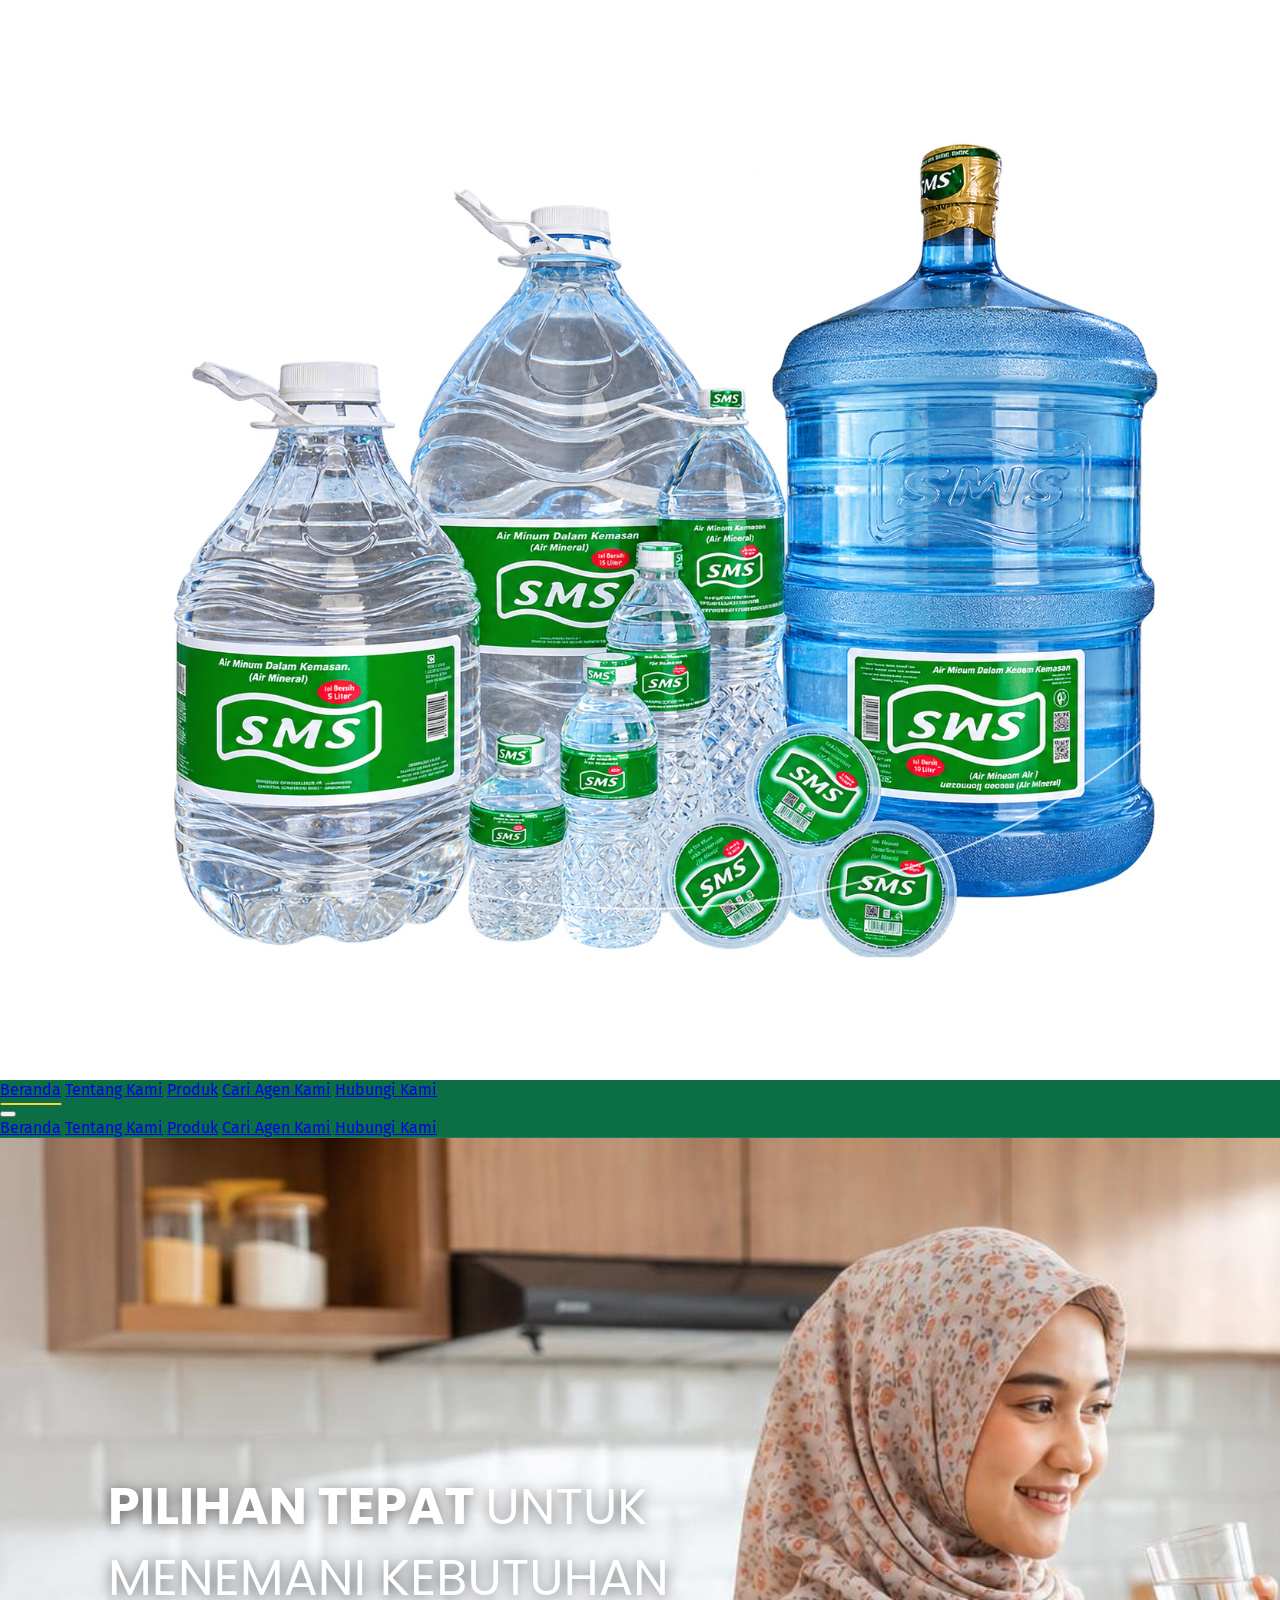
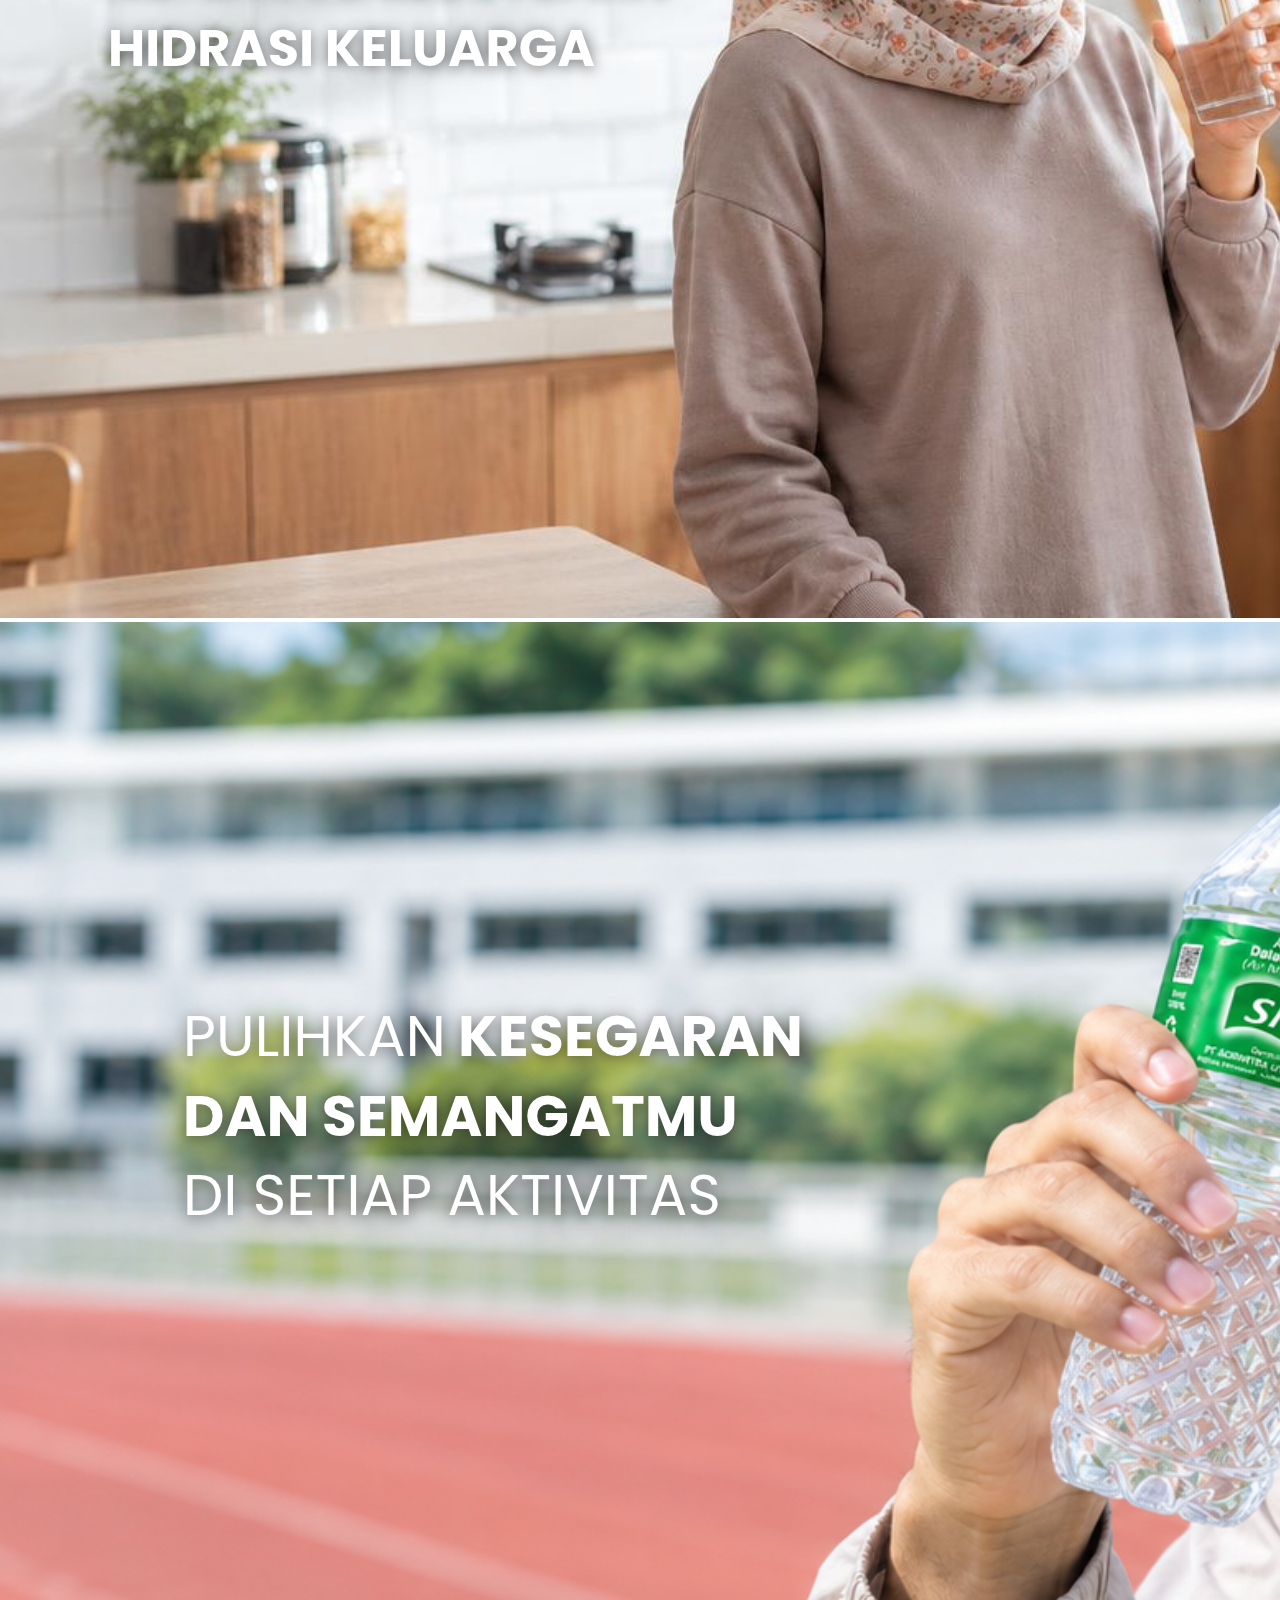
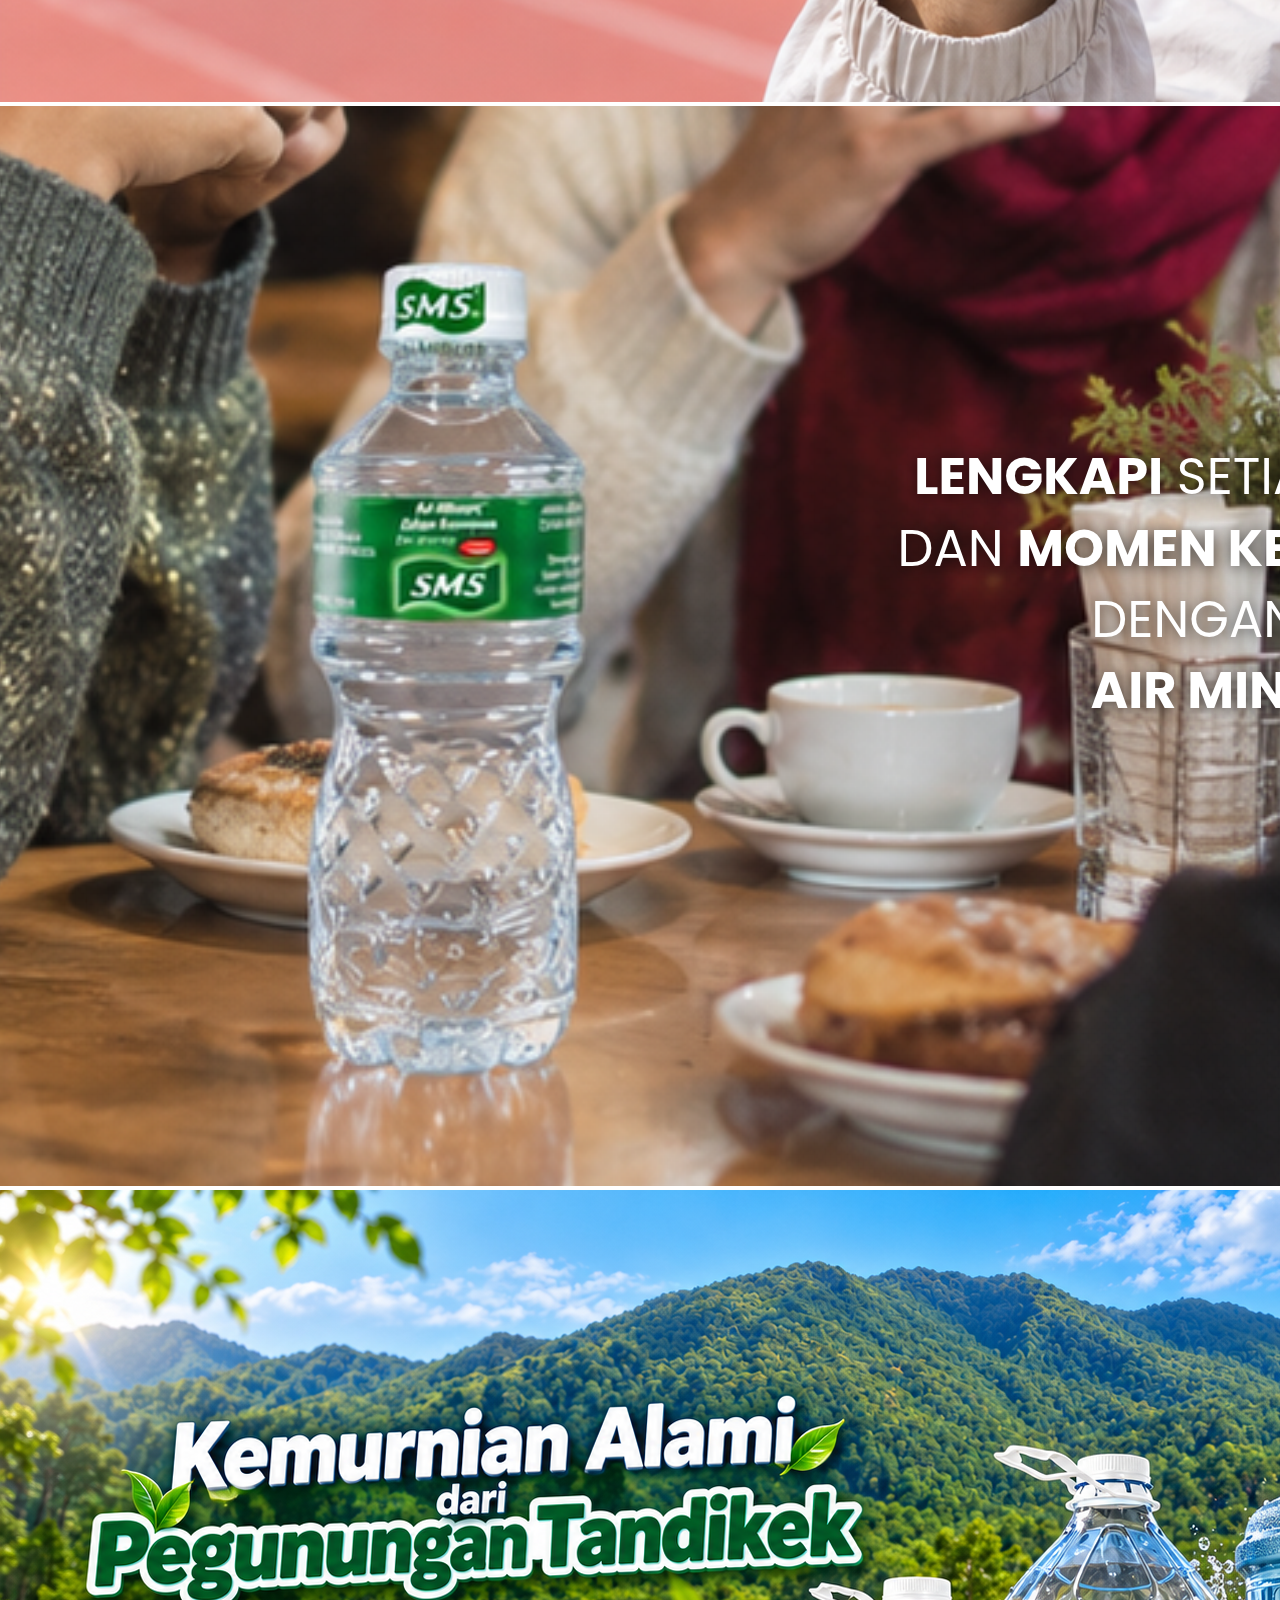
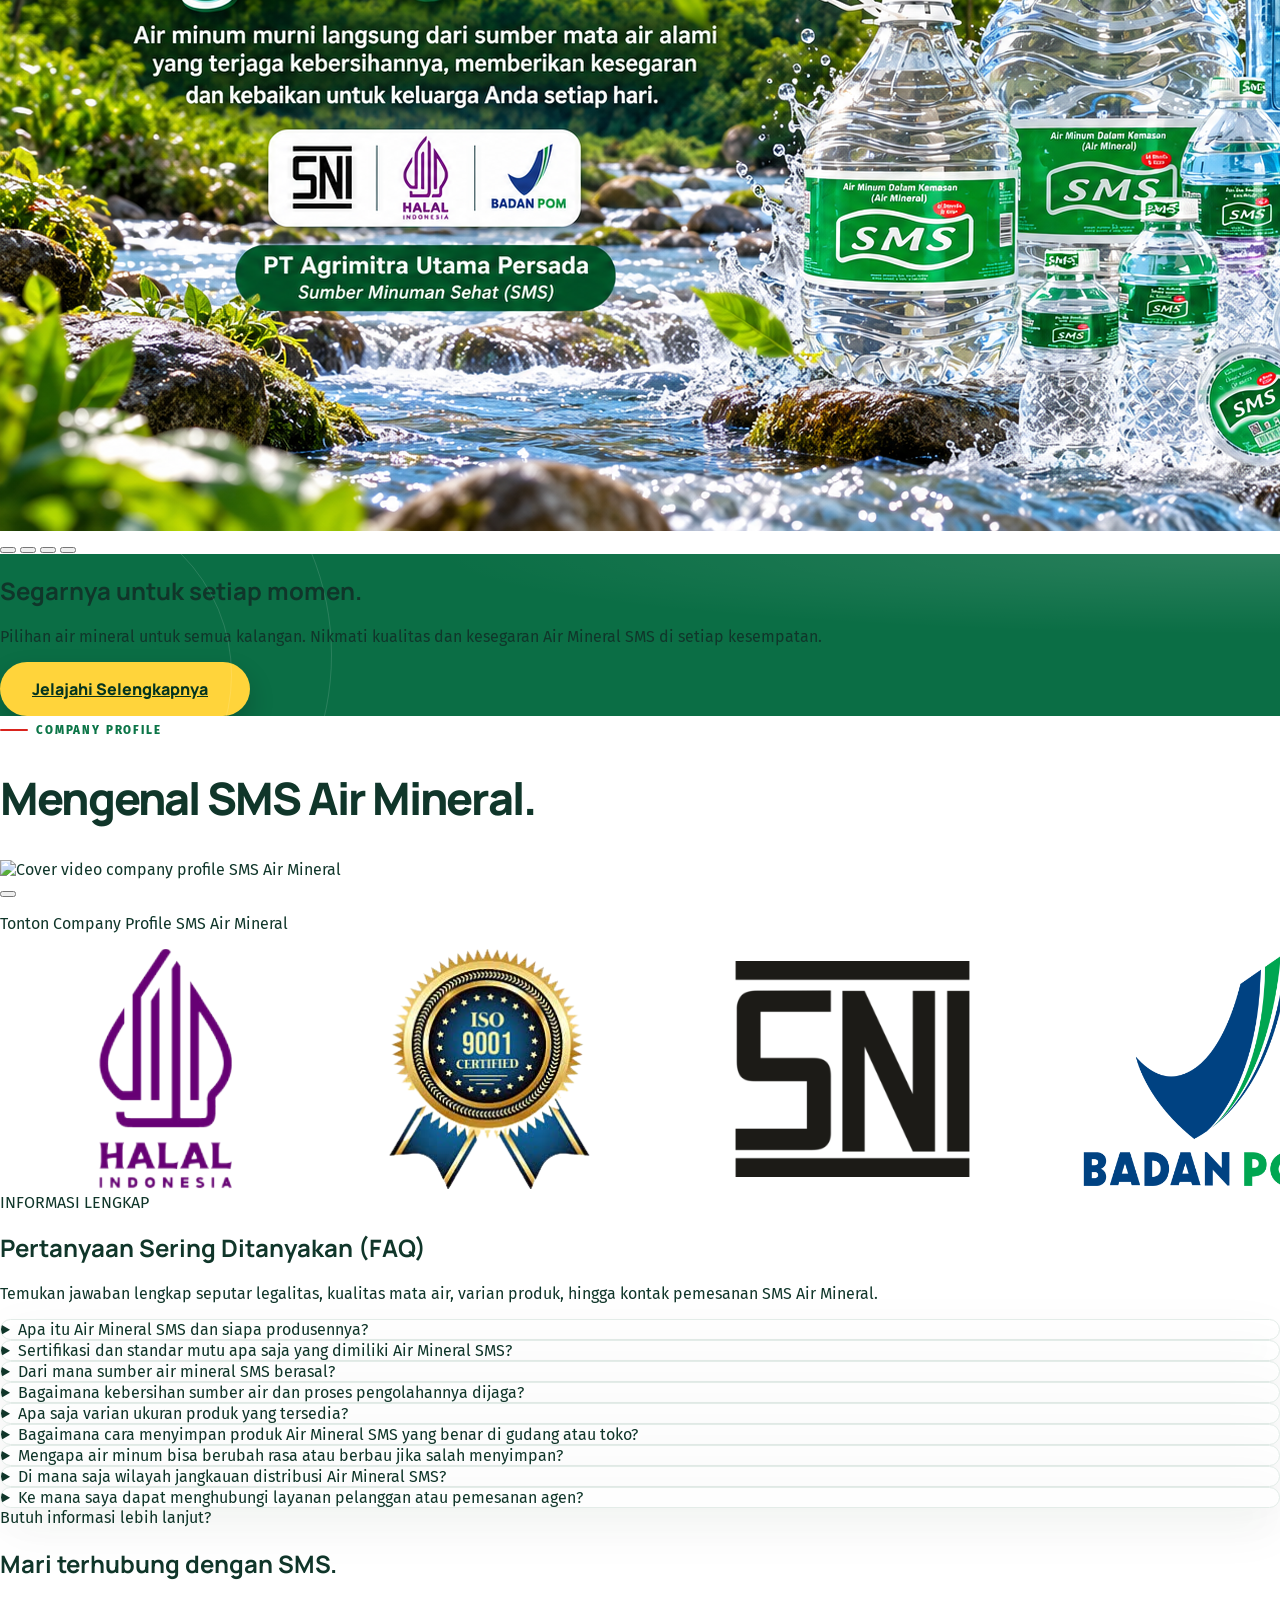
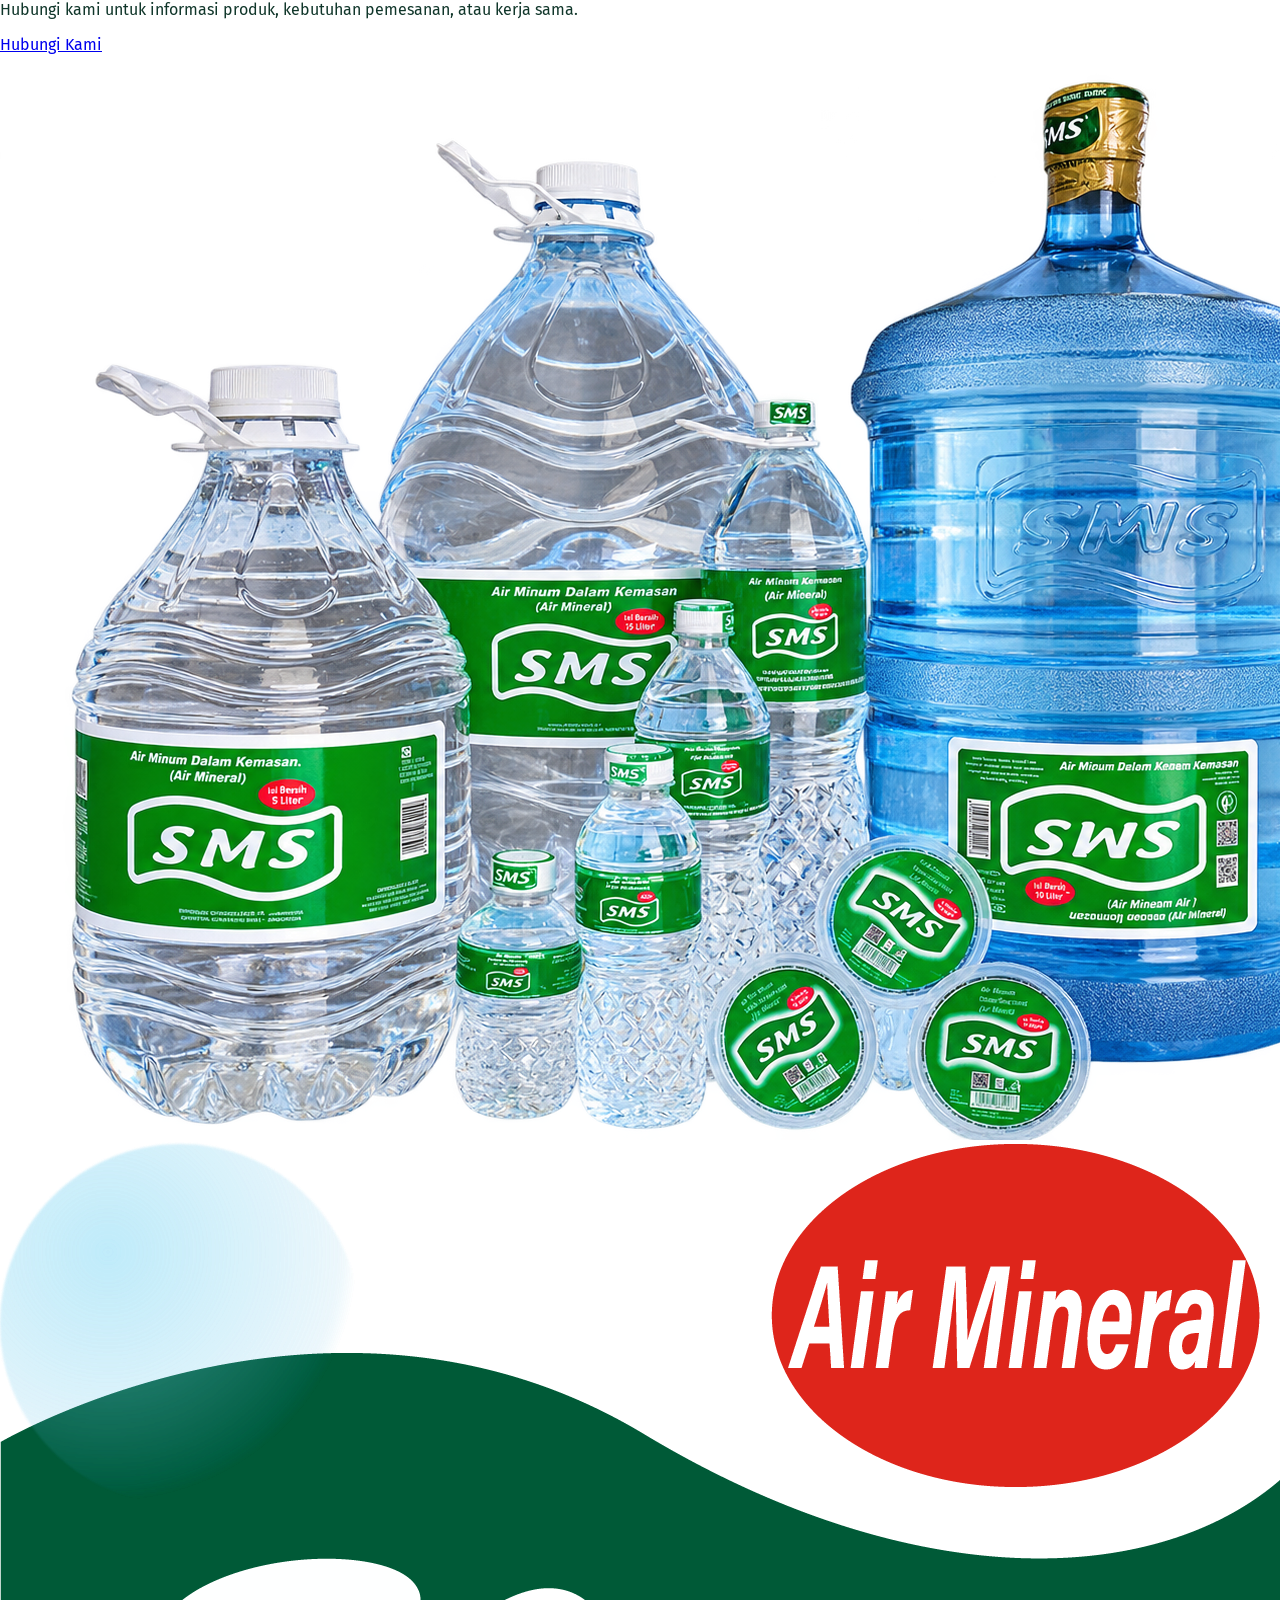
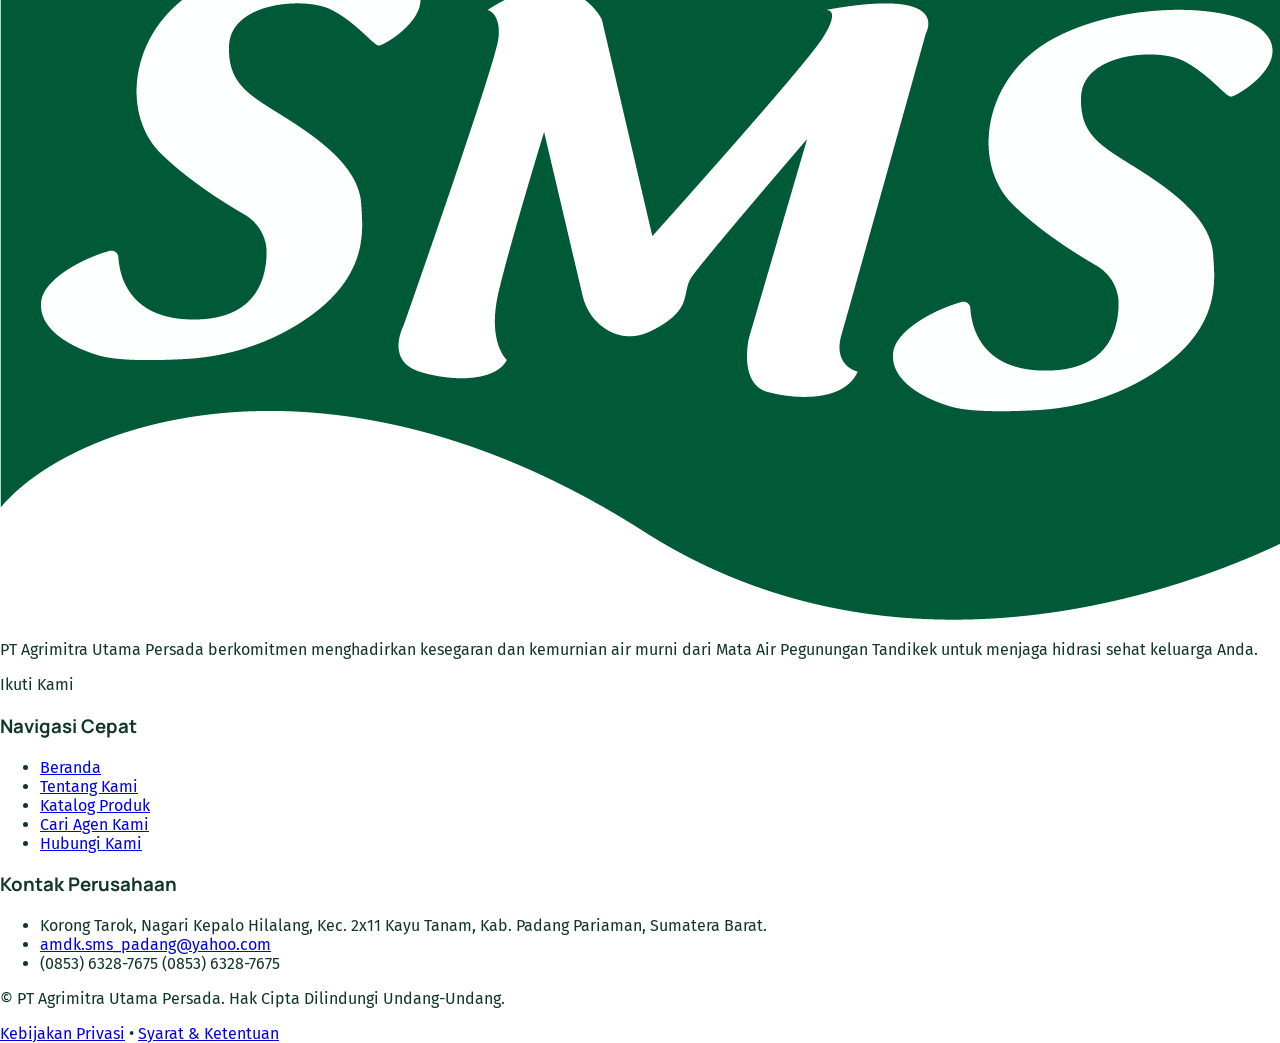
==== index.html @ 657eef74 "first commit" ====
<!doctype html>
<html lang="id">
<head>
  <meta charset="UTF-8">
  <meta name="viewport" content="width=device-width, initial-scale=1.0">
  <meta name="description" content="SMS Air Mineral - Air mineral berkualitas untuk kebutuhan keluarga, bisnis, dan berbagai aktivitas.">
  <title>SMS Air Mineral | Segarnya Untuk Setiap Momen</title>

  <link href="https://fonts.googleapis.com/css2?family=Fira+Sans:wght@400;500;600;700;800&family=Manrope:wght@500;600;700;800&display=swap" rel="stylesheet">
  <script src="https://cdn.tailwindcss.com/3.4.17"></script>
  <script src="https://cdn.jsdelivr.net/npm/lucide@0.577.0/dist/umd/lucide.min.js"></script>

  <style>
    :root{
      --forest:#075b35;
      --deep:#04341f;
      --green:#0b7547;
      --red:#d9231d;
      --blue:#169bd5;
      --ice:#eef9fb;
      --ink:#10362a;
      --muted:#66766f;
      --line:#e3ece8;
    }

    html{scroll-behavior:smooth}
    body{
      margin:0;
      font-family:"Fira Sans",sans-serif;
      color:var(--ink);
      background:#fff;
      overflow-x:hidden;
    }
    h1,h2,h3,.brand-font{font-family:"Manrope","Fira Sans",sans-serif}
    ::selection{background:#bfe9f5;color:var(--deep)}

    /* NAVBAR */
    .site-header{
      transition:all .3s ease;
      background:rgba(4,52,31,.72);
      backdrop-filter:blur(16px);
      -webkit-backdrop-filter:blur(16px);
      border-bottom:1px solid rgba(255,255,255,.12);
    }
    .site-header.scrolled{
      background:rgba(4,52,31,.96);
      box-shadow:0 10px 35px rgba(0,0,0,.14);
    }
    .nav-link{position:relative}
    .nav-link::after{
      content:"";
      position:absolute;
      left:50%;
      bottom:-8px;
      width:0;
      height:2px;
      border-radius:99px;
      background:#7bd6f5;
      transform:translateX(-50%);
      transition:width .25s ease;
    }
    .nav-link:hover::after,.nav-link.active::after{width:70%}

    /* HERO */
    .hero-slide{position:absolute;inset:0;opacity:0;transition:opacity 1s ease,transform 7s ease}
    .hero-slide.active{opacity:1}
    .hero-slide img{transform:scale(1.04);transition:transform 7s ease}
    .hero-slide.active img{transform:scale(1)}
    .hero-shade{
      background:
        linear-gradient(90deg,rgba(3,45,27,.94) 0%,rgba(4,52,31,.72) 43%,rgba(4,52,31,.12) 78%),
        linear-gradient(0deg,rgba(0,0,0,.28),transparent 35%);
    }
    .hero-content{animation:heroUp .9s ease both}
    @keyframes heroUp{from{opacity:0;transform:translateY(24px)}to{opacity:1;transform:none}}

    .hero-dot{transition:all .3s ease}
    .hero-dot.active{width:34px;background:#fff}

    /* FLOATING DECOR */
    .water-orb{
      position:absolute;
      width:360px;height:360px;
      border-radius:50%;
      background:radial-gradient(circle at 30% 30%,rgba(123,214,245,.28),rgba(22,155,213,.04) 65%,transparent 70%);
      filter:blur(1px);
      pointer-events:none;
    }

    /* GENERAL */
    .eyebrow{
      display:inline-flex;
      align-items:center;
      gap:8px;
      color:var(--green);
      font-size:.72rem;
      font-weight:800;
      letter-spacing:.16em;
      text-transform:uppercase;
    }
    .eyebrow::before{
      content:"";
      width:28px;height:2px;
      background:var(--red);
      border-radius:99px;
    }
    .section-title{
      font-size:clamp(1.8rem,3.5vw,3rem);
      line-height:1.08;
      font-weight:800;
      letter-spacing:-.04em;
    }
    .soft-card{
      border:1px solid var(--line);
      background:rgba(255,255,255,.88);
      box-shadow:0 18px 50px rgba(4,52,31,.07);
    }
    .lift{
      transition:transform .35s ease,box-shadow .35s ease,border-color .35s ease;
    }
    .lift:hover{
      transform:translateY(-7px);
      box-shadow:0 24px 55px rgba(4,52,31,.12);
      border-color:#c8ddd5;
    }

    /* ANIMASI MARQUEE SERTIFIKASI BERGULIR */
    @keyframes marquee {
      0% { transform: translateX(0%); }
      100% { transform: translateX(-50%); }
    }
    .animate-marquee {
      display: flex;
      width: max-content;
      animation: marquee 25s linear infinite;
    }
    .animate-marquee:hover {
      animation-play-state: paused;
    }

    /* STATS */
    .stat-number{font-family:"Manrope";font-weight:800;letter-spacing:-.04em}

    /* FAQ */
    .faq-item{
      transition:all .25s ease;
      border:1px solid var(--line);
    }
    .faq-item.active{
      border-color:#b8d9cb;
      box-shadow:0 15px 35px rgba(4,52,31,.07);
      background:#f7fcfa;
    }
    .faq-answer{display:none}
    .faq-item.active .faq-answer{display:block}
    .faq-item.active .faq-icon{transform:rotate(180deg)}

    /* WHATSAPP */
    #whatsapp-float{transition:opacity .45s ease,transform .45s ease}

    /* ===== Hero split + header solid ===== */
    :root{--panel:#0b6e45}
    :focus-visible{outline:3px solid #ffd43b;outline-offset:3px;border-radius:8px}
    .site-header{background:var(--panel);backdrop-filter:none;-webkit-backdrop-filter:none;border-bottom:1px solid rgba(255,255,255,.1)}
    .site-header.scrolled{background:var(--panel);box-shadow:0 8px 28px rgba(0,0,0,.2)}
    .nav-link::after{background:#ffd43b;bottom:-6px}
    .nav-link.active::after,.nav-link:hover::after{width:100%}
    .hero-panel{position:relative;overflow:hidden;background:radial-gradient(120% 90% at 100% 0%,rgba(255,255,255,.13),transparent 55%),var(--panel)}
    .hero-panel::before,.hero-panel::after{content:"";position:absolute;border-radius:50%;border:1px solid rgba(255,255,255,.13);pointer-events:none}
    .hero-panel::before{width:540px;height:540px;left:-210px;bottom:-210px}
    .hero-panel::after{width:340px;height:340px;left:-110px;bottom:-130px}
    .hero-pill{position:absolute;left:var(--x);top:var(--y);z-index:10;display:inline-flex;align-items:center;
      padding:.55em 1.5em;border-radius:999px;color:#fff;font-weight:700;font-size:clamp(.7rem,1.35vw,1.5rem);line-height:1.2;white-space:nowrap;letter-spacing:-.01em;
      background:linear-gradient(180deg,#3d8f6c,#1d6a49);border:1px solid rgba(255,255,255,.2);box-shadow:0 10px 22px rgba(4,52,31,.3)}
    .btn-yellow{display:inline-flex;align-items:center;gap:.6rem;padding:1rem 2rem;border-radius:999px;background:#ffd43b;color:#04341f;
      font-family:"Manrope",sans-serif;font-weight:800;font-size:1rem;box-shadow:0 12px 26px rgba(0,0,0,.2);transition:transform .25s ease,box-shadow .25s ease,background .25s}
    .btn-yellow:hover{transform:translateY(-3px);background:#ffe066;box-shadow:0 18px 34px rgba(0,0,0,.26)}
    .btn-yellow:hover svg{transform:translateX(4px)}
    .btn-yellow svg{transition:transform .25s ease}

    /* ===== Penyempurnaan bagian lain ===== */
    .soft-card{position:relative;overflow:hidden;border-radius:28px}
    .soft-card::before{content:"";position:absolute;inset:0 0 auto 0;height:4px;background:linear-gradient(90deg,#169bd5,#0b7547,#d9231d);opacity:0;transition:opacity .3s}
    .soft-card:hover::before{opacity:1}
    .soft-card .rounded-2xl{transition:transform .35s ease}
    .soft-card:hover .rounded-2xl{transform:scale(1.1) rotate(-4deg)}
    .faq-item{border-radius:20px}
    .faq-item.active .faq-answer{animation:heroUp .35s ease both}
    .cta-grid{background-image:linear-gradient(rgba(255,255,255,.05) 1px,transparent 1px),linear-gradient(90deg,rgba(255,255,255,.05) 1px,transparent 1px);background-size:44px 44px;
      -webkit-mask-image:radial-gradient(circle at 70% 30%,#000,transparent 70%);mask-image:radial-gradient(circle at 70% 30%,#000,transparent 70%)}
    @media (prefers-reduced-motion:reduce){*,*::before,*::after{animation:none!important;transition:none!important}}
    .play-btn::before{content:"";position:absolute;inset:-10px;border-radius:50%;border:2px solid rgba(255,255,255,.7);animation:pulseRing 2s ease-out infinite}
    @keyframes pulseRing{0%{transform:scale(.9);opacity:.9}100%{transform:scale(1.35);opacity:0}}
    #video-frame iframe{position:absolute;inset:0;width:100%;height:100%;border:0}
  </style>
</head>

<body class="min-h-screen bg-white">

  <!-- HEADER -->
  <header id="site-header" class="site-header sticky top-0 z-50 w-full">
    <nav class="mx-auto flex max-w-[1600px] items-center justify-between px-5 py-3 sm:px-8">
      <a href="index.html" class="shrink-0">
        <img src="Aset foto/LOGO.png" alt="Logo SMS Air Mineral" class="h-10 w-auto object-contain sm:h-12" />
      </a>
      <div class="hidden items-center gap-7 md:flex lg:gap-10">
        <a href="index.html" class="nav-link active text-[13px] font-extrabold uppercase tracking-wide text-white lg:text-sm">Beranda</a>
        <a href="about.html" class="nav-link text-[13px] font-extrabold uppercase tracking-wide text-white/90 hover:text-white lg:text-sm">Tentang Kami</a>
        <a href="products.html" class="nav-link text-[13px] font-extrabold uppercase tracking-wide text-white/90 hover:text-white lg:text-sm">Produk</a>
        <a href="distributors.html" class="nav-link text-[13px] font-extrabold uppercase tracking-wide text-white/90 hover:text-white lg:text-sm">Cari Agen Kami</a>
        <a href="contact.html" class="nav-link text-[13px] font-extrabold uppercase tracking-wide text-white/90 hover:text-white lg:text-sm">Hubungi Kami</a>
      </div>
      <button id="menu-toggle" type="button" class="rounded-xl p-2 text-white md:hidden" aria-label="Buka menu">
        <i data-lucide="menu" class="h-6 w-6"></i>
      </button>
    </nav>
    <div id="mobile-menu" class="hidden border-t border-white/10 bg-[#0b6e45] px-4 pb-5 pt-2 md:hidden">
      <div class="flex flex-col gap-1 text-sm font-extrabold uppercase tracking-wide text-white">
        <a href="index.html" class="rounded-xl px-4 py-3 hover:bg-white/10">Beranda</a>
        <a href="about.html" class="rounded-xl px-4 py-3 hover:bg-white/10">Tentang Kami</a>
        <a href="products.html" class="rounded-xl px-4 py-3 hover:bg-white/10">Produk</a>
        <a href="distributors.html" class="rounded-xl px-4 py-3 hover:bg-white/10">Cari Agen Kami</a>
        <a href="contact.html" class="rounded-xl px-4 py-3 hover:bg-white/10">Hubungi Kami</a>
      </div>
    </div>
  </header>

  <main>

  <!-- SECTION SLIDE FOTO BANNER UTAMA -->
    <section class="relative w-full overflow-hidden bg-[#04341f]">
      <!-- Menggunakan aspect-ratio fleksibel pada mobile agar tidak terpotong -->
      <div id="top-banner-slider" class="relative w-full aspect-[16/9] sm:aspect-auto sm:h-[400px] md:h-[480px] lg:h-[540px]">
        
        <!-- Foto 1 -->
        <div class="top-slide active absolute inset-0 opacity-100 transition-opacity duration-700 ease-in-out">
          <img src="Aset foto/1.png" alt="Slide 1 SMS Air Mineral" class="h-full w-full object-contain sm:object-cover" />
        </div>

        <!-- Foto 2 -->
        <div class="top-slide absolute inset-0 opacity-0 transition-opacity duration-700 ease-in-out">
          <img src="Aset foto/2.png" alt="Slide 2 SMS Air Mineral" class="h-full w-full object-contain sm:object-cover" />
        </div>

        <!-- Foto 3 -->
        <div class="top-slide absolute inset-0 opacity-0 transition-opacity duration-700 ease-in-out">
          <img src="Aset foto/3.png" alt="Slide 3 SMS Air Mineral" class="h-full w-full object-contain sm:object-cover" />
        </div>

        <!-- Foto 4 -->
        <div class="top-slide absolute inset-0 opacity-0 transition-opacity duration-700 ease-in-out">
          <img src="Aset foto/4.png" alt="Slide 4 SMS Air Mineral" class="h-full w-full object-contain sm:object-cover" />
        </div>

        <!-- Overlay Halus Bayangan -->
        <div class="absolute inset-0 bg-gradient-to-t from-black/40 via-transparent to-black/10 pointer-events-none"></div>

        <!-- Indikator Titik (Dots) -->
        <div class="absolute bottom-3 left-1/2 z-20 flex -translate-x-1/2 gap-2 sm:bottom-6">
          <button type="button" aria-label="Foto 1" class="top-dot active h-2 w-7 rounded-full bg-white transition-all duration-300 sm:h-2.5 sm:w-8"></button>
          <button type="button" aria-label="Foto 2" class="top-dot h-2 w-2 rounded-full bg-white/50 transition-all duration-300 sm:h-2.5 sm:w-2.5"></button>
          <button type="button" aria-label="Foto 3" class="top-dot h-2 w-2 rounded-full bg-white/50 transition-all duration-300 sm:h-2.5 sm:w-2.5"></button>
          <button type="button" aria-label="Foto 4" class="top-dot h-2 w-2 rounded-full bg-white/50 transition-all duration-300 sm:h-2.5 sm:w-2.5"></button>
        </div>

      </div>
    </section>

    <!-- HERO SECTION -->
    <section class="grid lg:h-[calc(100vh-76px)] lg:min-h-[560px] lg:grid-cols-[1fr_1.5fr]">

      <!-- Teks (kiri) -->
      <div class="hero-panel order-2 flex items-center px-6 py-14 sm:px-10 lg:order-1 lg:px-14 xl:px-20">
        <div class="hero-content relative z-10 max-w-xl text-white">
          <h1 class="text-4xl font-extrabold leading-[1.05] tracking-[-.03em] sm:text-5xl xl:text-6xl">Segarnya untuk setiap momen.</h1>
          <p class="mt-6 text-base leading-8 text-white/90 lg:text-lg">
            Pilihan air mineral untuk semua kalangan. Nikmati kualitas dan kesegaran Air Mineral SMS di setiap kesempatan.
          </p>
          <a href="products.html" class="btn-yellow mt-9">
            Jelajahi Selengkapnya <i data-lucide="arrow-right" class="h-5 w-5" stroke-width="3"></i>
          </a>
        </div>
      </div>

      <!-- Gambar produk (kanan) -->
      <div class="hero-media relative order-1 min-h-[320px] overflow-hidden bg-[#ffffff] sm:min-h-[460px] lg:order-2">
        <div class="hero-slide active">
          <img src="Aset foto/sms.png" alt="Produk SMS Air Mineral" class="h-full w-full object-cover" />
        </div>
      </div>
    </section>

    <!-- VIDEO COMPANY PROFILE -->
    <section class="relative overflow-hidden bg-[#f5faf8] py-16 sm:py-20">
      <div class="mx-auto max-w-5xl px-5 sm:px-8">
        <div class="text-center">
          <span class="eyebrow">Company Profile</span>
          <h2 class="section-title mt-4 text-[#04341f]">Mengenal SMS Air Mineral.</h2>
        </div>

        <div id="video-frame" 
             data-video-id="nwH4NApUUeI" 
             data-start-time="44"
             class="video-frame relative mt-10 aspect-video w-full overflow-hidden rounded-3xl bg-[#04341f] shadow-2xl">
          <img id="video-cover" 
               src="https://img.youtube.com/vi/nwH4NApUUeI/hqdefault.jpg" 
               alt="Cover video company profile SMS Air Mineral" 
               class="absolute inset-0 h-full w-full object-cover" />
          <div class="absolute inset-0 bg-gradient-to-t from-[#04341f]/70 via-[#04341f]/10 to-transparent"></div>

          <button id="video-play" type="button" aria-label="Putar video company profile"
                  class="play-btn absolute left-1/2 top-1/2 flex h-20 w-20 -translate-x-1/2 -translate-y-1/2 items-center justify-center rounded-full bg-white text-[#075b35] shadow-2xl transition hover:scale-110 sm:h-24 sm:w-24">
            <i data-lucide="play" class="ml-1 h-8 w-8 fill-current sm:h-10 sm:w-10"></i>
          </button>

          <p class="absolute bottom-4 left-5 right-5 text-sm font-bold text-white sm:bottom-6 sm:left-8 sm:text-base">Tonton Company Profile SMS Air Mineral</p>
        </div>
      </div>
    </section>

    <!-- SECTION SERTIFIKASI & LEGALITAS (BERGULIR KE KIRI AUTOMATIC) -->
    <section class="relative overflow-hidden bg-[#eef6f2] py-8 sm:py-10 border-y border-[#e3ece8]">
      
      <!-- FADE EFFECT DI SISI KIRI & KANAN -->
      <div class="pointer-events-none absolute inset-y-0 left-0 z-10 w-16 sm:w-28 bg-gradient-to-r from-[#eef6f2] to-transparent"></div>
      <div class="pointer-events-none absolute inset-y-0 right-0 z-10 w-16 sm:w-28 bg-gradient-to-l from-[#eef6f2] to-transparent"></div>

      <!-- CONTAINER MARQUEE -->
      <div class="flex overflow-hidden">
        <div class="animate-marquee flex items-center gap-12 sm:gap-20 pr-12 sm:pr-20">
          
          <!-- SET LOGO UTAMA -->
          <div class="flex shrink-0 items-center gap-12 sm:gap-20">
            <img src="Aset foto/sertifikasi.png" alt="Sertifikasi BPOM, Halal, SNI, ISO 9001" class="h-16 sm:h-20 w-auto object-contain" />
          </div>

          <!-- DUPLIKAT SET LOGO -->
          <div class="flex shrink-0 items-center gap-12 sm:gap-20">
            <img src="Aset foto/sertifikasi.png" alt="Sertifikasi BPOM, Halal, SNI, ISO 9001" class="h-16 sm:h-20 w-auto object-contain" />
          </div>

        </div>
      </div>

    </section>

    <!-- SECTION FAQ -->
    <section class="bg-[#f5faf8] py-16 sm:py-20 lg:py-24">
      <div class="mx-auto max-w-5xl px-5 sm:px-8 lg:px-8">
        
        <div class="text-center max-w-3xl mx-auto mb-12">
          <span class="inline-flex items-center gap-2 rounded-full border border-[#075b35]/20 bg-[#e8f5ed] px-4 py-1.5 text-[11px] font-extrabold tracking-[.16em] text-[#075b35]">
            <span class="h-2 w-2 rounded-full bg-[#0b7547]"></span>
            INFORMASI LENGKAP
          </span>
          <h2 class="brand-font mt-4 text-3xl font-extrabold tracking-[-.04em] text-[#04341f] sm:text-4xl lg:text-5xl">
            Pertanyaan Sering Ditanyakan (FAQ)
          </h2>
          <p class="mt-3 text-sm sm:text-base text-[#66766f]">
            Temukan jawaban lengkap seputar legalitas, kualitas mata air, varian produk, hingga kontak pemesanan SMS Air Mineral.
          </p>
        </div>

        <div class="space-y-4">

          <!-- FAQ 1 -->
          <details class="group soft-card overflow-hidden rounded-2xl bg-white border border-[#e3ece8] transition-all duration-300">
            <summary class="flex cursor-pointer items-center justify-between gap-4 p-5 sm:p-6 text-left font-bold text-[#04341f] hover:text-[#075b35] select-none">
              <span class="flex items-center gap-3 text-base sm:text-lg">
                <i data-lucide="building-2" class="h-5 w-5 text-[#169bd5] shrink-0"></i>
                Apa itu Air Mineral SMS dan siapa produsennya?
              </span>
              <span class="flex h-8 w-8 shrink-0 items-center justify-center rounded-full bg-[#eaf8fb] text-[#169bd5] transition-transform duration-300 group-open:rotate-180">
                <i data-lucide="chevron-down" class="h-5 w-5"></i>
              </span>
            </summary>
            <div class="border-t border-[#e3ece8] bg-[#f8fcfa] p-5 sm:p-6 text-xs sm:text-sm leading-relaxed text-[#66766f]">
              Air Mineral SMS (akronim dari <strong>Sumber Minuman Sehat</strong>) adalah merek air minum dalam kemasan yang diproduksi oleh <strong>PT Agrimitra Utama Persada</strong>. Perusahaan ini berdiri dari grup PT Statika Mitra Sarana dan mulai membangun fasilitas produksi industri AMDK sejak tahun 2001.
            </div>
          </details>

          <!-- FAQ 2 -->
          <details class="group soft-card overflow-hidden rounded-2xl bg-white border border-[#e3ece8] transition-all duration-300">
            <summary class="flex cursor-pointer items-center justify-between gap-4 p-5 sm:p-6 text-left font-bold text-[#04341f] hover:text-[#075b35] select-none">
              <span class="flex items-center gap-3 text-base sm:text-lg">
                <i data-lucide="award" class="h-5 w-5 text-[#169bd5] shrink-0"></i>
                Sertifikasi dan standar mutu apa saja yang dimiliki Air Mineral SMS?
              </span>
              <span class="flex h-8 w-8 shrink-0 items-center justify-center rounded-full bg-[#eaf8fb] text-[#169bd5] transition-transform duration-300 group-open:rotate-180">
                <i data-lucide="chevron-down" class="h-5 w-5"></i>
              </span>
            </summary>
            <div class="border-t border-[#e3ece8] bg-[#f8fcfa] p-5 sm:p-6 text-xs sm:text-sm leading-relaxed text-[#66766f]">
              Produk SMS telah mengantongi sertifikasi lengkap, antara lain Izin Edar <strong>BPOM RI MD</strong>, <strong>Sertifikat Halal MUI/BPJPH</strong>, Standar Nasional Indonesia (<strong>SNI</strong>), sertifikasi Depkes RI, serta Manajemen Mutu <strong>ISO 9001:2015</strong>.
            </div>
          </details>

          <!-- FAQ 3 -->
          <details class="group soft-card overflow-hidden rounded-2xl bg-white border border-[#e3ece8] transition-all duration-300">
            <summary class="flex cursor-pointer items-center justify-between gap-4 p-5 sm:p-6 text-left font-bold text-[#04341f] hover:text-[#075b35] select-none">
              <span class="flex items-center gap-3 text-base sm:text-lg">
                <i data-lucide="mountain" class="h-5 w-5 text-[#169bd5] shrink-0"></i>
                Dari mana sumber air mineral SMS berasal?
              </span>
              <span class="flex h-8 w-8 shrink-0 items-center justify-center rounded-full bg-[#eaf8fb] text-[#169bd5] transition-transform duration-300 group-open:rotate-180">
                <i data-lucide="chevron-down" class="h-5 w-5"></i>
              </span>
            </summary>
            <div class="border-t border-[#e3ece8] bg-[#f8fcfa] p-5 sm:p-6 text-xs sm:text-sm leading-relaxed text-[#66766f]">
              Air Mineral SMS bersumber dari <strong>Mata Air Pegunungan Tandikek</strong> di kaki Gunung Singgalang, Desa Andalas, Kabupaten Padang Pariaman, Sumatera Barat.
            </div>
          </details>

          <!-- FAQ 4 -->
          <details class="group soft-card overflow-hidden rounded-2xl bg-white border border-[#e3ece8] transition-all duration-300">
            <summary class="flex cursor-pointer items-center justify-between gap-4 p-5 sm:p-6 text-left font-bold text-[#04341f] hover:text-[#075b35] select-none">
              <span class="flex items-center gap-3 text-base sm:text-lg">
                <i data-lucide="shield-check" class="h-5 w-5 text-[#169bd5] shrink-0"></i>
                Bagaimana kebersihan sumber air dan proses pengolahannya dijaga?
              </span>
              <span class="flex h-8 w-8 shrink-0 items-center justify-center rounded-full bg-[#eaf8fb] text-[#169bd5] transition-transform duration-300 group-open:rotate-180">
                <i data-lucide="chevron-down" class="h-5 w-5"></i>
              </span>
            </summary>
            <div class="border-t border-[#e3ece8] bg-[#f8fcfa] p-5 sm:p-6 text-xs sm:text-sm leading-relaxed text-[#66766f]">
              Mata air alami terlindungi penutup khusus agar tidak terkontaminasi udara luar. Air dialirkan ke pabrik menggunakan jaringan pipa milik sendiri. Sebelum diproduksi, petugas laboratorium mengambil sampel air untuk pengujian kualitas, lalu diolah dengan fasilitas mesin canggih terencana (Total Quality Management & PPIC).
            </div>
          </details>

          <!-- FAQ 5 -->
          <details class="group soft-card overflow-hidden rounded-2xl bg-white border border-[#e3ece8] transition-all duration-300">
            <summary class="flex cursor-pointer items-center justify-between gap-4 p-5 sm:p-6 text-left font-bold text-[#04341f] hover:text-[#075b35] select-none">
              <span class="flex items-center gap-3 text-base sm:text-lg">
                <i data-lucide="package" class="h-5 w-5 text-[#169bd5] shrink-0"></i>
                Apa saja varian ukuran produk yang tersedia?
              </span>
              <span class="flex h-8 w-8 shrink-0 items-center justify-center rounded-full bg-[#eaf8fb] text-[#169bd5] transition-transform duration-300 group-open:rotate-180">
                <i data-lucide="chevron-down" class="h-5 w-5"></i>
              </span>
            </summary>
            <div class="border-t border-[#e3ece8] bg-[#f8fcfa] p-5 sm:p-6 text-xs sm:text-sm leading-relaxed text-[#66766f] space-y-3">
              <div class="flex items-start gap-2">
                <i data-lucide="check-circle-2" class="h-4 w-4 text-[#0b7547] shrink-0 mt-0.5"></i>
                <div><strong>Kemasan Gelas (Cup):</strong> 200 ml (isi 24 cup/karton) dan 220 ml (isi 48 cup/karton).</div>
              </div>
              <div class="flex items-start gap-2">
                <i data-lucide="check-circle-2" class="h-4 w-4 text-[#0b7547] shrink-0 mt-0.5"></i>
                <div><strong>Kemasan Botol:</strong> 200 ml, 330 ml (isi 24 btl/karton), 600 ml (isi 24 btl/karton), dan 1500 ml (isi 12 btl/karton).</div>
              </div>
              <div class="flex items-start gap-2">
                <i data-lucide="check-circle-2" class="h-4 w-4 text-[#0b7547] shrink-0 mt-0.5"></i>
                <div><strong>Galon Sekali Pakai (PET):</strong> Ukuran 5 Liter dan 15 Liter (praktis, higienis, tidak untuk isi ulang).</div>
              </div>
              <div class="flex items-start gap-2">
                <i data-lucide="check-circle-2" class="h-4 w-4 text-[#0b7547] shrink-0 mt-0.5"></i>
                <div><strong>Galon Refill (PC):</strong> Ukuran 19 Liter.</div>
              </div>
            </div>
          </details>

          <!-- FAQ 6 -->
          <details class="group soft-card overflow-hidden rounded-2xl bg-white border border-[#e3ece8] transition-all duration-300">
            <summary class="flex cursor-pointer items-center justify-between gap-4 p-5 sm:p-6 text-left font-bold text-[#04341f] hover:text-[#075b35] select-none">
              <span class="flex items-center gap-3 text-base sm:text-lg">
                <i data-lucide="box" class="h-5 w-5 text-[#169bd5] shrink-0"></i>
                Bagaimana cara menyimpan produk Air Mineral SMS yang benar di gudang atau toko?
              </span>
              <span class="flex h-8 w-8 shrink-0 items-center justify-center rounded-full bg-[#eaf8fb] text-[#169bd5] transition-transform duration-300 group-open:rotate-180">
                <i data-lucide="chevron-down" class="h-5 w-5"></i>
              </span>
            </summary>
            <div class="border-t border-[#e3ece8] bg-[#f8fcfa] p-5 sm:p-6 text-xs sm:text-sm leading-relaxed text-[#66766f]">
              <ul class="list-disc list-inside space-y-1.5">
                <li>Hindari meletakkan stok di tempat yang terkena sinar matahari langsung.</li>
                <li>Jangan menaruh produk berdekatan dengan barang yang berbau menyengat (seperti minyak goreng, minyak tanah) atau di tempat lembab.</li>
                <li>Gunakan alas dasar (palet atau triplek) dan jangan langsung menyentuh lantai.</li>
              </ul>
            </div>
          </details>

          <!-- FAQ 7 -->
          <details class="group soft-card overflow-hidden rounded-2xl bg-white border border-[#e3ece8] transition-all duration-300">
            <summary class="flex cursor-pointer items-center justify-between gap-4 p-5 sm:p-6 text-left font-bold text-[#04341f] hover:text-[#075b35] select-none">
              <span class="flex items-center gap-3 text-base sm:text-lg">
                <i data-lucide="alert-circle" class="h-5 w-5 text-[#169bd5] shrink-0"></i>
                Mengapa air minum bisa berubah rasa atau berbau jika salah menyimpan?
              </span>
              <span class="flex h-8 w-8 shrink-0 items-center justify-center rounded-full bg-[#eaf8fb] text-[#169bd5] transition-transform duration-300 group-open:rotate-180">
                <i data-lucide="chevron-down" class="h-5 w-5"></i>
              </span>
            </summary>
            <div class="border-t border-[#e3ece8] bg-[#f8fcfa] p-5 sm:p-6 text-xs sm:text-sm leading-relaxed text-[#66766f]">
              Bahan baku kemasan plastik (PET & PP) dapat menyerap aroma dari lingkungan sekitarnya jika ditaruh dekat barang berbau tajam. Perubahan rasa tersebut berasal dari aroma kemasan yang menyerap bau luar, bukan dari kualitas air bakunya.
            </div>
          </details>

          <!-- FAQ 8 -->
          <details class="group soft-card overflow-hidden rounded-2xl bg-white border border-[#e3ece8] transition-all duration-300">
            <summary class="flex cursor-pointer items-center justify-between gap-4 p-5 sm:p-6 text-left font-bold text-[#04341f] hover:text-[#075b35] select-none">
              <span class="flex items-center gap-3 text-base sm:text-lg">
                <i data-lucide="map-pin" class="h-5 w-5 text-[#169bd5] shrink-0"></i>
                Di mana saja wilayah jangkauan distribusi Air Mineral SMS?
              </span>
              <span class="flex h-8 w-8 shrink-0 items-center justify-center rounded-full bg-[#eaf8fb] text-[#169bd5] transition-transform duration-300 group-open:rotate-180">
                <i data-lucide="chevron-down" class="h-5 w-5"></i>
              </span>
            </summary>
            <div class="border-t border-[#e3ece8] bg-[#f8fcfa] p-5 sm:p-6 text-xs sm:text-sm leading-relaxed text-[#66766f]">
              Jaringan distribusi mencakup wilayah <strong>Sumatera Barat</strong> (Padang, Bukittinggi, Solok, Dharmasraya), <strong>Riau</strong> (Pekanbaru, Dumai, Duri, Bengkalis, Tembilahan, Teluk Kuantan, Air Molek), <strong>Jambi</strong> (Muaro Bungo, Kerinci/Sungai Penuh), hingga <strong>Bengkulu</strong>.
            </div>
          </details>

          <!-- FAQ 9 -->
          <details class="group soft-card overflow-hidden rounded-2xl bg-white border border-[#e3ece8] transition-all duration-300">
            <summary class="flex cursor-pointer items-center justify-between gap-4 p-5 sm:p-6 text-left font-bold text-[#04341f] hover:text-[#075b35] select-none">
              <span class="flex items-center gap-3 text-base sm:text-lg">
                <i data-lucide="phone-call" class="h-5 w-5 text-[#169bd5] shrink-0"></i>
                Ke mana saya dapat menghubungi layanan pelanggan atau pemesanan agen?
              </span>
              <span class="flex h-8 w-8 shrink-0 items-center justify-center rounded-full bg-[#eaf8fb] text-[#169bd5] transition-transform duration-300 group-open:rotate-180">
                <i data-lucide="chevron-down" class="h-5 w-5"></i>
              </span>
            </summary>
            <div class="border-t border-[#e3ece8] bg-[#f8fcfa] p-5 sm:p-6 text-xs sm:text-sm leading-relaxed text-[#66766f] space-y-4">
              <div class="grid gap-3 sm:grid-cols-3">
                <div class="rounded-2xl border border-[#e3ece8] bg-white p-3.5 shadow-sm">
                  <p class="font-bold text-[#04341f]">Cabang Padang</p>
                  <a href="https://wa.me/6285363287675" target="_blank" class="inline-block text-xs font-extrabold text-[#0b7547] hover:underline mt-1">0853-6328-7675</a>
                </div>
                <div class="rounded-2xl border border-[#e3ece8] bg-white p-3.5 shadow-sm">
                  <p class="font-bold text-[#04341f]">Cabang Bukittinggi</p>
                  <a href="https://wa.me/6285100020589" target="_blank" class="inline-block text-xs font-extrabold text-[#0b7547] hover:underline mt-1">0851-0002-0589</a>
                </div>
                <div class="rounded-2xl border border-[#e3ece8] bg-white p-3.5 shadow-sm">
                  <p class="font-bold text-[#04341f]">Cabang Pekanbaru</p>
                  <a href="https://wa.me/6285374461097" target="_blank" class="inline-block text-xs font-extrabold text-[#0b7547] hover:underline mt-1">0853-7446-1097</a>
                </div>
              </div>
              <div class="pt-2 text-xs space-y-1.5 border-t border-[#e3ece8]">
                <p><strong>Email Resmi:</strong> amdk.sms_padang@yahoo.com</p>
                <p><strong>Alamat Pabrik:</strong> Jalan Raya Padang - Bukittinggi KM 51, Korong Tarok, Nagari Kepalo Hilalang, Kec. 2x11 Kayu Tanam, Kab. Padang Pariaman, Sumatera Barat.</p>
              </div>
            </div>
          </details>

        </div>

      </div>
    </section>

    <!-- CONTACT CTA -->
    <section class="relative overflow-hidden bg-[#04341f] py-16 sm:py-20">
      <div class="absolute -right-20 -top-32 h-96 w-96 rounded-full bg-[#169bd5]/20 blur-3xl"></div>
      <div class="absolute -left-24 -bottom-32 h-80 w-80 rounded-full bg-[#0b7547]/30 blur-3xl"></div>
      <div class="cta-grid absolute inset-0"></div>

      <div class="relative mx-auto flex max-w-7xl flex-col items-start justify-between gap-7 px-5 sm:px-8 lg:flex-row lg:items-center lg:px-8">
        <div class="max-w-2xl text-white">
          <span class="text-xs font-extrabold uppercase tracking-[.18em] text-[#9be3f7]">Butuh informasi lebih lanjut?</span>
          <h2 class="brand-font mt-3 text-3xl font-extrabold tracking-[-.04em] sm:text-4xl">Mari terhubung dengan SMS.</h2>
          <p class="mt-3 text-sm leading-7 text-white/70">Hubungi kami untuk informasi produk, kebutuhan pemesanan, atau kerja sama.</p>
        </div>
        <a href="contact.html" class="inline-flex items-center gap-2 rounded-full bg-white px-6 py-3.5 text-sm font-extrabold text-[#075b35] transition hover:-translate-y-1 hover:bg-[#e3f7fb]">
          Hubungi Kami <i data-lucide="arrow-up-right" class="h-4 w-4"></i>
        </a>
      </div>
    </section>
  </main>

  <!-- FOOTER MODEREN BERTEMA AIR -->
  <footer class="relative overflow-hidden bg-[#04341f] text-white pt-12 sm:pt-16 pb-8">
    <img src="Aset foto/SMS Bottled Water Collection.png" alt="Latar Air SMS" class="absolute inset-0 h-full w-full object-cover object-center opacity-15 pointer-events-none">
    <div class="absolute inset-0 bg-gradient-to-t from-[#022718] via-[#04341f]/90 to-[#04341f]/95"></div>

    <div class="water-orb -left-20 -top-20 z-0 opacity-40"></div>
    <div class="water-orb -right-20 -bottom-20 z-0 opacity-40"></div>

    <div class="relative z-10 mx-auto max-w-7xl px-4 sm:px-8 lg:px-8">
      <div class="grid grid-cols-1 gap-8 md:grid-cols-12 lg:gap-12 pb-10 sm:pb-12">
        <div class="md:col-span-5 space-y-4 sm:space-y-5">
          <a href="index.html" class="inline-block">
            <img src="Aset foto/LOGO.png" alt="Logo SMS Air Mineral" class="h-10 w-auto object-contain sm:h-14">
          </a>
          <p class="text-xs sm:text-sm leading-relaxed text-white/80 max-w-md">
            PT Agrimitra Utama Persada berkomitmen menghadirkan kesegaran dan kemurnian air murni dari Mata Air Pegunungan Tandikek untuk menjaga hidrasi sehat keluarga Anda.
          </p>
          <div class="pt-1">
            <span class="block text-xs font-extrabold uppercase tracking-wider text-[#9be3f7] mb-2.5">Ikuti Kami</span>
            <div class="flex items-center gap-3">
              <a href="https://web.facebook.com/profile.php?id=100081930225270" target="_blank" rel="noopener noreferrer" aria-label="Facebook SMS" class="flex h-9 w-9 sm:h-10 sm:w-10 items-center justify-center rounded-full border border-white/20 bg-white/10 text-white transition hover:bg-[#0b7547] hover:border-[#0b7547]">
                <i data-lucide="facebook" class="h-4 w-4"></i>
              </a>
              <a href="https://www.instagram.com/sms_airmineral/" target="_blank" rel="noopener noreferrer" aria-label="Instagram SMS" class="flex h-9 w-9 sm:h-10 sm:w-10 items-center justify-center rounded-full border border-white/20 bg-white/10 text-white transition hover:bg-[#0b7547] hover:border-[#0b7547]">
                <i data-lucide="instagram" class="h-4 w-4"></i>
              </a>
              <a href="https://www.youtube.com/@SMS_WATER/" target="_blank" rel="noopener noreferrer" aria-label="YouTube SMS" class="flex h-9 w-9 sm:h-10 sm:w-10 items-center justify-center rounded-full border border-white/20 bg-white/10 text-white transition hover:bg-[#0b7547] hover:border-[#0b7547]">
                <i data-lucide="youtube" class="h-4 w-4"></i>
              </a>
              <a href="https://wa.me/6285363287675" target="_blank" rel="noopener noreferrer" aria-label="WhatsApp SMS" class="flex h-9 w-9 sm:h-10 sm:w-10 items-center justify-center rounded-full border border-white/20 bg-white/10 text-white transition hover:bg-[#25D366] hover:border-[#25D366]">
                <i data-lucide="message-circle" class="h-4 w-4"></i>
              </a>
            </div>
          </div>
        </div>

        <div class="md:col-span-3 space-y-3 sm:space-y-4">
          <h3 class="brand-font text-sm sm:text-lg font-extrabold text-[#9be3f7] uppercase tracking-wider">
            Navigasi Cepat
          </h3>
          <ul class="space-y-2 sm:space-y-2.5 text-xs sm:text-sm font-semibold text-white/80">
            <li>
              <a href="index.html" class="inline-flex items-center gap-2 hover:text-white hover:translate-x-1 transition-transform">
                <i data-lucide="chevron-right" class="h-3.5 w-3.5 text-[#9be3f7]"></i> Beranda
              </a>
            </li>
            <li>
              <a href="about.html" class="inline-flex items-center gap-2 hover:text-white hover:translate-x-1 transition-transform">
                <i data-lucide="chevron-right" class="h-3.5 w-3.5 text-[#9be3f7]"></i> Tentang Kami
              </a>
            </li>
            <li>
              <a href="products.html" class="inline-flex items-center gap-2 hover:text-white hover:translate-x-1 transition-transform">
                <i data-lucide="chevron-right" class="h-3.5 w-3.5 text-[#9be3f7]"></i> Katalog Produk
              </a>
            </li>
            <li>
              <a href="distributors.html" class="inline-flex items-center gap-2 hover:text-white hover:translate-x-1 transition-transform">
                <i data-lucide="chevron-right" class="h-3.5 w-3.5 text-[#9be3f7]"></i> Cari Agen Kami
              </a>
            </li>
            <li>
              <a href="contact.html" class="inline-flex items-center gap-2 hover:text-white hover:translate-x-1 transition-transform">
                <i data-lucide="chevron-right" class="h-3.5 w-3.5 text-[#9be3f7]"></i> Hubungi Kami
              </a>
            </li>
          </ul>
        </div>

        <div class="md:col-span-4 space-y-3 sm:space-y-4">
          <h3 class="brand-font text-sm sm:text-lg font-extrabold text-[#9be3f7] uppercase tracking-wider">
            Kontak Perusahaan
          </h3>
          <ul class="space-y-2.5 sm:space-y-3 text-xs sm:text-sm text-white/80">
            <li class="flex items-start gap-2.5 sm:gap-3">
              <i data-lucide="map-pin" class="h-4 w-4 sm:h-5 sm:w-5 text-[#9be3f7] shrink-0 mt-0.5"></i>
              <span>Korong Tarok, Nagari Kepalo Hilalang, Kec. 2x11 Kayu Tanam, Kab. Padang Pariaman, Sumatera Barat.</span>
            </li>
            <li class="flex items-center gap-2.5 sm:gap-3">
              <i data-lucide="mail" class="h-4 w-4 text-[#9be3f7] shrink-0"></i>
              <a href="mailto:amdk.sms_padang@yahoo.com" class="hover:text-white hover:underline">amdk.sms_padang@yahoo.com</a>
            </li>
            <li class="flex items-center gap-2.5 sm:gap-3">
              <i data-lucide="phone" class="h-4 w-4 text-[#9be3f7] shrink-0"></i>
              <span>(0853) 6328-7675</span>
              <i data-lucide="phone" class="h-4 w-4 text-[#9be3f7] shrink-0"></i>
              <span>(0853) 6328-7675</span>
            </li>
          </ul>
        </div>
      </div>

      <div class="border-t border-white/15 pt-5 sm:pt-6 flex flex-col sm:flex-row items-center justify-between gap-3 sm:gap-4 text-center sm:text-left text-xs text-white/60">
        <p>© PT Agrimitra Utama Persada. Hak Cipta Dilindungi Undang-Undang.</p>
        <div class="flex items-center gap-4">
          <a href="#" class="hover:text-white transition">Kebijakan Privasi</a>
          <span>•</span>
          <a href="#" class="hover:text-white transition">Syarat &amp; Ketentuan</a>
        </div>
      </div>
    </div>
  </footer>

  <script>
    document.addEventListener("DOMContentLoaded", () => {
      if (window.lucide) {
        lucide.createIcons();
      }

      // MENU MOBILE
      const menuToggle = document.getElementById("menu-toggle");
      const mobileMenu = document.getElementById("mobile-menu");
      if (menuToggle && mobileMenu) {
        menuToggle.addEventListener("click", () => {
          mobileMenu.classList.toggle("hidden");
        });
      }

      // HEADER SAAT SCROLL
      const header = document.getElementById("site-header");
      const waFloat = document.getElementById("whatsapp-float");

      function handleScroll(){
        if(window.scrollY > 30 && header) {
          header.classList.add("scrolled");
        } else if (header) {
          header.classList.remove("scrolled");
        }

        if(window.scrollY > 220 && waFloat){
          waFloat.classList.remove("opacity-0","pointer-events-none","translate-y-6");
          waFloat.classList.add("opacity-100","translate-y-0");
        } else if(waFloat) {
          waFloat.classList.remove("opacity-100","translate-y-0");
          waFloat.classList.add("opacity-0","pointer-events-none","translate-y-6");
        }
      }
      window.addEventListener("scroll", handleScroll, {passive:true});
      handleScroll();

      // SLIDER FOTO BANNER ATAS (4 FOTO)
      const topSlides = document.querySelectorAll(".top-slide");
      const topDots = document.querySelectorAll(".top-dot");
      const topPrevBtn = document.getElementById("top-slide-prev");
      const topNextBtn = document.getElementById("top-slide-next");
      let currentTopSlide = 0;

      function showTopSlide(index) {
        if (!topSlides.length) return;
        if (index < 0) index = topSlides.length - 1;
        if (index >= topSlides.length) index = 0;

        topSlides.forEach((slide, i) => {
          if (i === index) {
            slide.classList.add("active", "opacity-100");
            slide.classList.remove("opacity-0");
          } else {
            slide.classList.remove("active", "opacity-100");
            slide.classList.add("opacity-0");
          }
        });

        topDots.forEach((dot, i) => {
          if (i === index) {
            dot.classList.add("active", "w-8", "bg-white");
            dot.classList.remove("w-2.5", "bg-white/50");
          } else {
            dot.classList.remove("active", "w-8", "bg-white");
            dot.classList.add("w-2.5", "bg-white/50");
          }
        });

        currentTopSlide = index;
      }

      function nextTopSlide() {
        showTopSlide(currentTopSlide + 1);
      }

      function prevTopSlide() {
        showTopSlide(currentTopSlide - 1);
      }

      let topSlideInterval = topSlides.length > 1 ? setInterval(nextTopSlide, 4000) : null;

      function resetTopSlideTimer() {
        if (topSlideInterval) clearInterval(topSlideInterval);
        topSlideInterval = setInterval(nextTopSlide, 4000);
      }

      if (topNextBtn) {
        topNextBtn.addEventListener("click", () => {
          nextTopSlide();
          resetTopSlideTimer();
        });
      }

      if (topPrevBtn) {
        topPrevBtn.addEventListener("click", () => {
          prevTopSlide();
          resetTopSlideTimer();
        });
      }

      topDots.forEach((dot, index) => {
        dot.addEventListener("click", () => {
          showTopSlide(index);
          resetTopSlideTimer();
        });
      });

      // VIDEO COMPANY PROFILE (Putar otomatis dari detik 44 saat ditekan)
      const frame = document.getElementById("video-frame");
      const playBtn = document.getElementById("video-play");

      if (frame && playBtn) {
        playBtn.addEventListener("click", () => {
          const vid = frame.dataset.videoId || "nwH4NApUUeI";
          const startTime = frame.dataset.startTime || "44";
          
          const iframe = document.createElement("iframe");
          iframe.src = "https://www.youtube-nocookie.com/embed/nwH4NApUUeI?autoplay=1&rel=0&start=44";
          iframe.title = "Company Profile SMS Air Mineral";
          iframe.allow = "accelerometer; autoplay; clipboard-write; encrypted-media; gyroscope; picture-in-picture";
          iframe.allowFullscreen = true;
          iframe.className = "absolute inset-0 w-full h-full border-0";
          
          frame.innerHTML = "";
          frame.appendChild(iframe);
        });
      }

      // FAQ
      document.querySelectorAll(".faq-item").forEach(item => {
        item.addEventListener("click", () => item.classList.toggle("active"));
      });
    });
  </script>
</body>
</html>
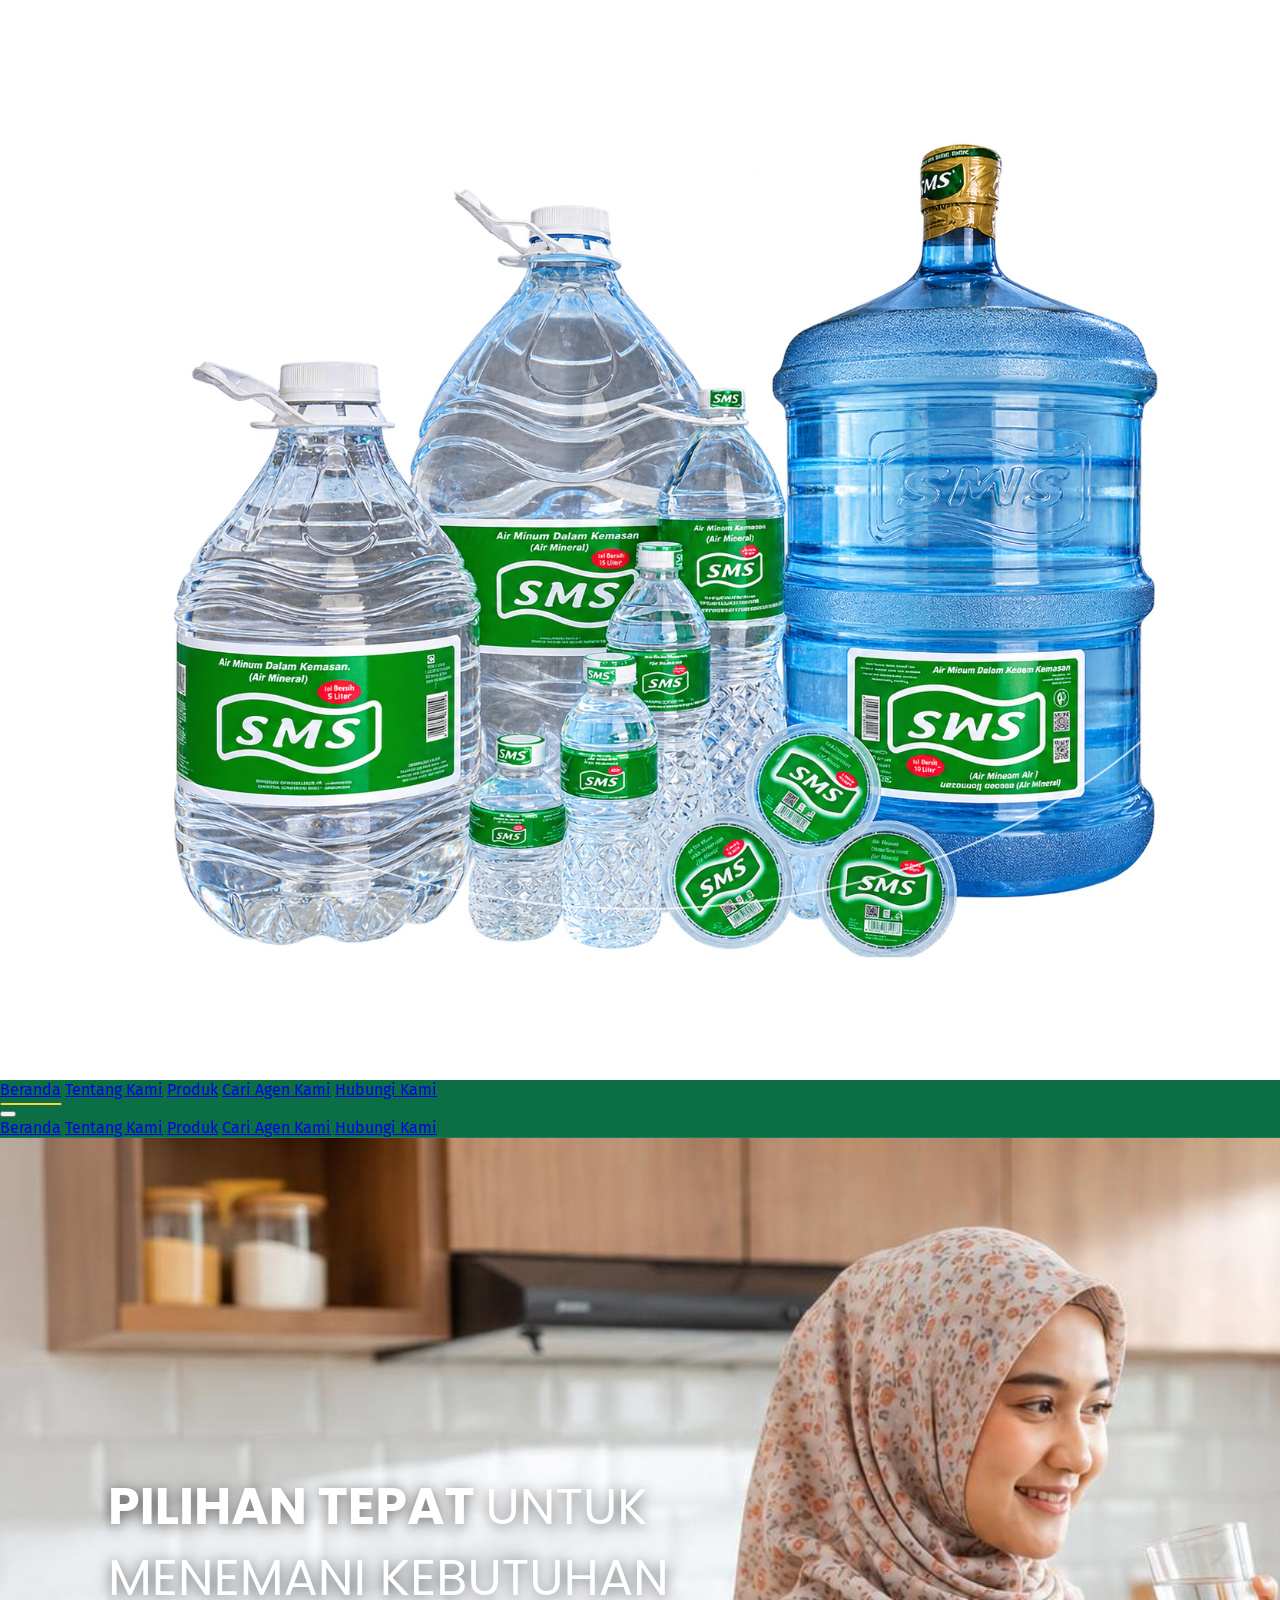
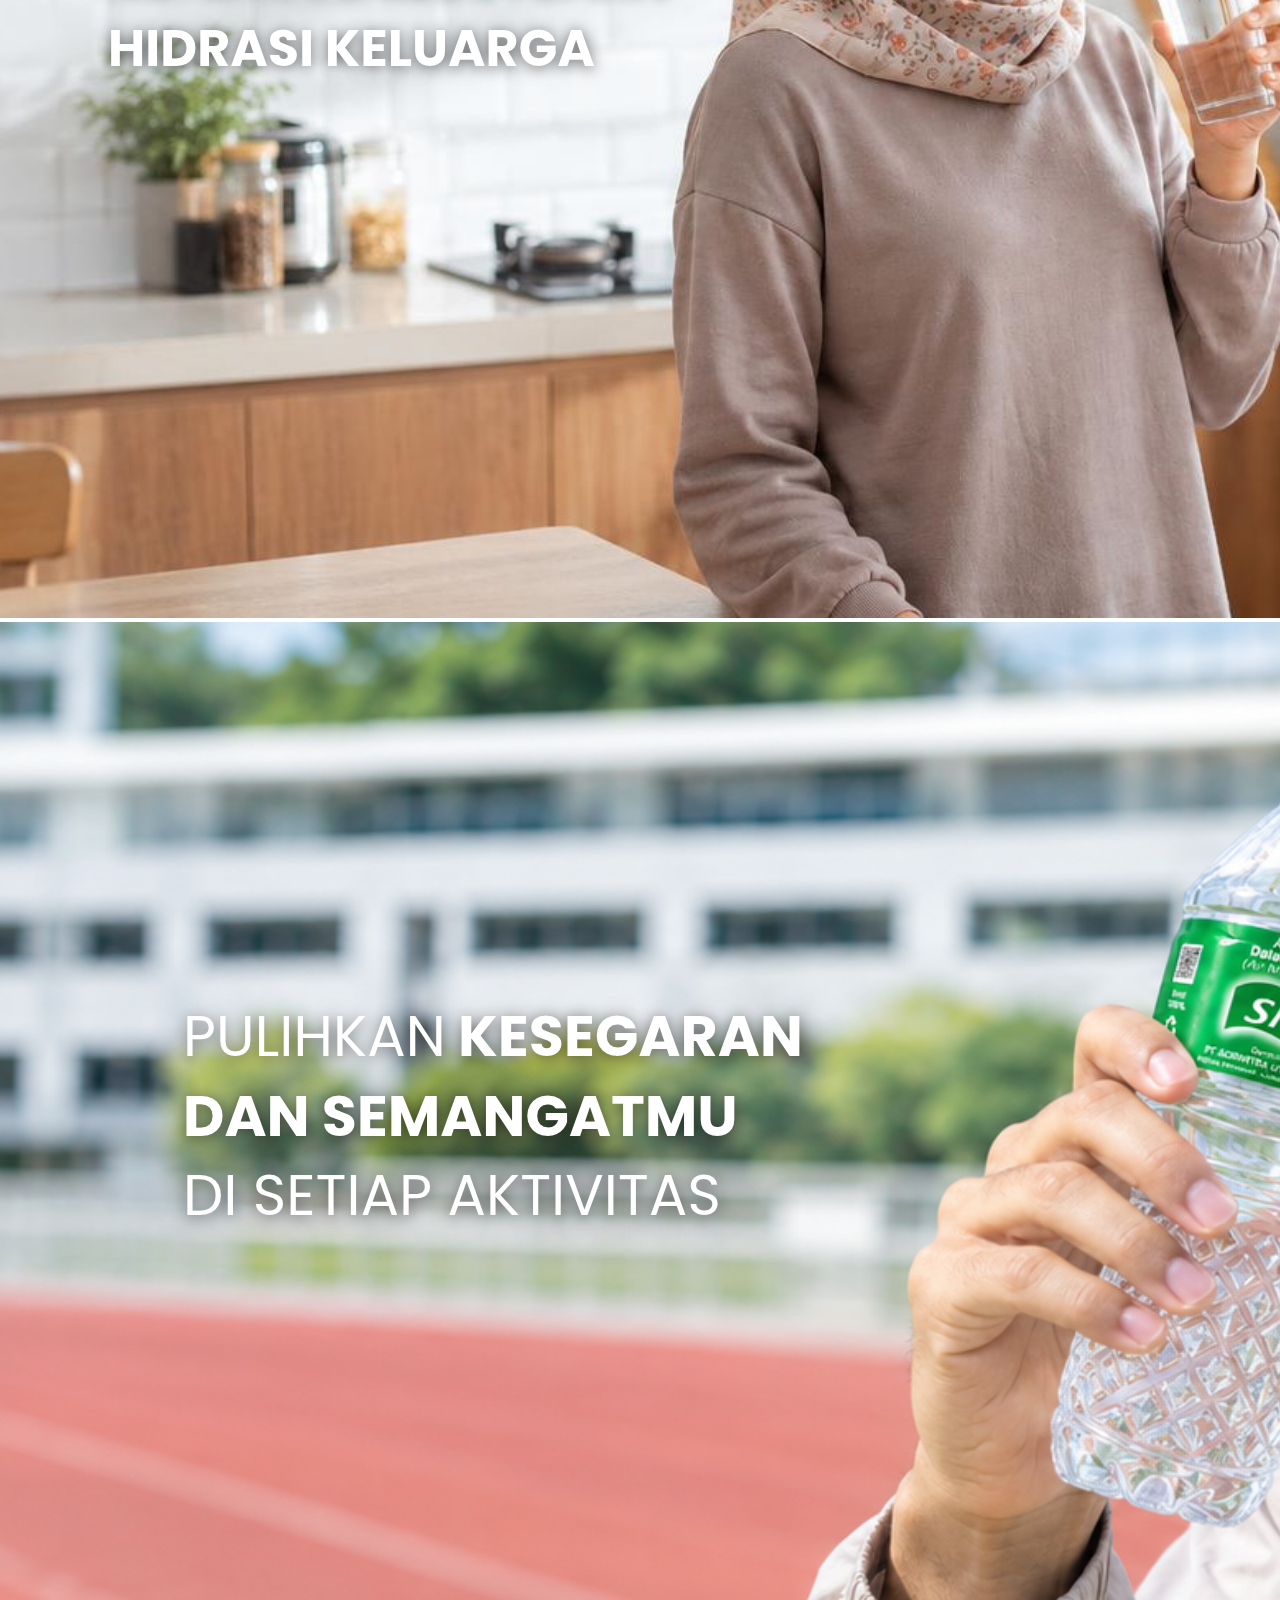
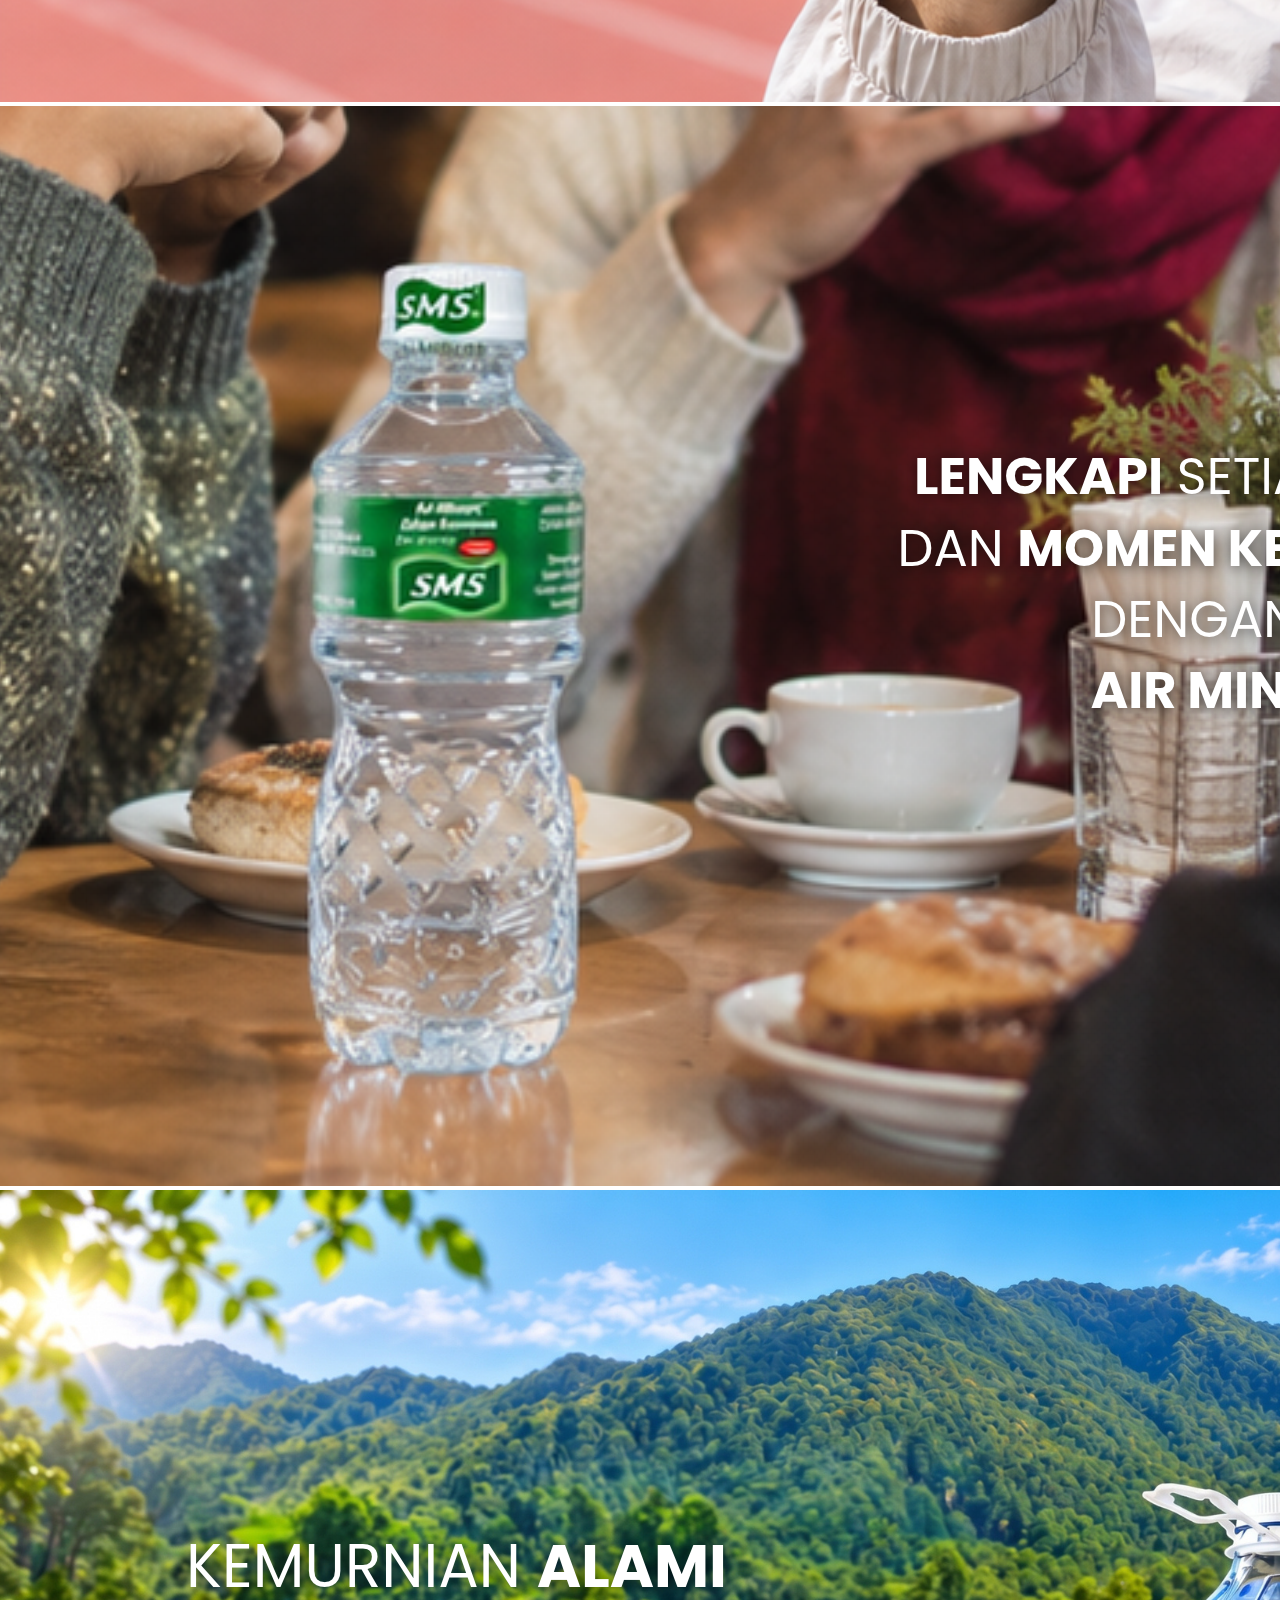
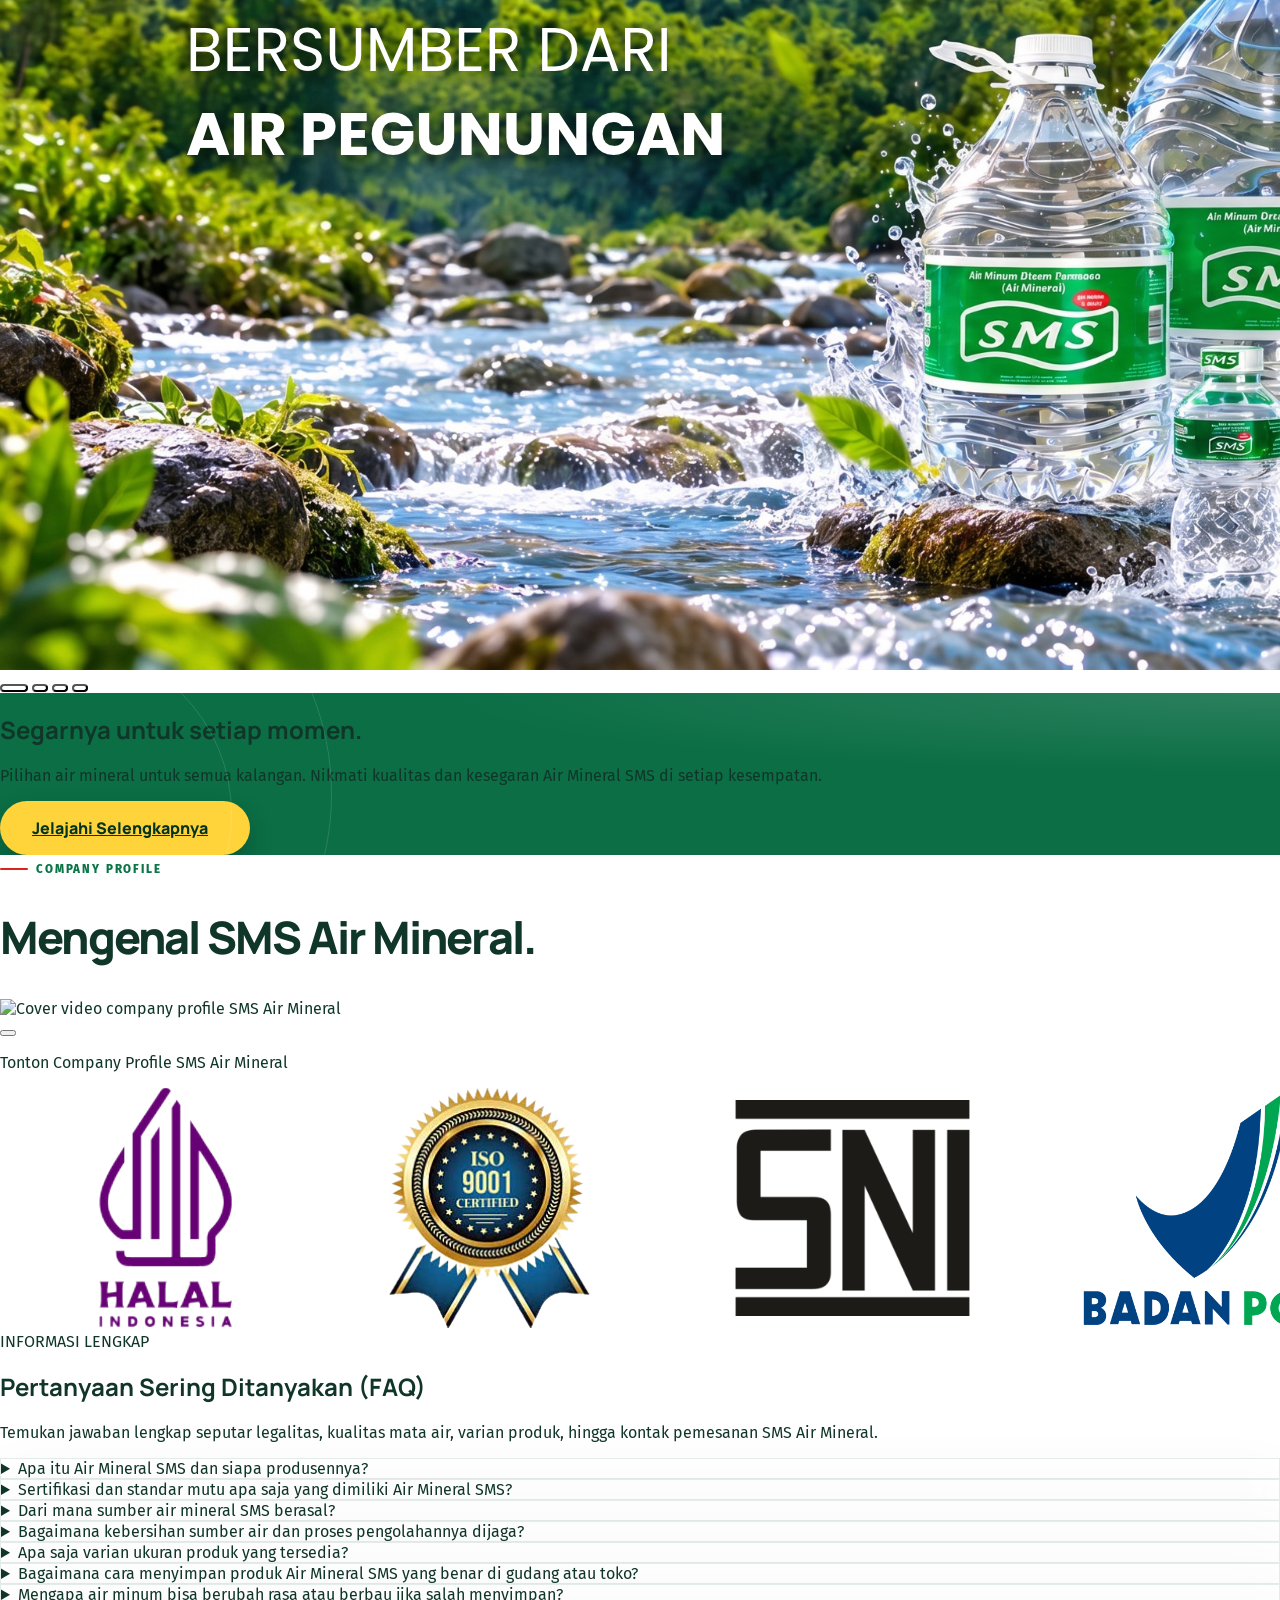
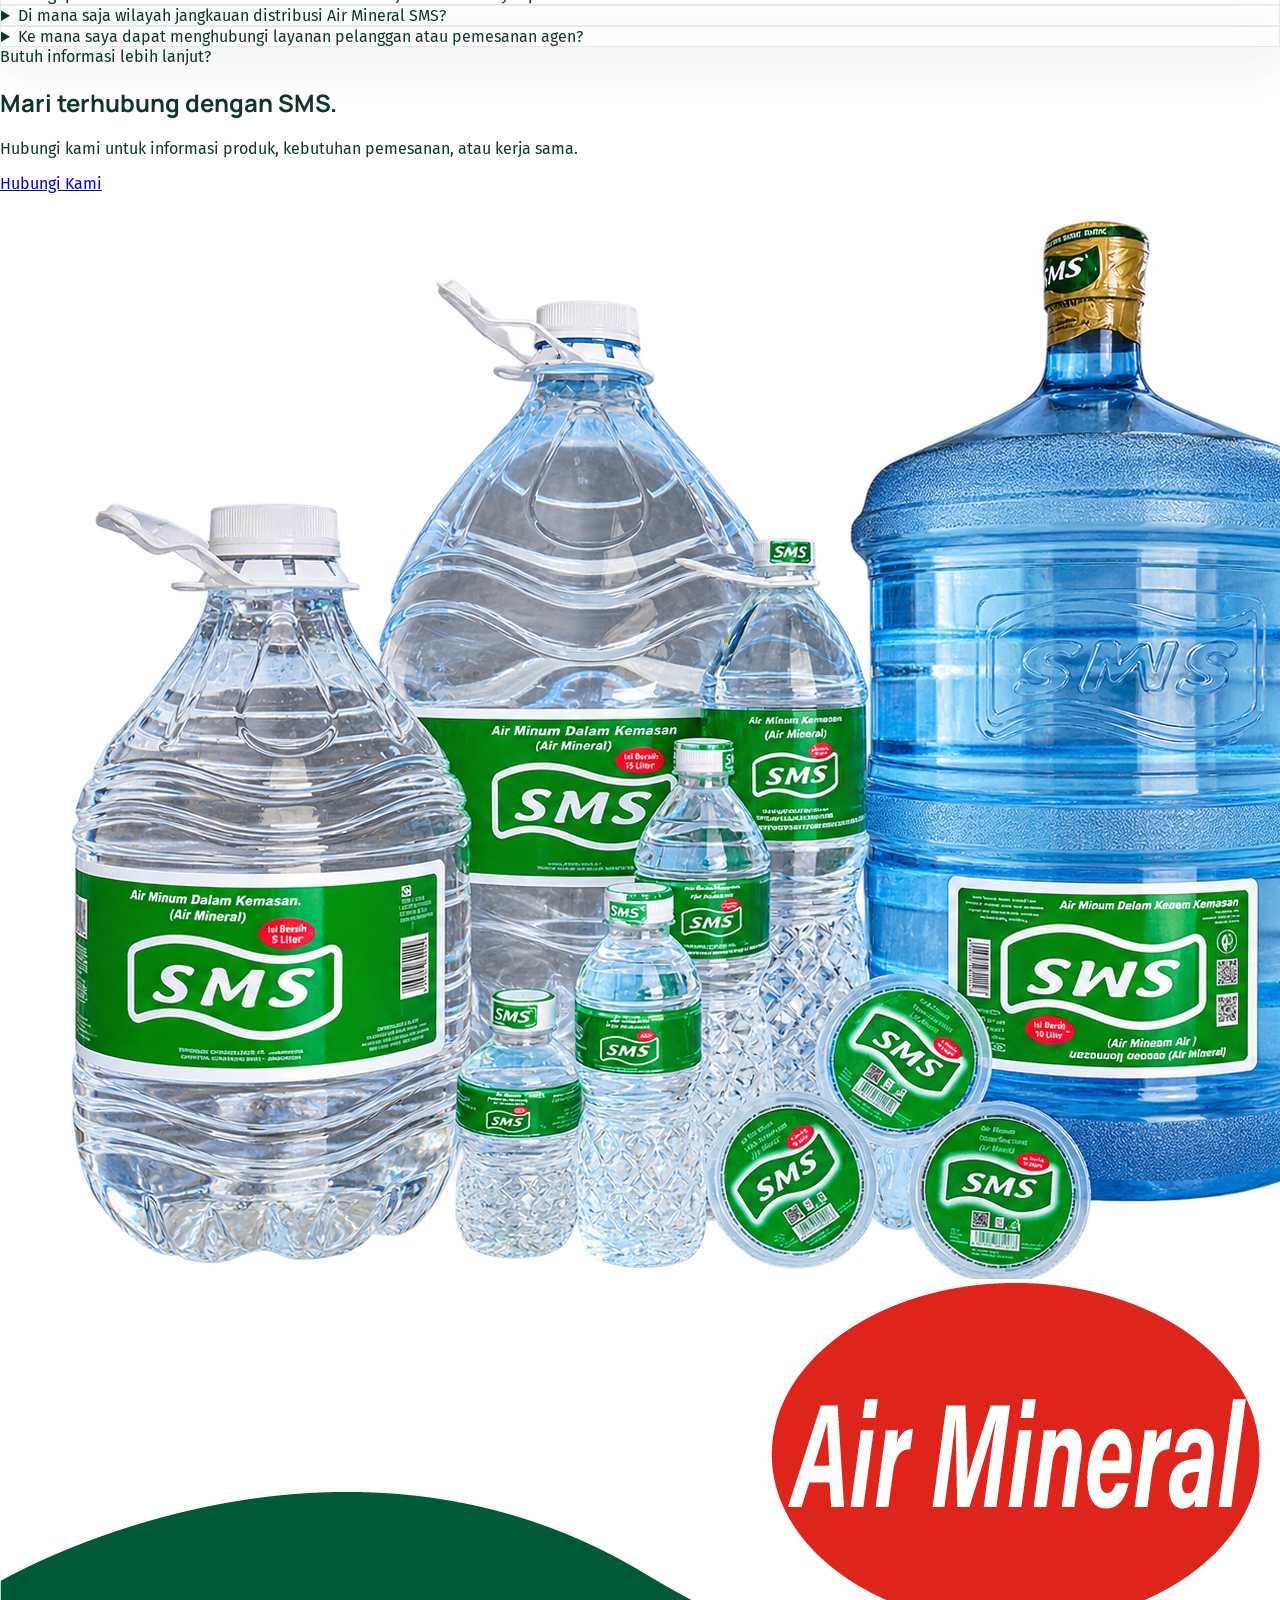
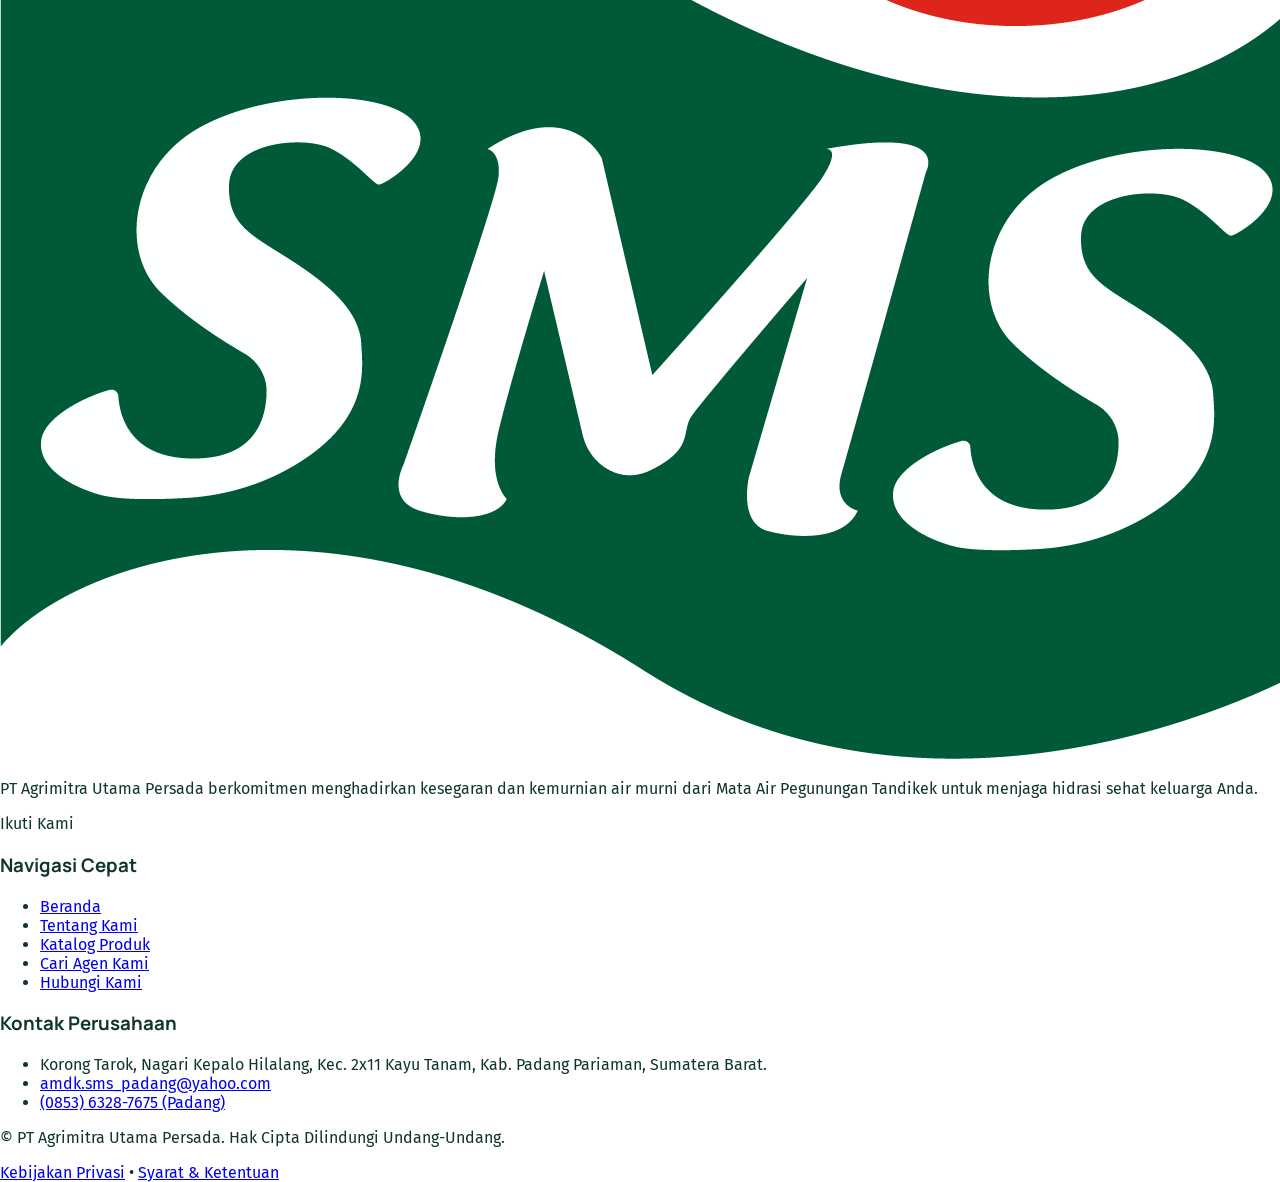
==== commit dce69316: "Revisi terbaru: perbaikan konten dan tampilan website" ====
--- a/index.html
+++ b/index.html
@@ -3,128 +3,154 @@
 <head>
   <meta charset="UTF-8">
   <meta name="viewport" content="width=device-width, initial-scale=1.0">
-  <meta name="description" content="SMS Air Mineral - Air mineral berkualitas untuk kebutuhan keluarga, bisnis, dan berbagai aktivitas.">
+  <meta name="description" content="SMS Air Mineral - Air mineral berkualitas dari Mata Air Pegunungan Tandikek untuk kebutuhan keluarga dan bisnis Anda.">
   <title>SMS Air Mineral | Segarnya Untuk Setiap Momen</title>
 
+  <link rel="preconnect" href="https://fonts.googleapis.com">
+  <link rel="preconnect" href="https://fonts.gstatic.com" crossorigin>
   <link href="https://fonts.googleapis.com/css2?family=Fira+Sans:wght@400;500;600;700;800&family=Manrope:wght@500;600;700;800&display=swap" rel="stylesheet">
   <script src="https://cdn.tailwindcss.com/3.4.17"></script>
   <script src="https://cdn.jsdelivr.net/npm/lucide@0.577.0/dist/umd/lucide.min.js"></script>
 
   <style>
-    :root{
-      --forest:#075b35;
-      --deep:#04341f;
-      --green:#0b7547;
-      --red:#d9231d;
-      --blue:#169bd5;
-      --ice:#eef9fb;
-      --ink:#10362a;
-      --muted:#66766f;
-      --line:#e3ece8;
-    }
-
-    html{scroll-behavior:smooth}
-    body{
-      margin:0;
-      font-family:"Fira Sans",sans-serif;
-      color:var(--ink);
-      background:#fff;
-      overflow-x:hidden;
-    }
-    h1,h2,h3,.brand-font{font-family:"Manrope","Fira Sans",sans-serif}
-    ::selection{background:#bfe9f5;color:var(--deep)}
-
-    /* NAVBAR */
-    .site-header{
-      transition:all .3s ease;
-      background:rgba(4,52,31,.72);
-      backdrop-filter:blur(16px);
-      -webkit-backdrop-filter:blur(16px);
-      border-bottom:1px solid rgba(255,255,255,.12);
-    }
-    .site-header.scrolled{
-      background:rgba(4,52,31,.96);
-      box-shadow:0 10px 35px rgba(0,0,0,.14);
-    }
-    .nav-link{position:relative}
-    .nav-link::after{
-      content:"";
-      position:absolute;
-      left:50%;
-      bottom:-8px;
-      width:0;
-      height:2px;
-      border-radius:99px;
-      background:#7bd6f5;
-      transform:translateX(-50%);
-      transition:width .25s ease;
-    }
-    .nav-link:hover::after,.nav-link.active::after{width:70%}
-
-    /* HERO */
-    .hero-slide{position:absolute;inset:0;opacity:0;transition:opacity 1s ease,transform 7s ease}
-    .hero-slide.active{opacity:1}
-    .hero-slide img{transform:scale(1.04);transition:transform 7s ease}
-    .hero-slide.active img{transform:scale(1)}
-    .hero-shade{
-      background:
-        linear-gradient(90deg,rgba(3,45,27,.94) 0%,rgba(4,52,31,.72) 43%,rgba(4,52,31,.12) 78%),
-        linear-gradient(0deg,rgba(0,0,0,.28),transparent 35%);
-    }
-    .hero-content{animation:heroUp .9s ease both}
-    @keyframes heroUp{from{opacity:0;transform:translateY(24px)}to{opacity:1;transform:none}}
-
-    .hero-dot{transition:all .3s ease}
-    .hero-dot.active{width:34px;background:#fff}
-
-    /* FLOATING DECOR */
-    .water-orb{
-      position:absolute;
-      width:360px;height:360px;
-      border-radius:50%;
-      background:radial-gradient(circle at 30% 30%,rgba(123,214,245,.28),rgba(22,155,213,.04) 65%,transparent 70%);
-      filter:blur(1px);
-      pointer-events:none;
-    }
-
-    /* GENERAL */
-    .eyebrow{
-      display:inline-flex;
-      align-items:center;
-      gap:8px;
-      color:var(--green);
-      font-size:.72rem;
-      font-weight:800;
-      letter-spacing:.16em;
-      text-transform:uppercase;
-    }
-    .eyebrow::before{
-      content:"";
-      width:28px;height:2px;
-      background:var(--red);
-      border-radius:99px;
-    }
-    .section-title{
-      font-size:clamp(1.8rem,3.5vw,3rem);
-      line-height:1.08;
-      font-weight:800;
-      letter-spacing:-.04em;
-    }
-    .soft-card{
-      border:1px solid var(--line);
-      background:rgba(255,255,255,.88);
-      box-shadow:0 18px 50px rgba(4,52,31,.07);
-    }
-    .lift{
-      transition:transform .35s ease,box-shadow .35s ease,border-color .35s ease;
-    }
-    .lift:hover{
-      transform:translateY(-7px);
-      box-shadow:0 24px 55px rgba(4,52,31,.12);
-      border-color:#c8ddd5;
-    }
-
-    /* ANIMASI MARQUEE SERTIFIKASI BERGULIR */
+    :root {
+      --forest: #075b35;
+      --deep: #04341f;
+      --green: #0b7547;
+      --red: #d9231d;
+      --blue: #169bd5;
+      --ice: #eef9fb;
+      --ink: #10362a;
+      --muted: #66766f;
+      --line: #e3ece8;
+      --panel: #0b6e45;
+    }
+
+    html { scroll-behavior: smooth; }
+    body {
+      margin: 0;
+      font-family: "Fira Sans", sans-serif;
+      color: var(--ink);
+      background: #fff;
+      overflow-x: hidden;
+    }
+    h1, h2, h3, .brand-font { font-family: "Manrope", "Fira Sans", sans-serif; }
+    ::selection { background: #bfe9f5; color: var(--deep); }
+    :focus-visible { outline: 3px solid #ffd43b; outline-offset: 3px; border-radius: 8px; }
+
+    /* NAVBAR HEADER */
+    .site-header {
+      background: var(--panel);
+      border-bottom: 1px solid rgba(255, 255, 255, .1);
+      transition: background-color .3s ease, box-shadow .3s ease;
+    }
+    .site-header.scrolled {
+      background: var(--panel);
+      box-shadow: 0 8px 28px rgba(0, 0, 0, .2);
+    }
+    .nav-link { position: relative; }
+    .nav-link::after {
+      content: "";
+      position: absolute;
+      left: 50%;
+      bottom: -6px;
+      width: 0;
+      height: 2px;
+      border-radius: 99px;
+      background: #ffd43b;
+      transform: translateX(-50%);
+      transition: width .25s ease;
+    }
+    .nav-link:hover::after, .nav-link.active::after { width: 100%; }
+
+    /* HERO SPLIT PANEL */
+    .hero-panel {
+      position: relative;
+      overflow: hidden;
+      background: radial-gradient(120% 90% at 100% 0%, rgba(255, 255, 255, .13), transparent 55%), var(--panel);
+    }
+    .hero-panel::before, .hero-panel::after {
+      content: "";
+      position: absolute;
+      border-radius: 50%;
+      border: 1px solid rgba(255, 255, 255, .13);
+      pointer-events: none;
+    }
+    .hero-panel::before { width: 540px; height: 540px; left: -210px; bottom: -210px; }
+    .hero-panel::after { width: 340px; height: 340px; left: -110px; bottom: -130px; }
+    
+    .hero-slide { position: absolute; inset: 0; opacity: 0; transition: opacity 1s ease, transform 7s ease; }
+    .hero-slide.active { opacity: 1; }
+    .hero-slide img { transform: scale(1.04); transition: transform 7s ease; }
+    .hero-slide.active img { transform: scale(1); }
+
+    .btn-yellow {
+      display: inline-flex;
+      align-items: center;
+      gap: .6rem;
+      padding: 1rem 2rem;
+      border-radius: 999px;
+      background: #ffd43b;
+      color: #04341f;
+      font-family: "Manrope", sans-serif;
+      font-weight: 800;
+      font-size: 1rem;
+      box-shadow: 0 12px 26px rgba(0, 0, 0, .2);
+      transition: transform .25s ease, box-shadow .25s ease, background-color .25s ease;
+    }
+    .btn-yellow:hover {
+      transform: translateY(-3px);
+      background: #ffe066;
+      box-shadow: 0 18px 34px rgba(0, 0, 0, .26);
+    }
+    .btn-yellow svg { transition: transform .25s ease; }
+    .btn-yellow:hover svg { transform: translateX(4px); }
+
+    /* BANNER SLIDER DOTS */
+    .top-dot {
+      height: 8px;
+      width: 8px;
+      border-radius: 9999px;
+      background-color: rgba(255, 255, 255, 0.4);
+      transition: all 0.3s ease;
+    }
+    .top-dot.active {
+      width: 28px;
+      background-color: #ffffff;
+    }
+
+    /* DEKORASI GENERAL */
+    .eyebrow {
+      display: inline-flex;
+      align-items: center;
+      gap: 8px;
+      color: var(--green);
+      font-size: .72rem;
+      font-weight: 800;
+      letter-spacing: .16em;
+      text-transform: uppercase;
+    }
+    .eyebrow::before {
+      content: "";
+      width: 28px; height: 2px;
+      background: var(--red);
+      border-radius: 99px;
+    }
+    .section-title {
+      font-size: clamp(1.8rem, 3.5vw, 3rem);
+      line-height: 1.08;
+      font-weight: 800;
+      letter-spacing: -.04em;
+    }
+    .soft-card {
+      position: relative;
+      overflow: hidden;
+      border: 1px solid var(--line);
+      background: rgba(255, 255, 255, .88);
+      box-shadow: 0 18px 50px rgba(4, 52, 31, .07);
+    }
+
+    /* ANIMASI MARQUEE SERTIFIKASI */
     @keyframes marquee {
       0% { transform: translateX(0%); }
       100% { transform: translateX(-50%); }
@@ -133,71 +159,43 @@
       display: flex;
       width: max-content;
       animation: marquee 25s linear infinite;
-    }
-    .animate-marquee:hover {
-      animation-play-state: paused;
-    }
-
-    /* STATS */
-    .stat-number{font-family:"Manrope";font-weight:800;letter-spacing:-.04em}
-
-    /* FAQ */
-    .faq-item{
-      transition:all .25s ease;
-      border:1px solid var(--line);
-    }
-    .faq-item.active{
-      border-color:#b8d9cb;
-      box-shadow:0 15px 35px rgba(4,52,31,.07);
-      background:#f7fcfa;
-    }
-    .faq-answer{display:none}
-    .faq-item.active .faq-answer{display:block}
-    .faq-item.active .faq-icon{transform:rotate(180deg)}
-
-    /* WHATSAPP */
-    #whatsapp-float{transition:opacity .45s ease,transform .45s ease}
-
-    /* ===== Hero split + header solid ===== */
-    :root{--panel:#0b6e45}
-    :focus-visible{outline:3px solid #ffd43b;outline-offset:3px;border-radius:8px}
-    .site-header{background:var(--panel);backdrop-filter:none;-webkit-backdrop-filter:none;border-bottom:1px solid rgba(255,255,255,.1)}
-    .site-header.scrolled{background:var(--panel);box-shadow:0 8px 28px rgba(0,0,0,.2)}
-    .nav-link::after{background:#ffd43b;bottom:-6px}
-    .nav-link.active::after,.nav-link:hover::after{width:100%}
-    .hero-panel{position:relative;overflow:hidden;background:radial-gradient(120% 90% at 100% 0%,rgba(255,255,255,.13),transparent 55%),var(--panel)}
-    .hero-panel::before,.hero-panel::after{content:"";position:absolute;border-radius:50%;border:1px solid rgba(255,255,255,.13);pointer-events:none}
-    .hero-panel::before{width:540px;height:540px;left:-210px;bottom:-210px}
-    .hero-panel::after{width:340px;height:340px;left:-110px;bottom:-130px}
-    .hero-pill{position:absolute;left:var(--x);top:var(--y);z-index:10;display:inline-flex;align-items:center;
-      padding:.55em 1.5em;border-radius:999px;color:#fff;font-weight:700;font-size:clamp(.7rem,1.35vw,1.5rem);line-height:1.2;white-space:nowrap;letter-spacing:-.01em;
-      background:linear-gradient(180deg,#3d8f6c,#1d6a49);border:1px solid rgba(255,255,255,.2);box-shadow:0 10px 22px rgba(4,52,31,.3)}
-    .btn-yellow{display:inline-flex;align-items:center;gap:.6rem;padding:1rem 2rem;border-radius:999px;background:#ffd43b;color:#04341f;
-      font-family:"Manrope",sans-serif;font-weight:800;font-size:1rem;box-shadow:0 12px 26px rgba(0,0,0,.2);transition:transform .25s ease,box-shadow .25s ease,background .25s}
-    .btn-yellow:hover{transform:translateY(-3px);background:#ffe066;box-shadow:0 18px 34px rgba(0,0,0,.26)}
-    .btn-yellow:hover svg{transform:translateX(4px)}
-    .btn-yellow svg{transition:transform .25s ease}
-
-    /* ===== Penyempurnaan bagian lain ===== */
-    .soft-card{position:relative;overflow:hidden;border-radius:28px}
-    .soft-card::before{content:"";position:absolute;inset:0 0 auto 0;height:4px;background:linear-gradient(90deg,#169bd5,#0b7547,#d9231d);opacity:0;transition:opacity .3s}
-    .soft-card:hover::before{opacity:1}
-    .soft-card .rounded-2xl{transition:transform .35s ease}
-    .soft-card:hover .rounded-2xl{transform:scale(1.1) rotate(-4deg)}
-    .faq-item{border-radius:20px}
-    .faq-item.active .faq-answer{animation:heroUp .35s ease both}
-    .cta-grid{background-image:linear-gradient(rgba(255,255,255,.05) 1px,transparent 1px),linear-gradient(90deg,rgba(255,255,255,.05) 1px,transparent 1px);background-size:44px 44px;
-      -webkit-mask-image:radial-gradient(circle at 70% 30%,#000,transparent 70%);mask-image:radial-gradient(circle at 70% 30%,#000,transparent 70%)}
-    @media (prefers-reduced-motion:reduce){*,*::before,*::after{animation:none!important;transition:none!important}}
-    .play-btn::before{content:"";position:absolute;inset:-10px;border-radius:50%;border:2px solid rgba(255,255,255,.7);animation:pulseRing 2s ease-out infinite}
-    @keyframes pulseRing{0%{transform:scale(.9);opacity:.9}100%{transform:scale(1.35);opacity:0}}
-    #video-frame iframe{position:absolute;inset:0;width:100%;height:100%;border:0}
+      will-change: transform;
+    }
+    .animate-marquee:hover { animation-play-state: paused; }
+
+    /* WHATSAPP FLOAT */
+    #whatsapp-float { transition: opacity .45s ease, transform .45s ease; }
+
+    /* VIDEO PLAY BUTTON */
+    .play-btn::before {
+      content: "";
+      position: absolute;
+      inset: -10px;
+      border-radius: 50%;
+      border: 2px solid rgba(255, 255, 255, .7);
+      animation: pulseRing 2s ease-out infinite;
+    }
+    @keyframes pulseRing {
+      0% { transform: scale(.9); opacity: .9; }
+      100% { transform: scale(1.35); opacity: 0; }
+    }
+
+    .cta-grid {
+      background-image: linear-gradient(rgba(255,255,255,.05) 1px, transparent 1px), linear-gradient(90deg, rgba(255,255,255,.05) 1px, transparent 1px);
+      background-size: 44px 44px;
+      -webkit-mask-image: radial-gradient(circle at 70% 30%, #000, transparent 70%);
+      mask-image: radial-gradient(circle at 70% 30%, #000, transparent 70%);
+    }
+
+    @media (prefers-reduced-motion: reduce) {
+      *, *::before, *::after { animation: none !important; transition: none !important; }
+    }
   </style>
 </head>
 
 <body class="min-h-screen bg-white">
 
-  <!-- HEADER -->
+  <!-- HEADER NAVBAR -->
   <header id="site-header" class="site-header sticky top-0 z-50 w-full">
     <nav class="mx-auto flex max-w-[1600px] items-center justify-between px-5 py-3 sm:px-8">
       <a href="index.html" class="shrink-0">
@@ -214,6 +212,8 @@
         <i data-lucide="menu" class="h-6 w-6"></i>
       </button>
     </nav>
+
+    <!-- MOBILE MENU -->
     <div id="mobile-menu" class="hidden border-t border-white/10 bg-[#0b6e45] px-4 pb-5 pt-2 md:hidden">
       <div class="flex flex-col gap-1 text-sm font-extrabold uppercase tracking-wide text-white">
         <a href="index.html" class="rounded-xl px-4 py-3 hover:bg-white/10">Beranda</a>
@@ -226,10 +226,8 @@
   </header>
 
   <main>
-
-  <!-- SECTION SLIDE FOTO BANNER UTAMA -->
+    <!-- SECTION SLIDE BANNER UTAMA -->
     <section class="relative w-full overflow-hidden bg-[#04341f]">
-      <!-- Menggunakan aspect-ratio fleksibel pada mobile agar tidak terpotong -->
       <div id="top-banner-slider" class="relative w-full aspect-[16/9] sm:aspect-auto sm:h-[400px] md:h-[480px] lg:h-[540px]">
         
         <!-- Foto 1 -->
@@ -252,15 +250,15 @@
           <img src="Aset foto/4.png" alt="Slide 4 SMS Air Mineral" class="h-full w-full object-contain sm:object-cover" />
         </div>
 
-        <!-- Overlay Halus Bayangan -->
+        <!-- Overlay Gradient -->
         <div class="absolute inset-0 bg-gradient-to-t from-black/40 via-transparent to-black/10 pointer-events-none"></div>
 
-        <!-- Indikator Titik (Dots) -->
+        <!-- Indikator Titik Slider -->
         <div class="absolute bottom-3 left-1/2 z-20 flex -translate-x-1/2 gap-2 sm:bottom-6">
-          <button type="button" aria-label="Foto 1" class="top-dot active h-2 w-7 rounded-full bg-white transition-all duration-300 sm:h-2.5 sm:w-8"></button>
-          <button type="button" aria-label="Foto 2" class="top-dot h-2 w-2 rounded-full bg-white/50 transition-all duration-300 sm:h-2.5 sm:w-2.5"></button>
-          <button type="button" aria-label="Foto 3" class="top-dot h-2 w-2 rounded-full bg-white/50 transition-all duration-300 sm:h-2.5 sm:w-2.5"></button>
-          <button type="button" aria-label="Foto 4" class="top-dot h-2 w-2 rounded-full bg-white/50 transition-all duration-300 sm:h-2.5 sm:w-2.5"></button>
+          <button type="button" aria-label="Foto 1" class="top-dot active"></button>
+          <button type="button" aria-label="Foto 2" class="top-dot"></button>
+          <button type="button" aria-label="Foto 3" class="top-dot"></button>
+          <button type="button" aria-label="Foto 4" class="top-dot"></button>
         </div>
 
       </div>
@@ -268,10 +266,9 @@
 
     <!-- HERO SECTION -->
     <section class="grid lg:h-[calc(100vh-76px)] lg:min-h-[560px] lg:grid-cols-[1fr_1.5fr]">
-
-      <!-- Teks (kiri) -->
+      <!-- Teks Kiri -->
       <div class="hero-panel order-2 flex items-center px-6 py-14 sm:px-10 lg:order-1 lg:px-14 xl:px-20">
-        <div class="hero-content relative z-10 max-w-xl text-white">
+        <div class="relative z-10 max-w-xl text-white">
           <h1 class="text-4xl font-extrabold leading-[1.05] tracking-[-.03em] sm:text-5xl xl:text-6xl">Segarnya untuk setiap momen.</h1>
           <p class="mt-6 text-base leading-8 text-white/90 lg:text-lg">
             Pilihan air mineral untuk semua kalangan. Nikmati kualitas dan kesegaran Air Mineral SMS di setiap kesempatan.
@@ -282,8 +279,8 @@
         </div>
       </div>
 
-      <!-- Gambar produk (kanan) -->
-      <div class="hero-media relative order-1 min-h-[320px] overflow-hidden bg-[#ffffff] sm:min-h-[460px] lg:order-2">
+      <!-- Gambar Kanan -->
+      <div class="relative order-1 min-h-[320px] overflow-hidden bg-[#ffffff] sm:min-h-[460px] lg:order-2">
         <div class="hero-slide active">
           <img src="Aset foto/sms.png" alt="Produk SMS Air Mineral" class="h-full w-full object-cover" />
         </div>
@@ -301,7 +298,7 @@
         <div id="video-frame" 
              data-video-id="nwH4NApUUeI" 
              data-start-time="44"
-             class="video-frame relative mt-10 aspect-video w-full overflow-hidden rounded-3xl bg-[#04341f] shadow-2xl">
+             class="relative mt-10 aspect-video w-full overflow-hidden rounded-3xl bg-[#04341f] shadow-2xl">
           <img id="video-cover" 
                src="https://img.youtube.com/vi/nwH4NApUUeI/hqdefault.jpg" 
                alt="Cover video company profile SMS Air Mineral" 
@@ -318,30 +315,21 @@
       </div>
     </section>
 
-    <!-- SECTION SERTIFIKASI & LEGALITAS (BERGULIR KE KIRI AUTOMATIC) -->
+    <!-- SERTIFIKASI MARQUEE -->
     <section class="relative overflow-hidden bg-[#eef6f2] py-8 sm:py-10 border-y border-[#e3ece8]">
-      
-      <!-- FADE EFFECT DI SISI KIRI & KANAN -->
       <div class="pointer-events-none absolute inset-y-0 left-0 z-10 w-16 sm:w-28 bg-gradient-to-r from-[#eef6f2] to-transparent"></div>
       <div class="pointer-events-none absolute inset-y-0 right-0 z-10 w-16 sm:w-28 bg-gradient-to-l from-[#eef6f2] to-transparent"></div>
 
-      <!-- CONTAINER MARQUEE -->
       <div class="flex overflow-hidden">
         <div class="animate-marquee flex items-center gap-12 sm:gap-20 pr-12 sm:pr-20">
-          
-          <!-- SET LOGO UTAMA -->
           <div class="flex shrink-0 items-center gap-12 sm:gap-20">
             <img src="Aset foto/sertifikasi.png" alt="Sertifikasi BPOM, Halal, SNI, ISO 9001" class="h-16 sm:h-20 w-auto object-contain" />
           </div>
-
-          <!-- DUPLIKAT SET LOGO -->
           <div class="flex shrink-0 items-center gap-12 sm:gap-20">
             <img src="Aset foto/sertifikasi.png" alt="Sertifikasi BPOM, Halal, SNI, ISO 9001" class="h-16 sm:h-20 w-auto object-contain" />
           </div>
-
-        </div>
-      </div>
-
+        </div>
+      </div>
     </section>
 
     <!-- SECTION FAQ -->
@@ -362,7 +350,6 @@
         </div>
 
         <div class="space-y-4">
-
           <!-- FAQ 1 -->
           <details class="group soft-card overflow-hidden rounded-2xl bg-white border border-[#e3ece8] transition-all duration-300">
             <summary class="flex cursor-pointer items-center justify-between gap-4 p-5 sm:p-6 text-left font-bold text-[#04341f] hover:text-[#075b35] select-none">
@@ -407,7 +394,7 @@
               </span>
             </summary>
             <div class="border-t border-[#e3ece8] bg-[#f8fcfa] p-5 sm:p-6 text-xs sm:text-sm leading-relaxed text-[#66766f]">
-              Air Mineral SMS bersumber dari <strong>Mata Air Pegunungan Tandikek</strong> di kaki Gunung Singgalang, Desa Andalas, Kabupaten Padang Pariaman, Sumatera Barat.
+              Air Mineral SMS bersumber dari <strong> mata air pegunungan Padang Pariaman</strong>
             </div>
           </details>
 
@@ -525,15 +512,15 @@
               <div class="grid gap-3 sm:grid-cols-3">
                 <div class="rounded-2xl border border-[#e3ece8] bg-white p-3.5 shadow-sm">
                   <p class="font-bold text-[#04341f]">Cabang Padang</p>
-                  <a href="https://wa.me/6285363287675" target="_blank" class="inline-block text-xs font-extrabold text-[#0b7547] hover:underline mt-1">0853-6328-7675</a>
+                  <a href="https://wa.me/6285363287675" target="_blank" rel="noopener noreferrer" class="inline-block text-xs font-extrabold text-[#0b7547] hover:underline mt-1">0853-6328-7675</a>
                 </div>
                 <div class="rounded-2xl border border-[#e3ece8] bg-white p-3.5 shadow-sm">
                   <p class="font-bold text-[#04341f]">Cabang Bukittinggi</p>
-                  <a href="https://wa.me/6285100020589" target="_blank" class="inline-block text-xs font-extrabold text-[#0b7547] hover:underline mt-1">0851-0002-0589</a>
+                  <a href="https://wa.me/6285100020589" target="_blank" rel="noopener noreferrer" class="inline-block text-xs font-extrabold text-[#0b7547] hover:underline mt-1">0851-0002-0589</a>
                 </div>
                 <div class="rounded-2xl border border-[#e3ece8] bg-white p-3.5 shadow-sm">
                   <p class="font-bold text-[#04341f]">Cabang Pekanbaru</p>
-                  <a href="https://wa.me/6285374461097" target="_blank" class="inline-block text-xs font-extrabold text-[#0b7547] hover:underline mt-1">0853-7446-1097</a>
+                  <a href="https://wa.me/6285374461097" target="_blank" rel="noopener noreferrer" class="inline-block text-xs font-extrabold text-[#0b7547] hover:underline mt-1">0853-7446-1097</a>
                 </div>
               </div>
               <div class="pt-2 text-xs space-y-1.5 border-t border-[#e3ece8]">
@@ -542,7 +529,6 @@
               </div>
             </div>
           </details>
-
         </div>
 
       </div>
@@ -567,13 +553,10 @@
     </section>
   </main>
 
-  <!-- FOOTER MODEREN BERTEMA AIR -->
+  <!-- FOOTER -->
   <footer class="relative overflow-hidden bg-[#04341f] text-white pt-12 sm:pt-16 pb-8">
     <img src="Aset foto/SMS Bottled Water Collection.png" alt="Latar Air SMS" class="absolute inset-0 h-full w-full object-cover object-center opacity-15 pointer-events-none">
     <div class="absolute inset-0 bg-gradient-to-t from-[#022718] via-[#04341f]/90 to-[#04341f]/95"></div>
-
-    <div class="water-orb -left-20 -top-20 z-0 opacity-40"></div>
-    <div class="water-orb -right-20 -bottom-20 z-0 opacity-40"></div>
 
     <div class="relative z-10 mx-auto max-w-7xl px-4 sm:px-8 lg:px-8">
       <div class="grid grid-cols-1 gap-8 md:grid-cols-12 lg:gap-12 pb-10 sm:pb-12">
@@ -651,9 +634,7 @@
             </li>
             <li class="flex items-center gap-2.5 sm:gap-3">
               <i data-lucide="phone" class="h-4 w-4 text-[#9be3f7] shrink-0"></i>
-              <span>(0853) 6328-7675</span>
-              <i data-lucide="phone" class="h-4 w-4 text-[#9be3f7] shrink-0"></i>
-              <span>(0853) 6328-7675</span>
+              <a href="https://wa.me/6285363287675" target="_blank" rel="noopener noreferrer" class="hover:text-white hover:underline">(0853) 6328-7675 (Padang)</a>
             </li>
           </ul>
         </div>
@@ -670,13 +651,20 @@
     </div>
   </footer>
 
+  <!-- FLOATING WHATSAPP BUTTON -->
+  <a id="whatsapp-float" href="https://wa.me/6285363287675" target="_blank" rel="noopener noreferrer" aria-label="Chat via WhatsApp" 
+     class="fixed bottom-6 right-6 z-50 flex h-14 w-14 items-center justify-center rounded-full bg-[#25D366] text-white shadow-2xl transition-all duration-300 opacity-0 pointer-events-none translate-y-6 hover:scale-110 hover:bg-[#20ba5a]">
+    <i data-lucide="message-circle" class="h-7 w-7"></i>
+  </a>
+
+  <!-- SCRIPT KONTROL -->
   <script>
     document.addEventListener("DOMContentLoaded", () => {
       if (window.lucide) {
         lucide.createIcons();
       }
 
-      // MENU MOBILE
+      // MENU MOBILE TOGGLE
       const menuToggle = document.getElementById("menu-toggle");
       const mobileMenu = document.getElementById("mobile-menu");
       if (menuToggle && mobileMenu) {
@@ -685,33 +673,31 @@
         });
       }
 
-      // HEADER SAAT SCROLL
+      // HEADER & WHATSAPP SCROLL EFFECT
       const header = document.getElementById("site-header");
       const waFloat = document.getElementById("whatsapp-float");
 
-      function handleScroll(){
-        if(window.scrollY > 30 && header) {
+      function handleScroll() {
+        if (window.scrollY > 30 && header) {
           header.classList.add("scrolled");
         } else if (header) {
           header.classList.remove("scrolled");
         }
 
-        if(window.scrollY > 220 && waFloat){
-          waFloat.classList.remove("opacity-0","pointer-events-none","translate-y-6");
-          waFloat.classList.add("opacity-100","translate-y-0");
-        } else if(waFloat) {
-          waFloat.classList.remove("opacity-100","translate-y-0");
-          waFloat.classList.add("opacity-0","pointer-events-none","translate-y-6");
+        if (window.scrollY > 220 && waFloat) {
+          waFloat.classList.remove("opacity-0", "pointer-events-none", "translate-y-6");
+          waFloat.classList.add("opacity-100", "translate-y-0");
+        } else if (waFloat) {
+          waFloat.classList.remove("opacity-100", "translate-y-0");
+          waFloat.classList.add("opacity-0", "pointer-events-none", "translate-y-6");
         }
       }
-      window.addEventListener("scroll", handleScroll, {passive:true});
+      window.addEventListener("scroll", handleScroll, { passive: true });
       handleScroll();
 
-      // SLIDER FOTO BANNER ATAS (4 FOTO)
+      // SLIDER FOTO BANNER UTAMA
       const topSlides = document.querySelectorAll(".top-slide");
       const topDots = document.querySelectorAll(".top-dot");
-      const topPrevBtn = document.getElementById("top-slide-prev");
-      const topNextBtn = document.getElementById("top-slide-next");
       let currentTopSlide = 0;
 
       function showTopSlide(index) {
@@ -731,11 +717,9 @@
 
         topDots.forEach((dot, i) => {
           if (i === index) {
-            dot.classList.add("active", "w-8", "bg-white");
-            dot.classList.remove("w-2.5", "bg-white/50");
+            dot.classList.add("active");
           } else {
-            dot.classList.remove("active", "w-8", "bg-white");
-            dot.classList.add("w-2.5", "bg-white/50");
+            dot.classList.remove("active");
           }
         });
 
@@ -746,29 +730,11 @@
         showTopSlide(currentTopSlide + 1);
       }
 
-      function prevTopSlide() {
-        showTopSlide(currentTopSlide - 1);
-      }
-
       let topSlideInterval = topSlides.length > 1 ? setInterval(nextTopSlide, 4000) : null;
 
       function resetTopSlideTimer() {
         if (topSlideInterval) clearInterval(topSlideInterval);
         topSlideInterval = setInterval(nextTopSlide, 4000);
-      }
-
-      if (topNextBtn) {
-        topNextBtn.addEventListener("click", () => {
-          nextTopSlide();
-          resetTopSlideTimer();
-        });
-      }
-
-      if (topPrevBtn) {
-        topPrevBtn.addEventListener("click", () => {
-          prevTopSlide();
-          resetTopSlideTimer();
-        });
       }
 
       topDots.forEach((dot, index) => {
@@ -778,7 +744,7 @@
         });
       });
 
-      // VIDEO COMPANY PROFILE (Putar otomatis dari detik 44 saat ditekan)
+      // PLAYER VIDEO COMPANY PROFILE
       const frame = document.getElementById("video-frame");
       const playBtn = document.getElementById("video-play");
 
@@ -788,7 +754,7 @@
           const startTime = frame.dataset.startTime || "44";
           
           const iframe = document.createElement("iframe");
-          iframe.src = "https://www.youtube-nocookie.com/embed/nwH4NApUUeI?autoplay=1&rel=0&start=44";
+          iframe.src = `https://www.youtube-nocookie.com/embed/${vid}?autoplay=1&rel=0&start=${startTime}`;
           iframe.title = "Company Profile SMS Air Mineral";
           iframe.allow = "accelerometer; autoplay; clipboard-write; encrypted-media; gyroscope; picture-in-picture";
           iframe.allowFullscreen = true;
@@ -798,11 +764,6 @@
           frame.appendChild(iframe);
         });
       }
-
-      // FAQ
-      document.querySelectorAll(".faq-item").forEach(item => {
-        item.addEventListener("click", () => item.classList.toggle("active"));
-      });
     });
   </script>
 </body>
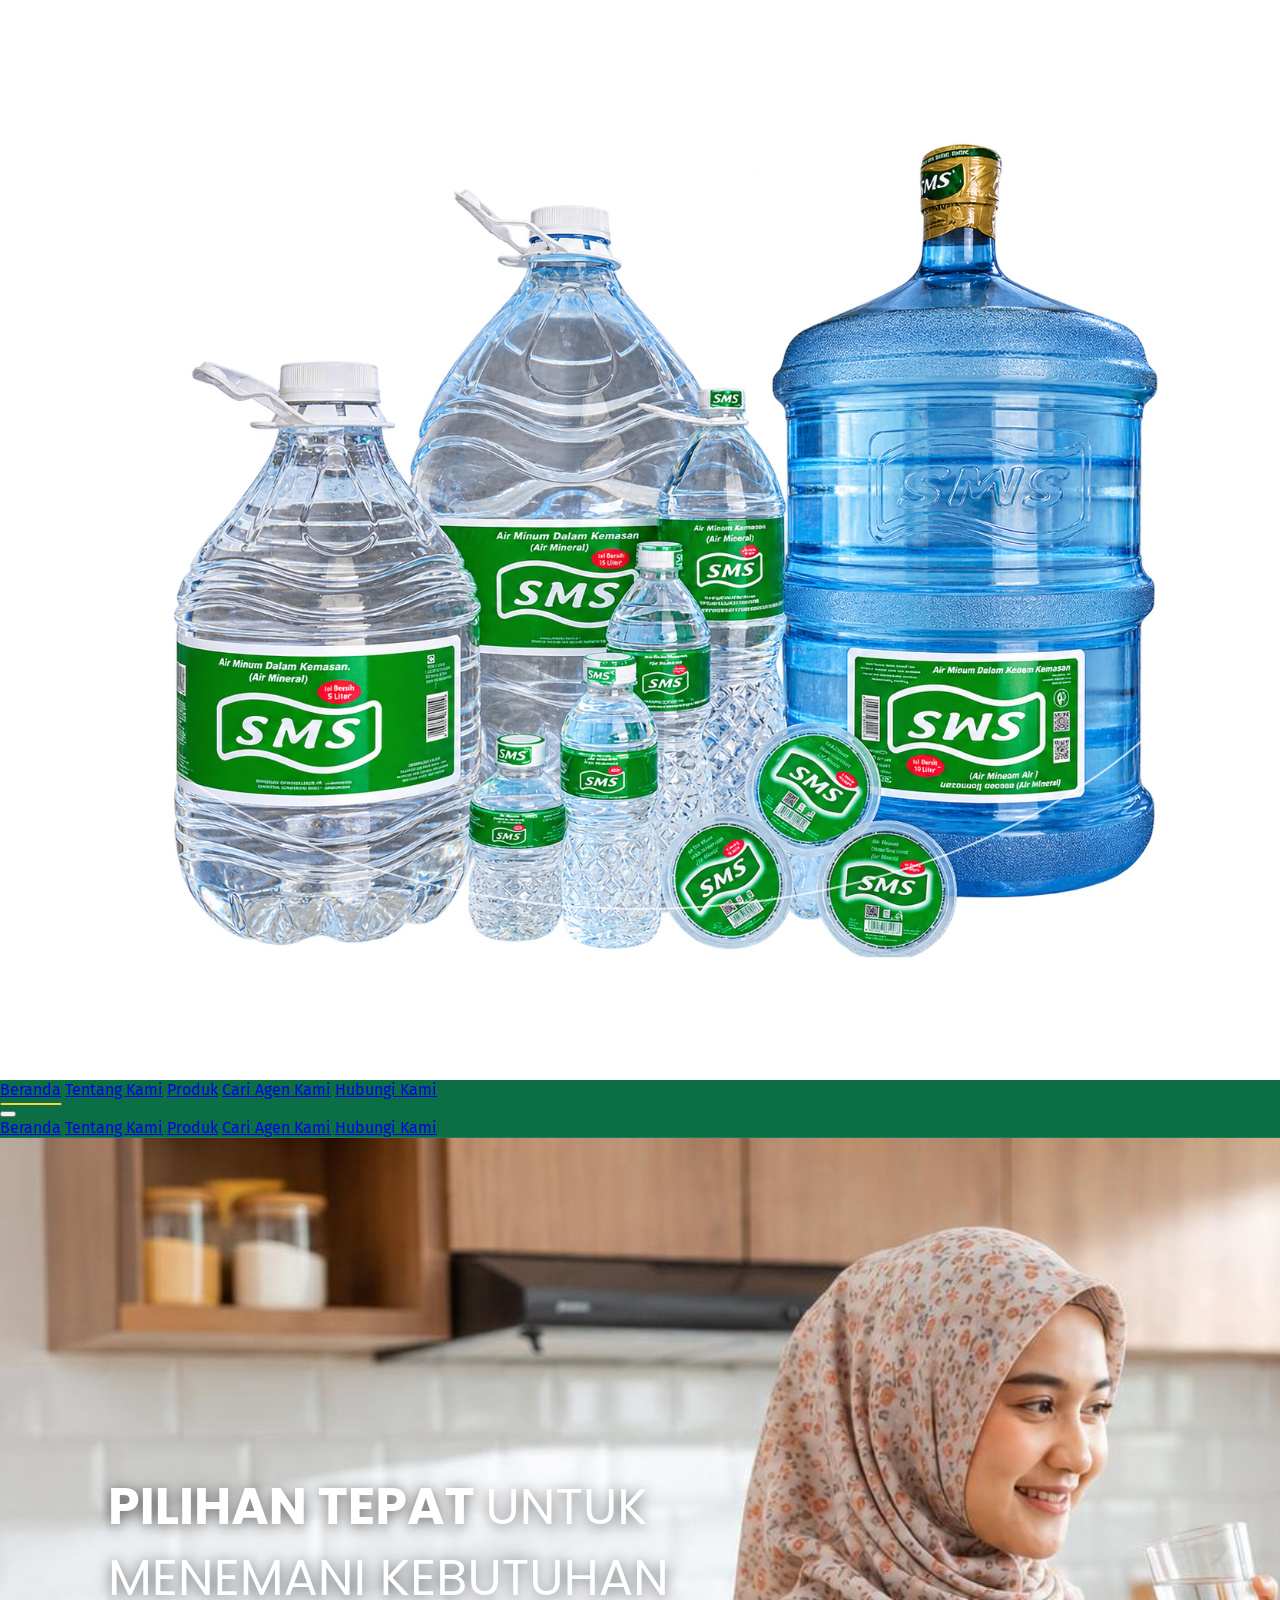
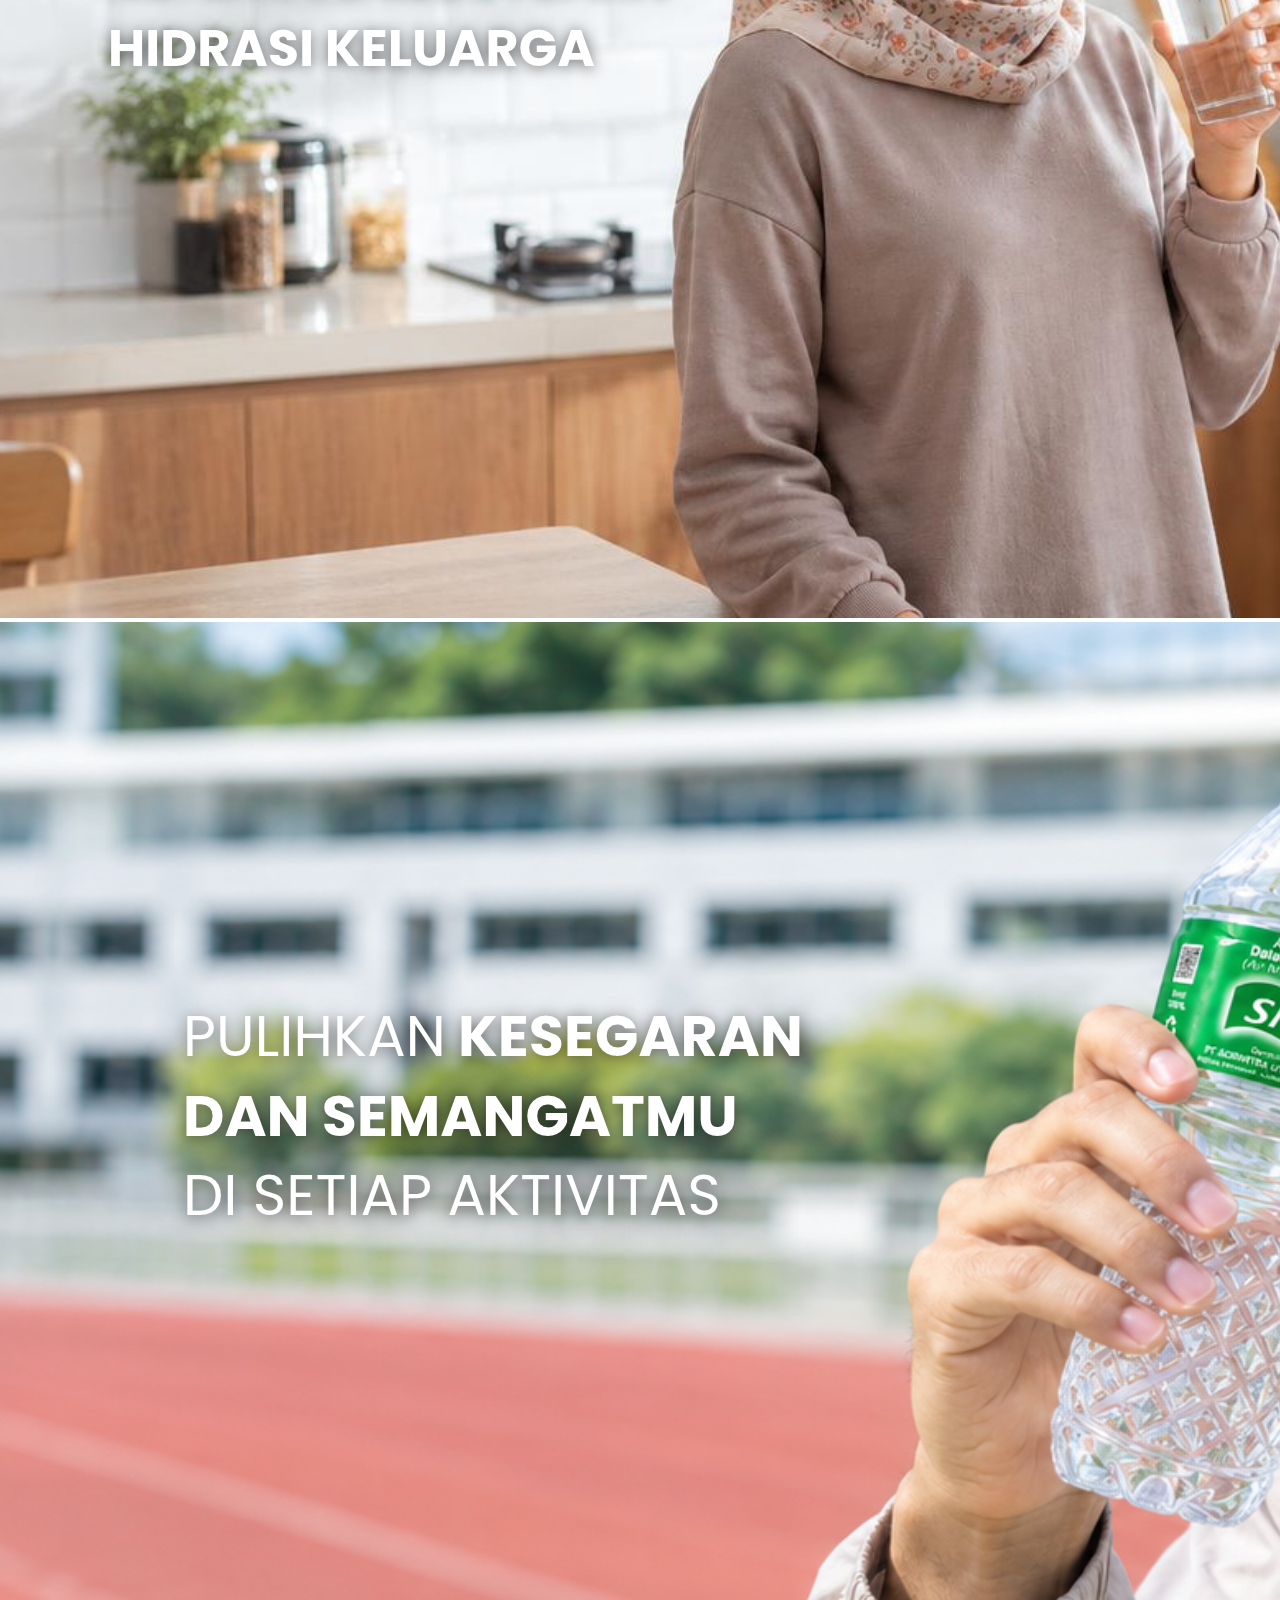
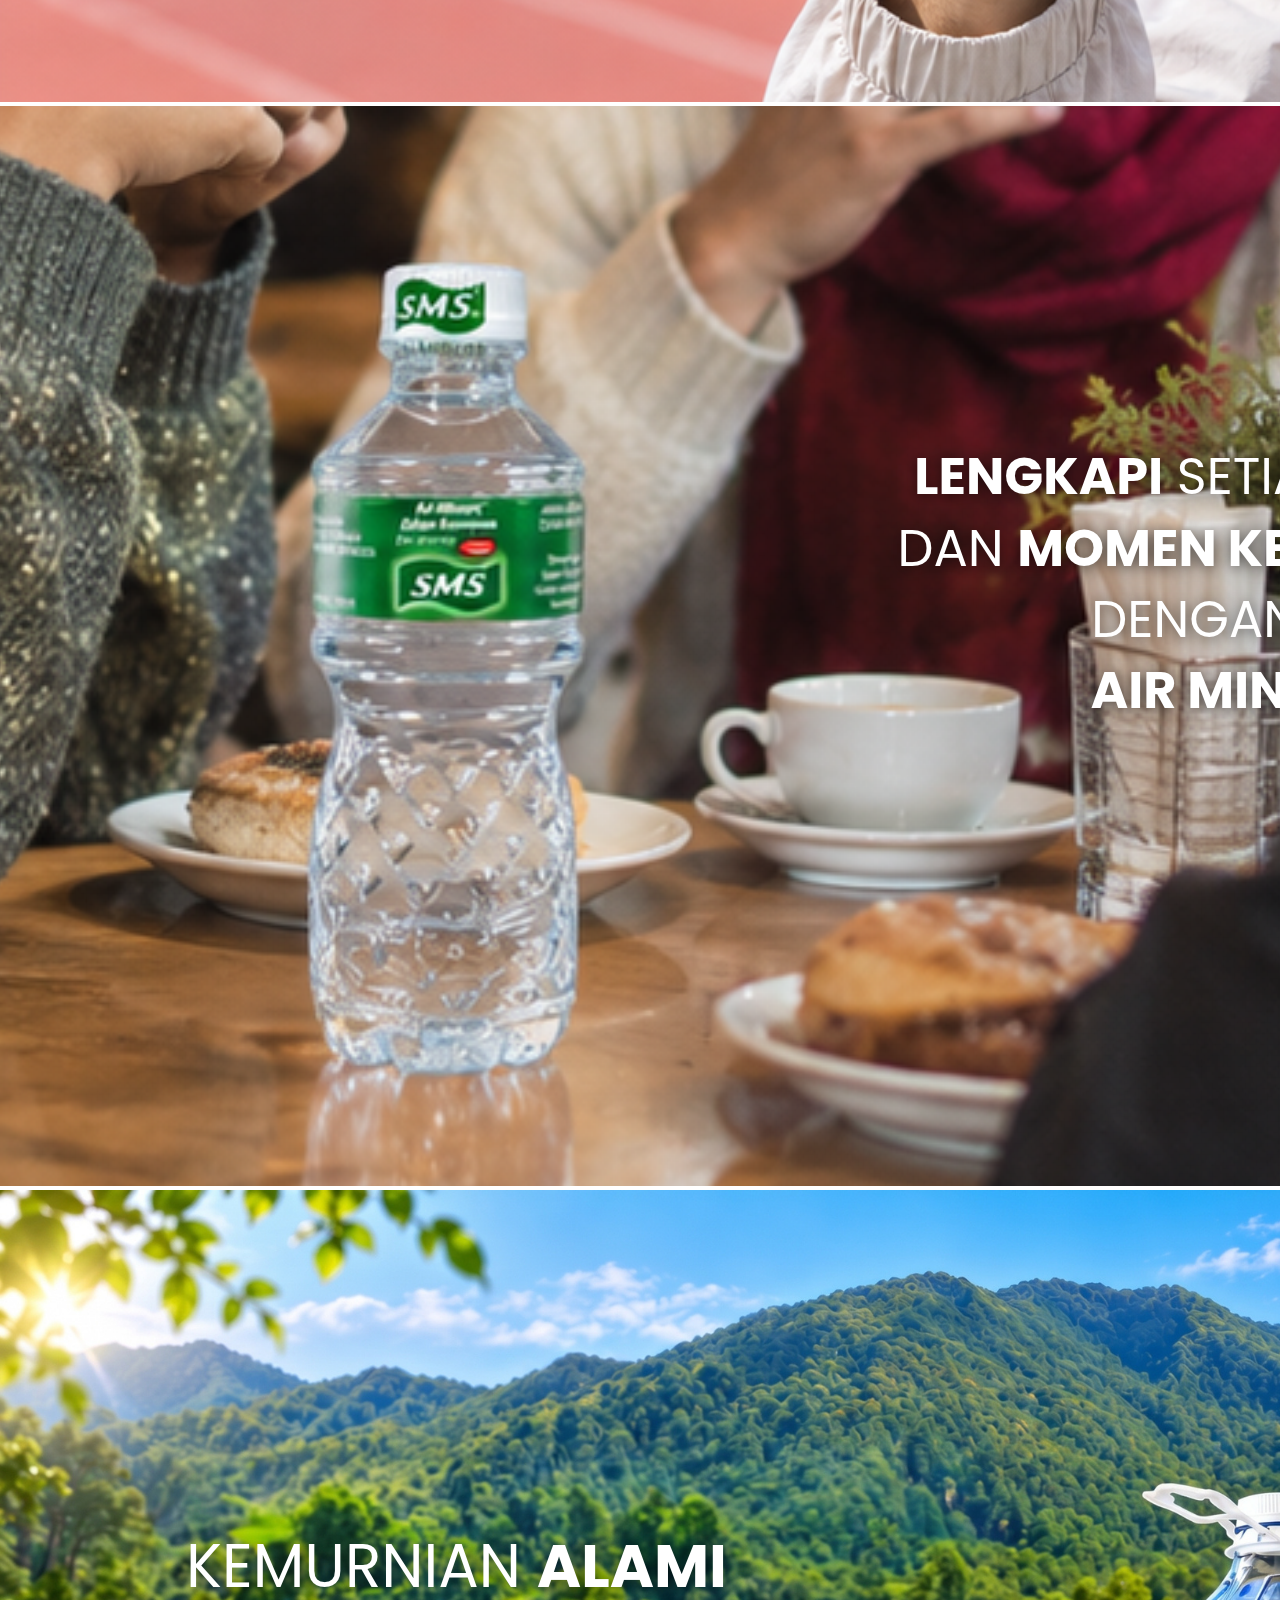
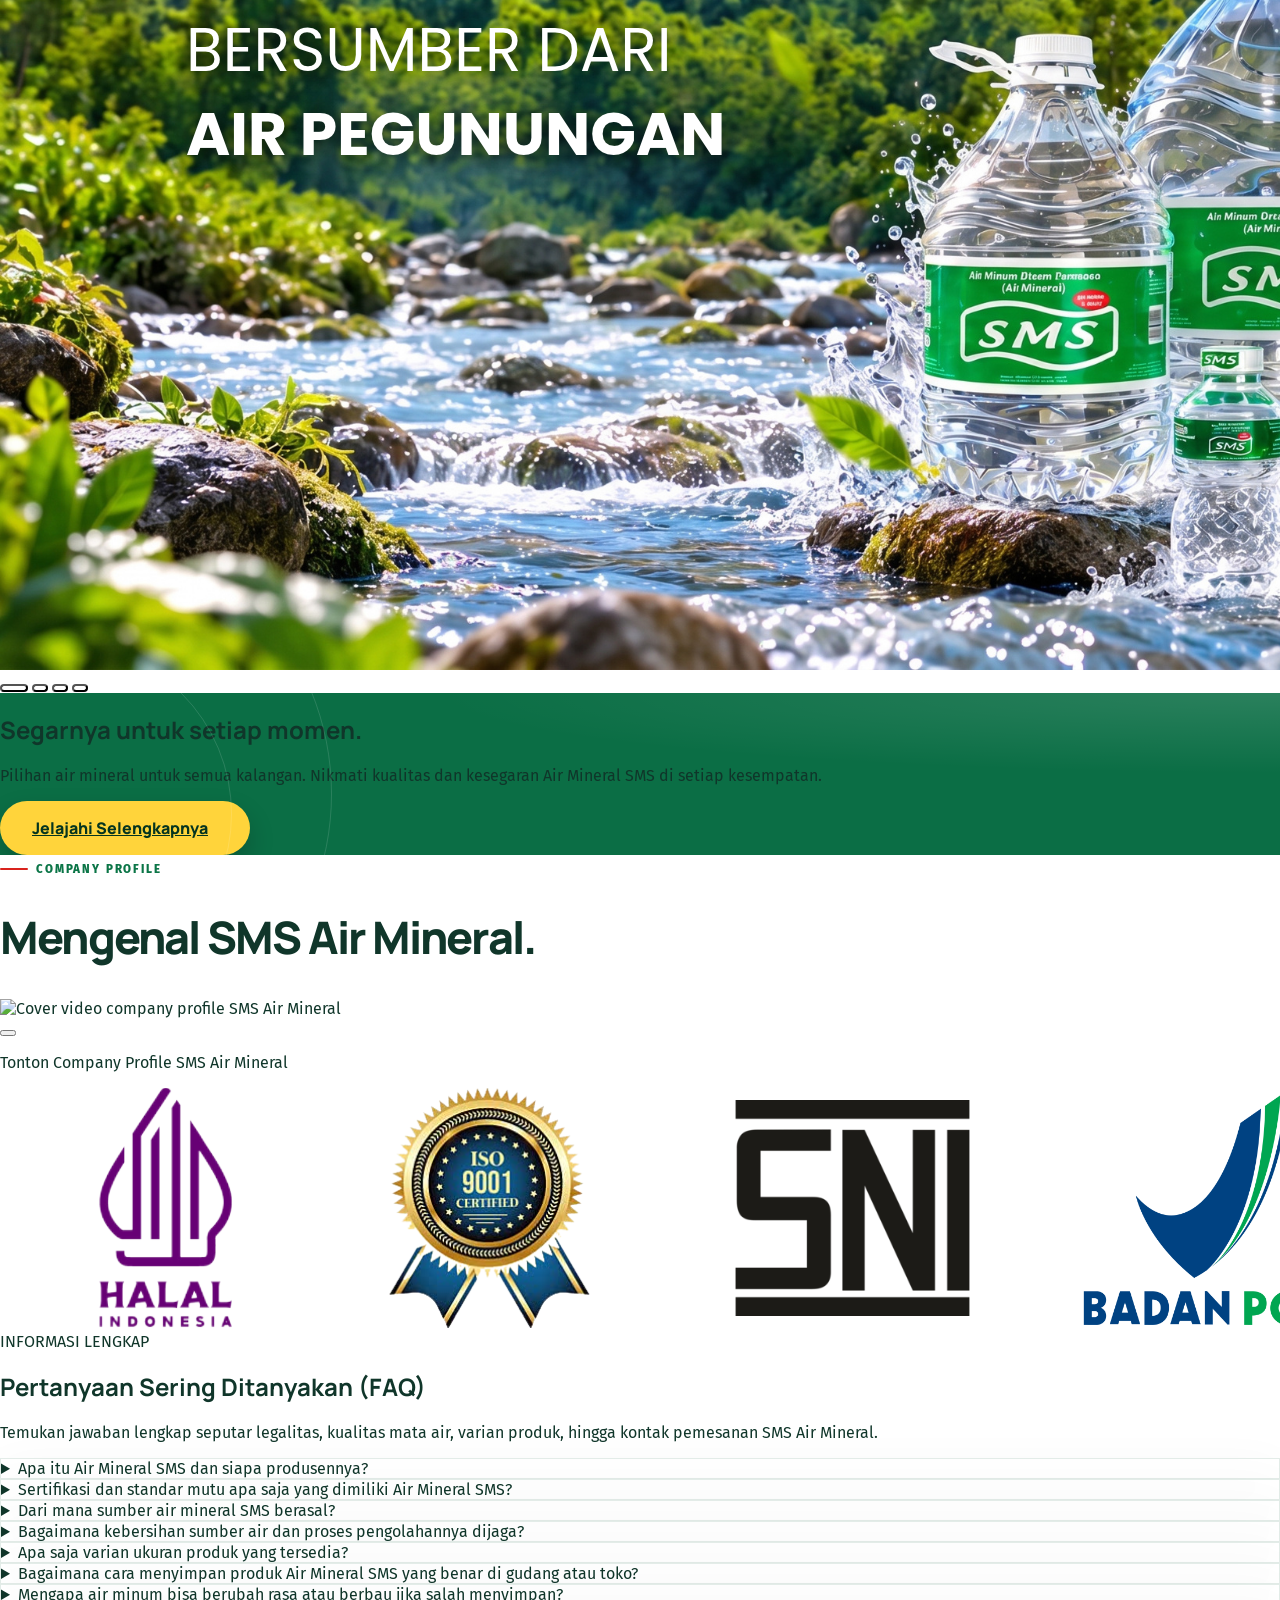
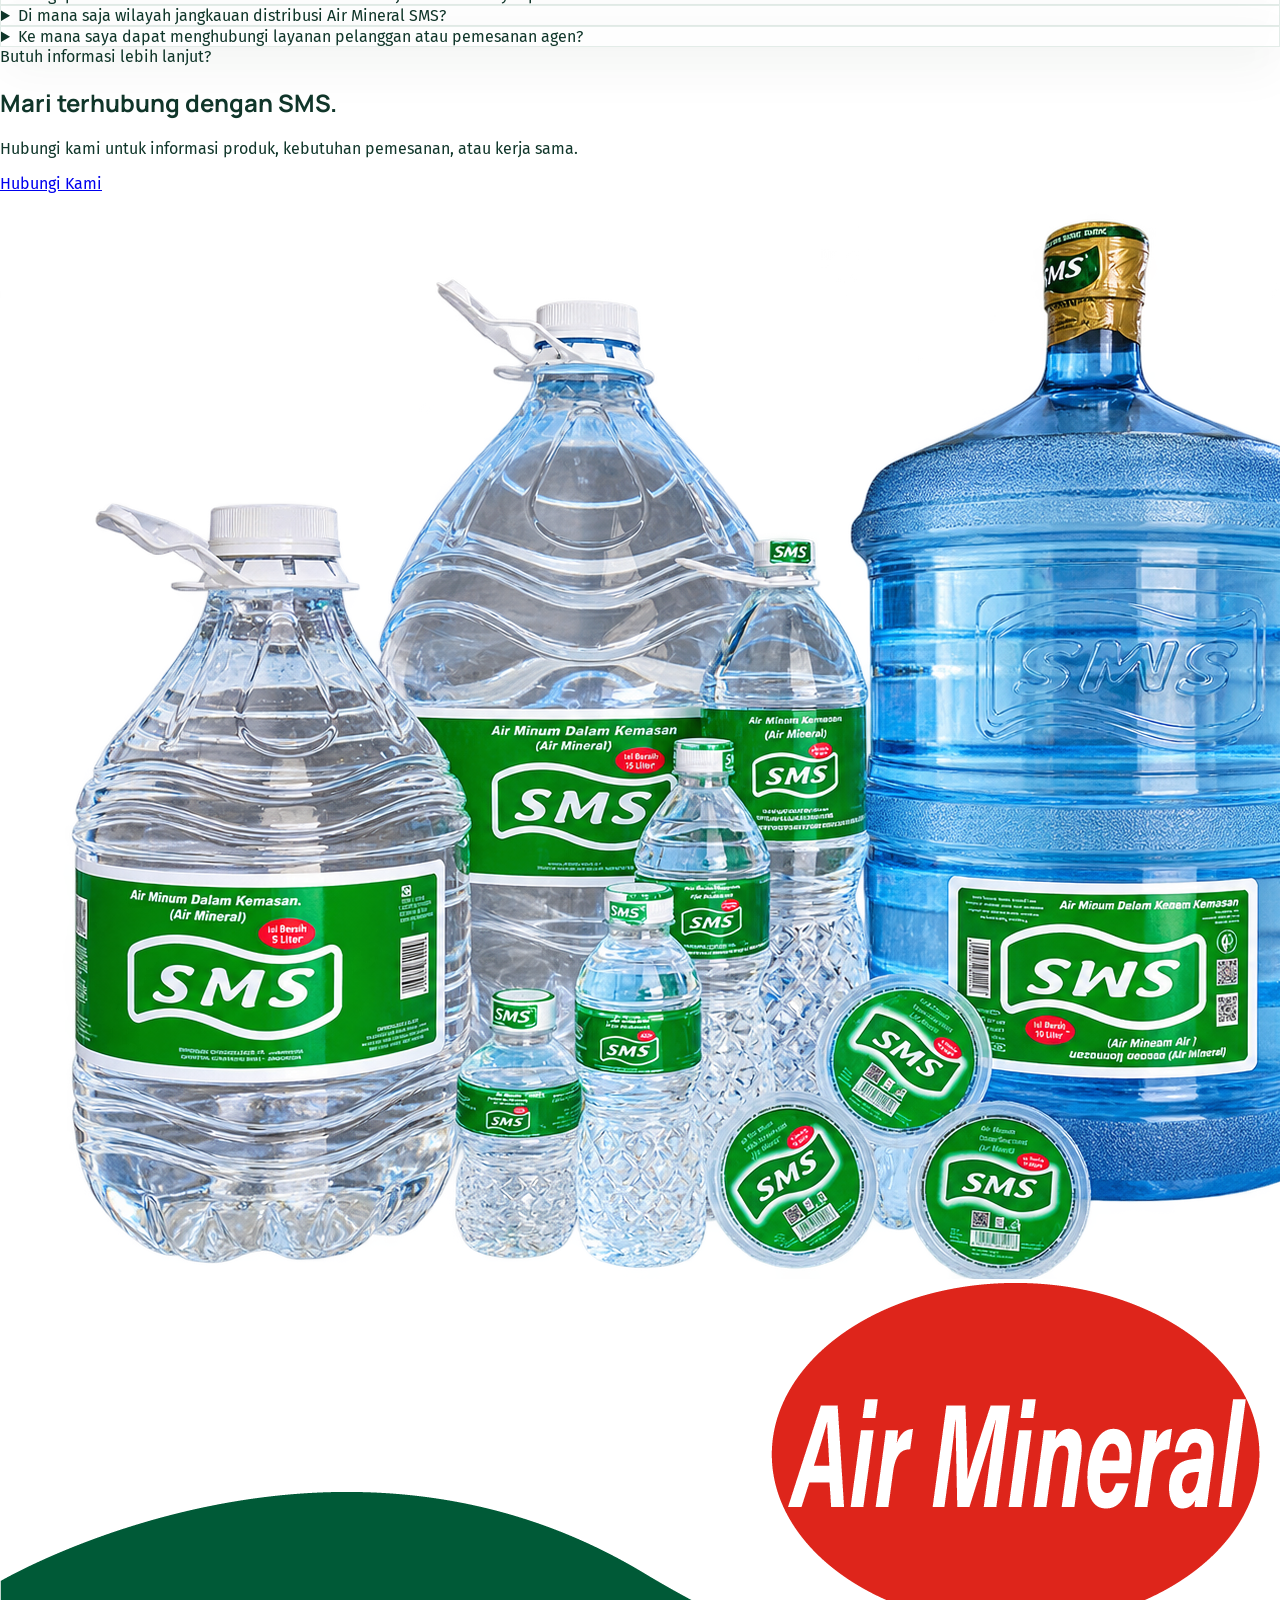
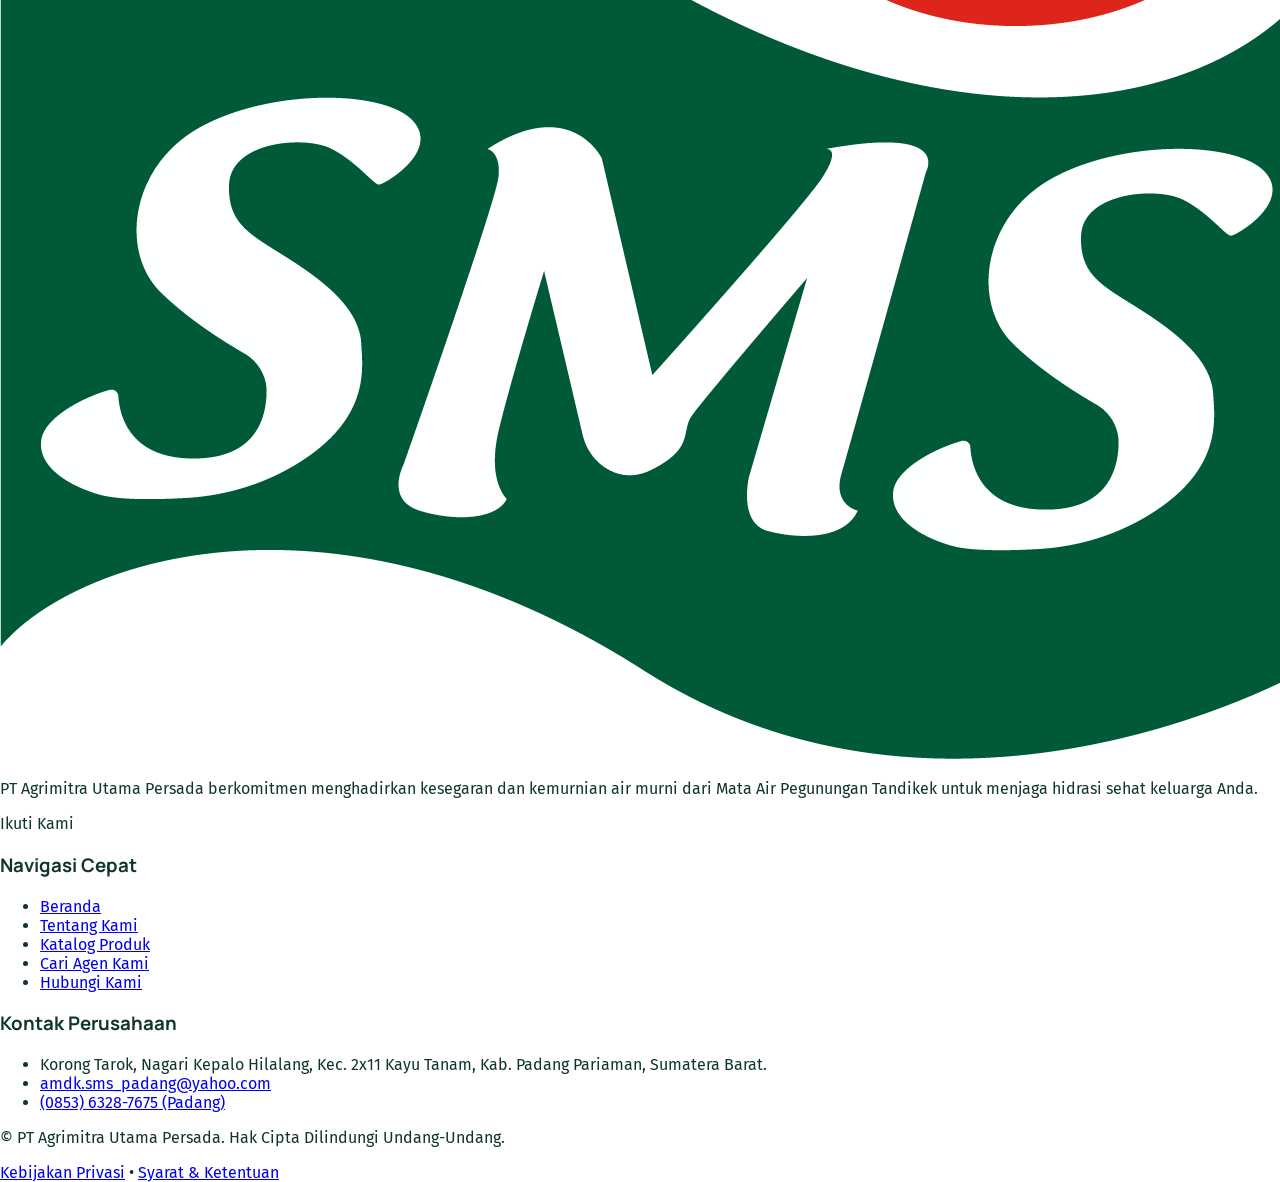
==== commit 7f75755d: "pull" ====
--- a/index.html
+++ b/index.html
@@ -3,8 +3,12 @@
 <head>
   <meta charset="UTF-8">
   <meta name="viewport" content="width=device-width, initial-scale=1.0">
-  <meta name="description" content="SMS Air Mineral - Air mineral berkualitas dari Mata Air Pegunungan Tandikek untuk kebutuhan keluarga dan bisnis Anda.">
+  <meta name="description" content="SMS Air Mineral - Air mineral berkualitas dari Mata Air Pegunungan untuk kebutuhan keluarga dan bisnis Anda.">
   <title>SMS Air Mineral | Segarnya Untuk Setiap Momen</title>
+
+  <!-- Kode untuk menampilkan logo di tab browser -->
+  <link rel="icon" type="image/png" href="Aset foto/LOGO.png">
+</head>
 
   <link rel="preconnect" href="https://fonts.googleapis.com">
   <link rel="preconnect" href="https://fonts.gstatic.com" crossorigin>
@@ -198,15 +202,15 @@
   <!-- HEADER NAVBAR -->
   <header id="site-header" class="site-header sticky top-0 z-50 w-full">
     <nav class="mx-auto flex max-w-[1600px] items-center justify-between px-5 py-3 sm:px-8">
-      <a href="index.html" class="shrink-0">
+      <a href="index" class="shrink-0">
         <img src="Aset foto/LOGO.png" alt="Logo SMS Air Mineral" class="h-10 w-auto object-contain sm:h-12" />
       </a>
       <div class="hidden items-center gap-7 md:flex lg:gap-10">
-        <a href="index.html" class="nav-link active text-[13px] font-extrabold uppercase tracking-wide text-white lg:text-sm">Beranda</a>
-        <a href="about.html" class="nav-link text-[13px] font-extrabold uppercase tracking-wide text-white/90 hover:text-white lg:text-sm">Tentang Kami</a>
-        <a href="products.html" class="nav-link text-[13px] font-extrabold uppercase tracking-wide text-white/90 hover:text-white lg:text-sm">Produk</a>
-        <a href="distributors.html" class="nav-link text-[13px] font-extrabold uppercase tracking-wide text-white/90 hover:text-white lg:text-sm">Cari Agen Kami</a>
-        <a href="contact.html" class="nav-link text-[13px] font-extrabold uppercase tracking-wide text-white/90 hover:text-white lg:text-sm">Hubungi Kami</a>
+        <a href="index" class="nav-link active text-[13px] font-extrabold uppercase tracking-wide text-white lg:text-sm">Beranda</a>
+        <a href="about" class="nav-link text-[13px] font-extrabold uppercase tracking-wide text-white/90 hover:text-white lg:text-sm">Tentang Kami</a>
+        <a href="products" class="nav-link text-[13px] font-extrabold uppercase tracking-wide text-white/90 hover:text-white lg:text-sm">Produk</a>
+        <a href="distributors" class="nav-link text-[13px] font-extrabold uppercase tracking-wide text-white/90 hover:text-white lg:text-sm">Cari Agen Kami</a>
+        <a href="contact" class="nav-link text-[13px] font-extrabold uppercase tracking-wide text-white/90 hover:text-white lg:text-sm">Hubungi Kami</a>
       </div>
       <button id="menu-toggle" type="button" class="rounded-xl p-2 text-white md:hidden" aria-label="Buka menu">
         <i data-lucide="menu" class="h-6 w-6"></i>
@@ -216,11 +220,11 @@
     <!-- MOBILE MENU -->
     <div id="mobile-menu" class="hidden border-t border-white/10 bg-[#0b6e45] px-4 pb-5 pt-2 md:hidden">
       <div class="flex flex-col gap-1 text-sm font-extrabold uppercase tracking-wide text-white">
-        <a href="index.html" class="rounded-xl px-4 py-3 hover:bg-white/10">Beranda</a>
-        <a href="about.html" class="rounded-xl px-4 py-3 hover:bg-white/10">Tentang Kami</a>
-        <a href="products.html" class="rounded-xl px-4 py-3 hover:bg-white/10">Produk</a>
-        <a href="distributors.html" class="rounded-xl px-4 py-3 hover:bg-white/10">Cari Agen Kami</a>
-        <a href="contact.html" class="rounded-xl px-4 py-3 hover:bg-white/10">Hubungi Kami</a>
+        <a href="index" class="rounded-xl px-4 py-3 hover:bg-white/10">Beranda</a>
+        <a href="about" class="rounded-xl px-4 py-3 hover:bg-white/10">Tentang Kami</a>
+        <a href="products" class="rounded-xl px-4 py-3 hover:bg-white/10">Produk</a>
+        <a href="distributors" class="rounded-xl px-4 py-3 hover:bg-white/10">Cari Agen Kami</a>
+        <a href="contact" class="rounded-xl px-4 py-3 hover:bg-white/10">Hubungi Kami</a>
       </div>
     </div>
   </header>
@@ -296,11 +300,11 @@
         </div>
 
         <div id="video-frame" 
-             data-video-id="nwH4NApUUeI" 
-             data-start-time="44"
+             data-video-id="b1PNrCQf_lQ" 
+             data-start-time="00"
              class="relative mt-10 aspect-video w-full overflow-hidden rounded-3xl bg-[#04341f] shadow-2xl">
           <img id="video-cover" 
-               src="https://img.youtube.com/vi/nwH4NApUUeI/hqdefault.jpg" 
+               src="https://img.youtube.com/vi/b1PNrCQf_lQ/hqdefault.jpg" 
                alt="Cover video company profile SMS Air Mineral" 
                class="absolute inset-0 h-full w-full object-cover" />
           <div class="absolute inset-0 bg-gradient-to-t from-[#04341f]/70 via-[#04341f]/10 to-transparent"></div>
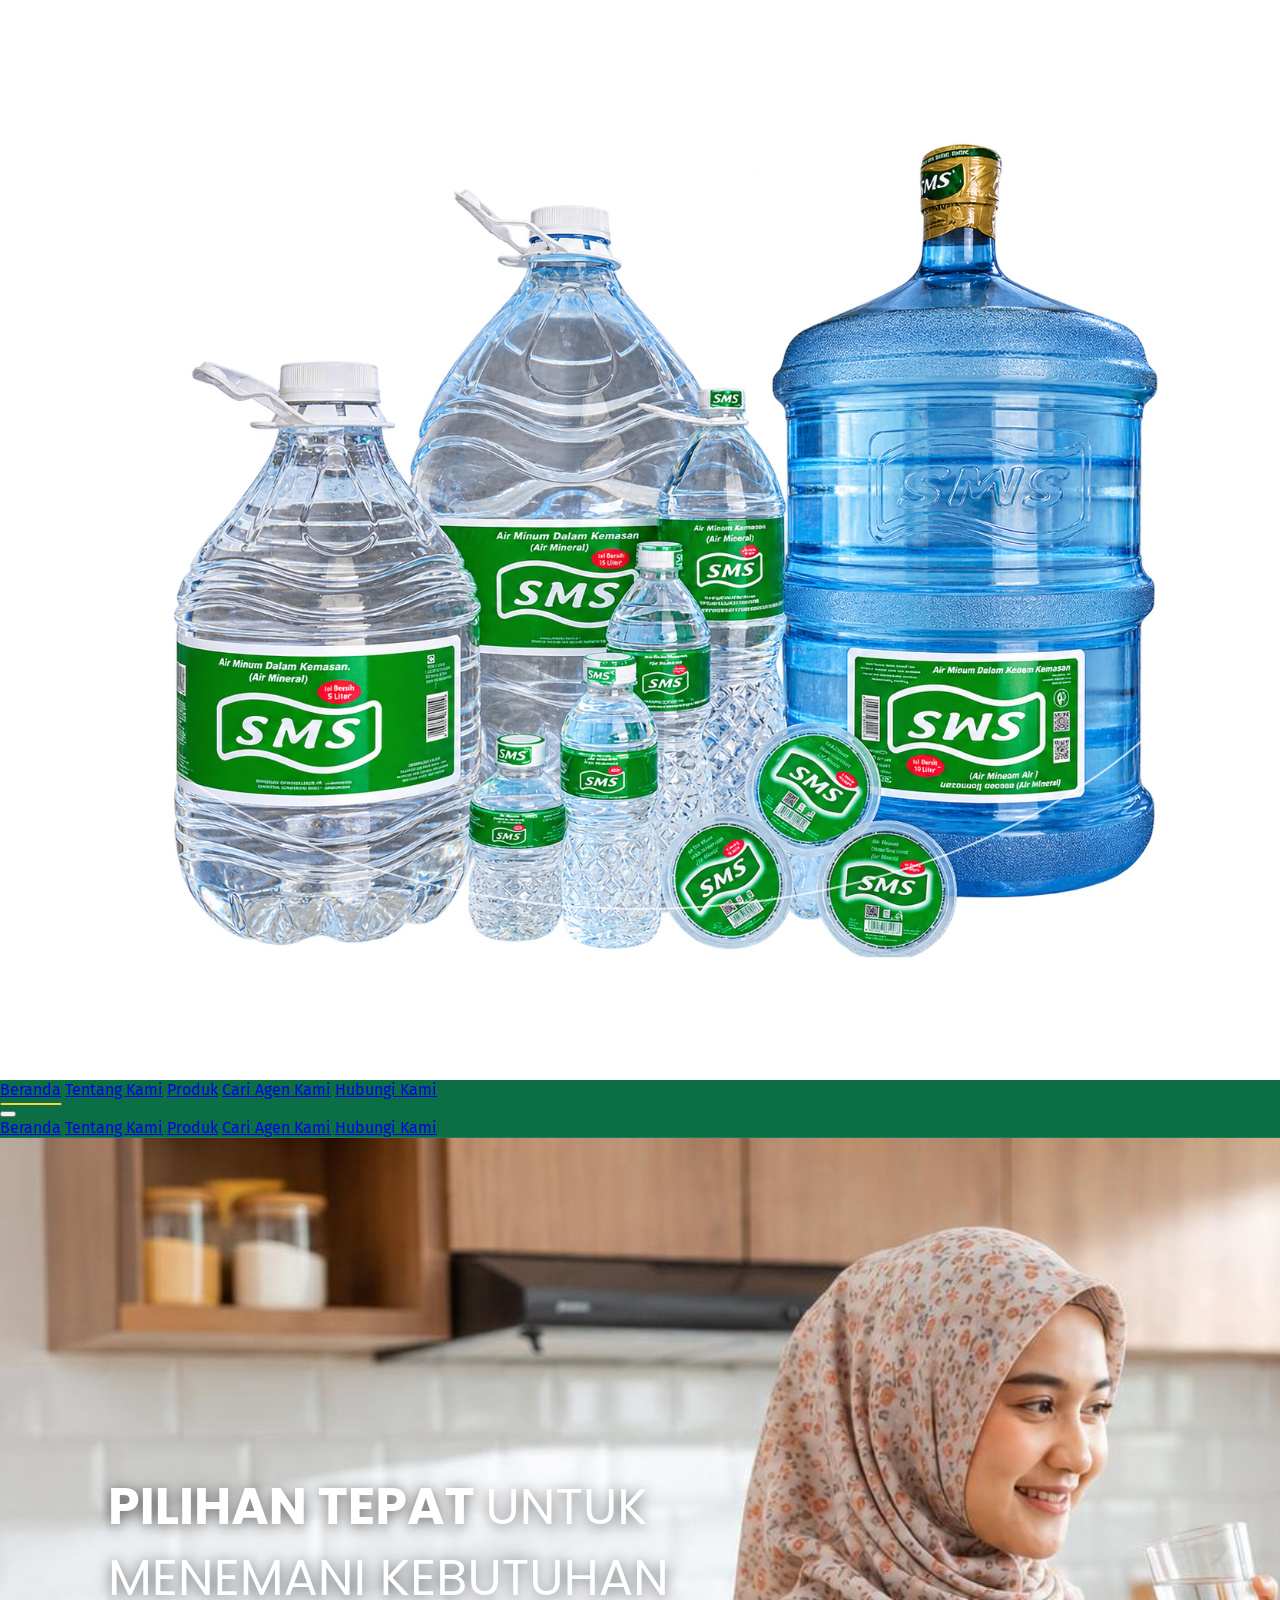
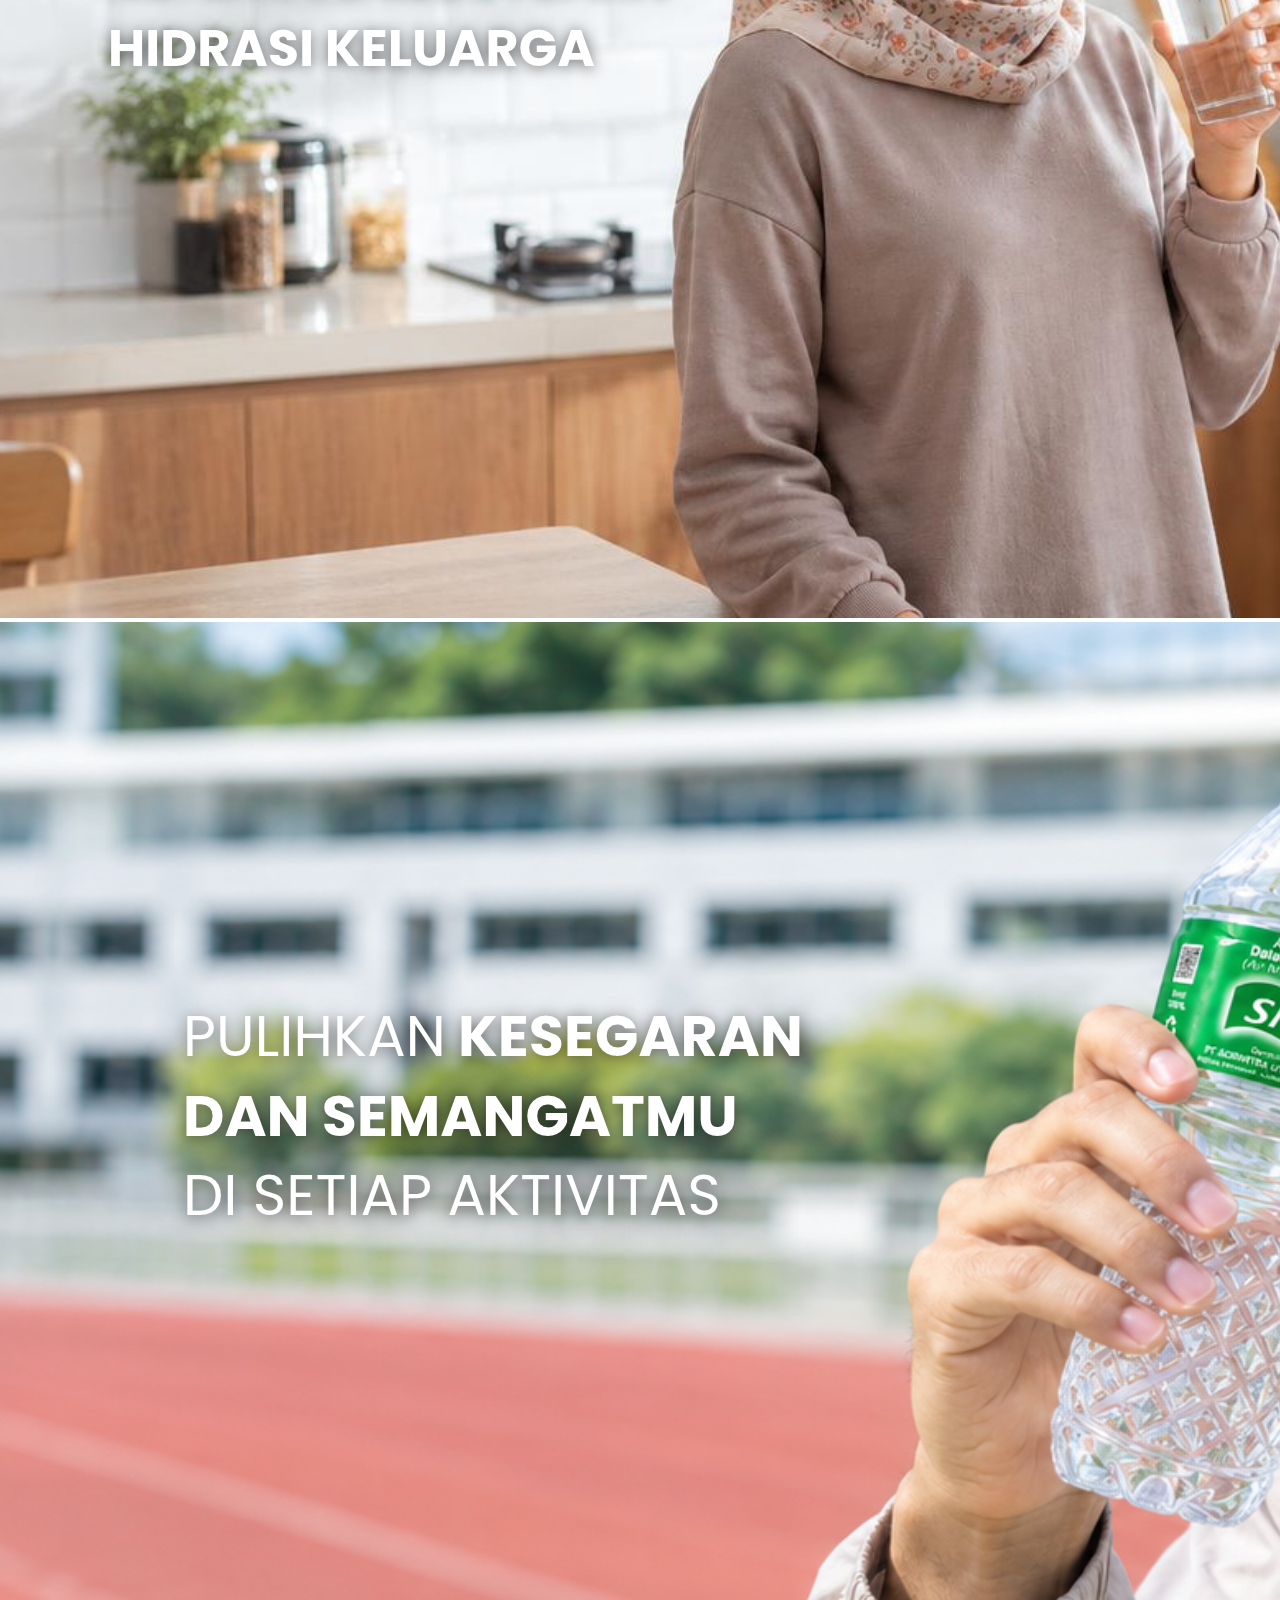
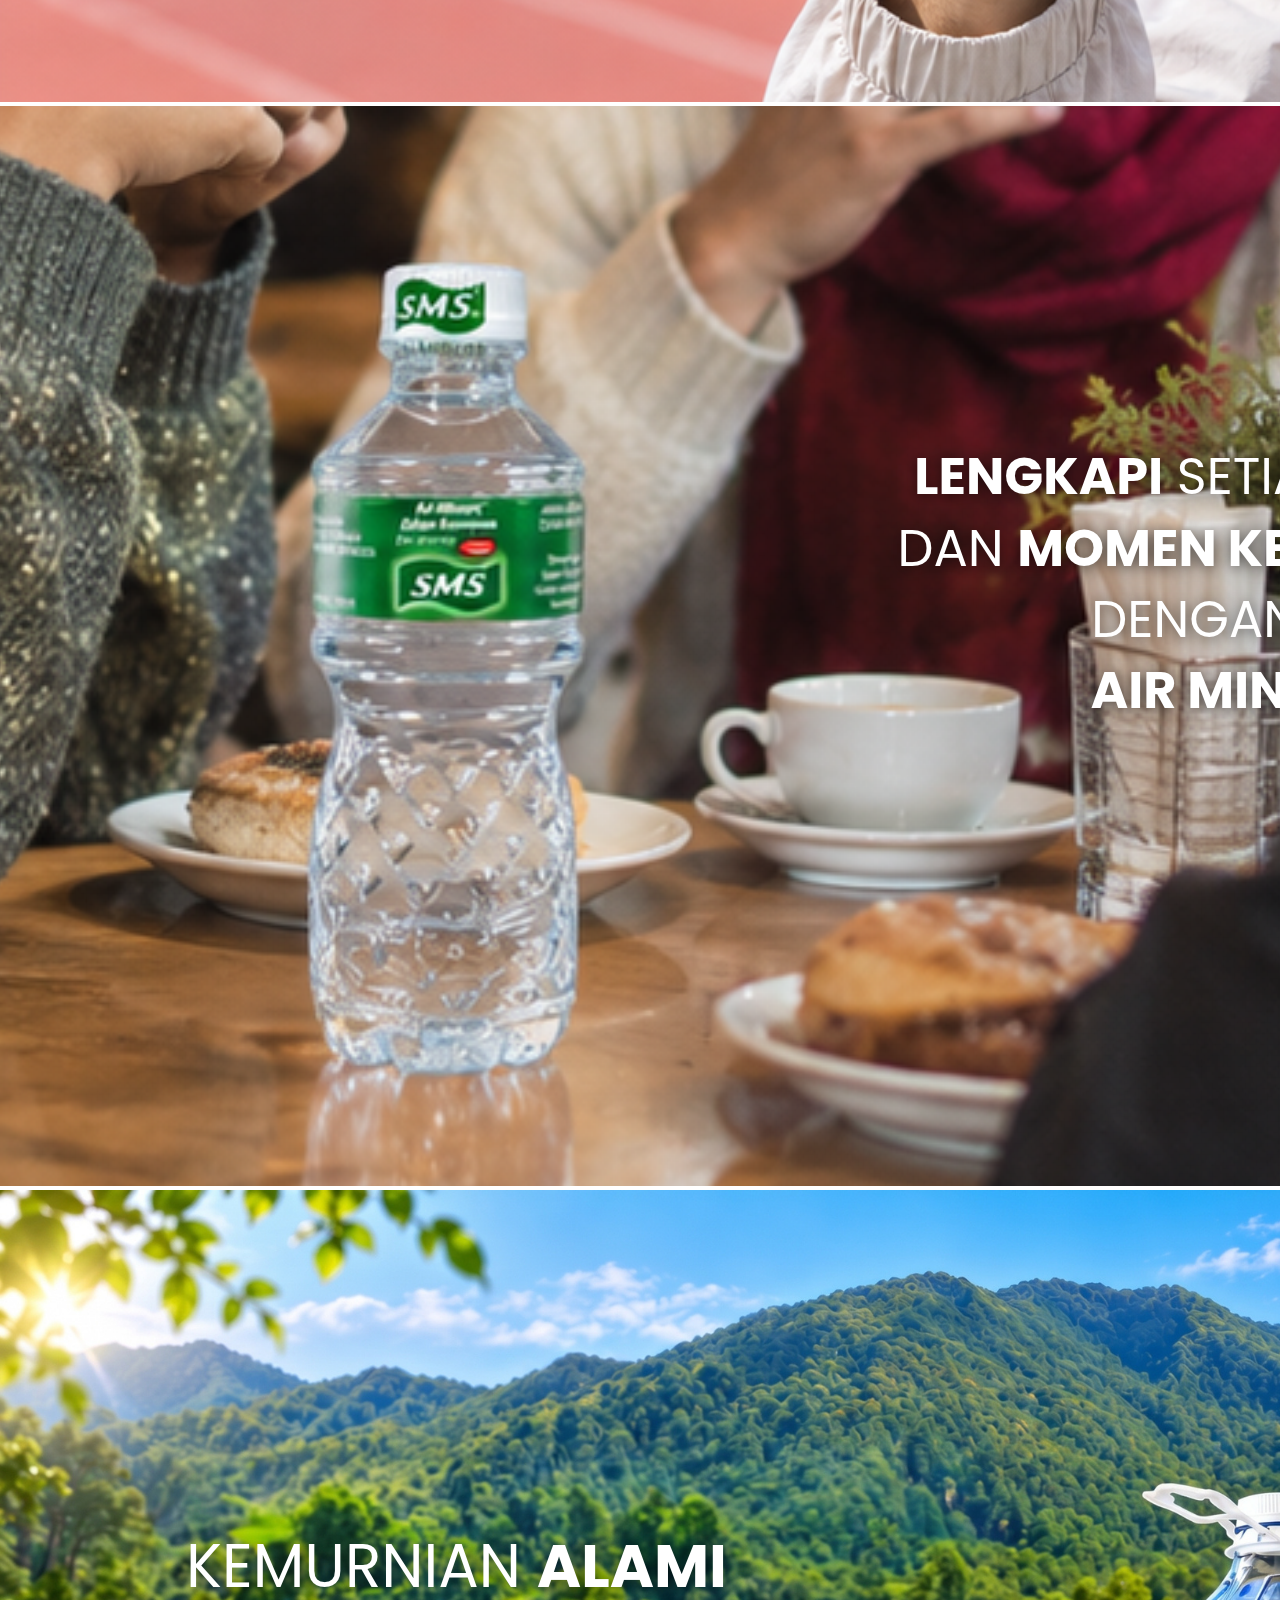
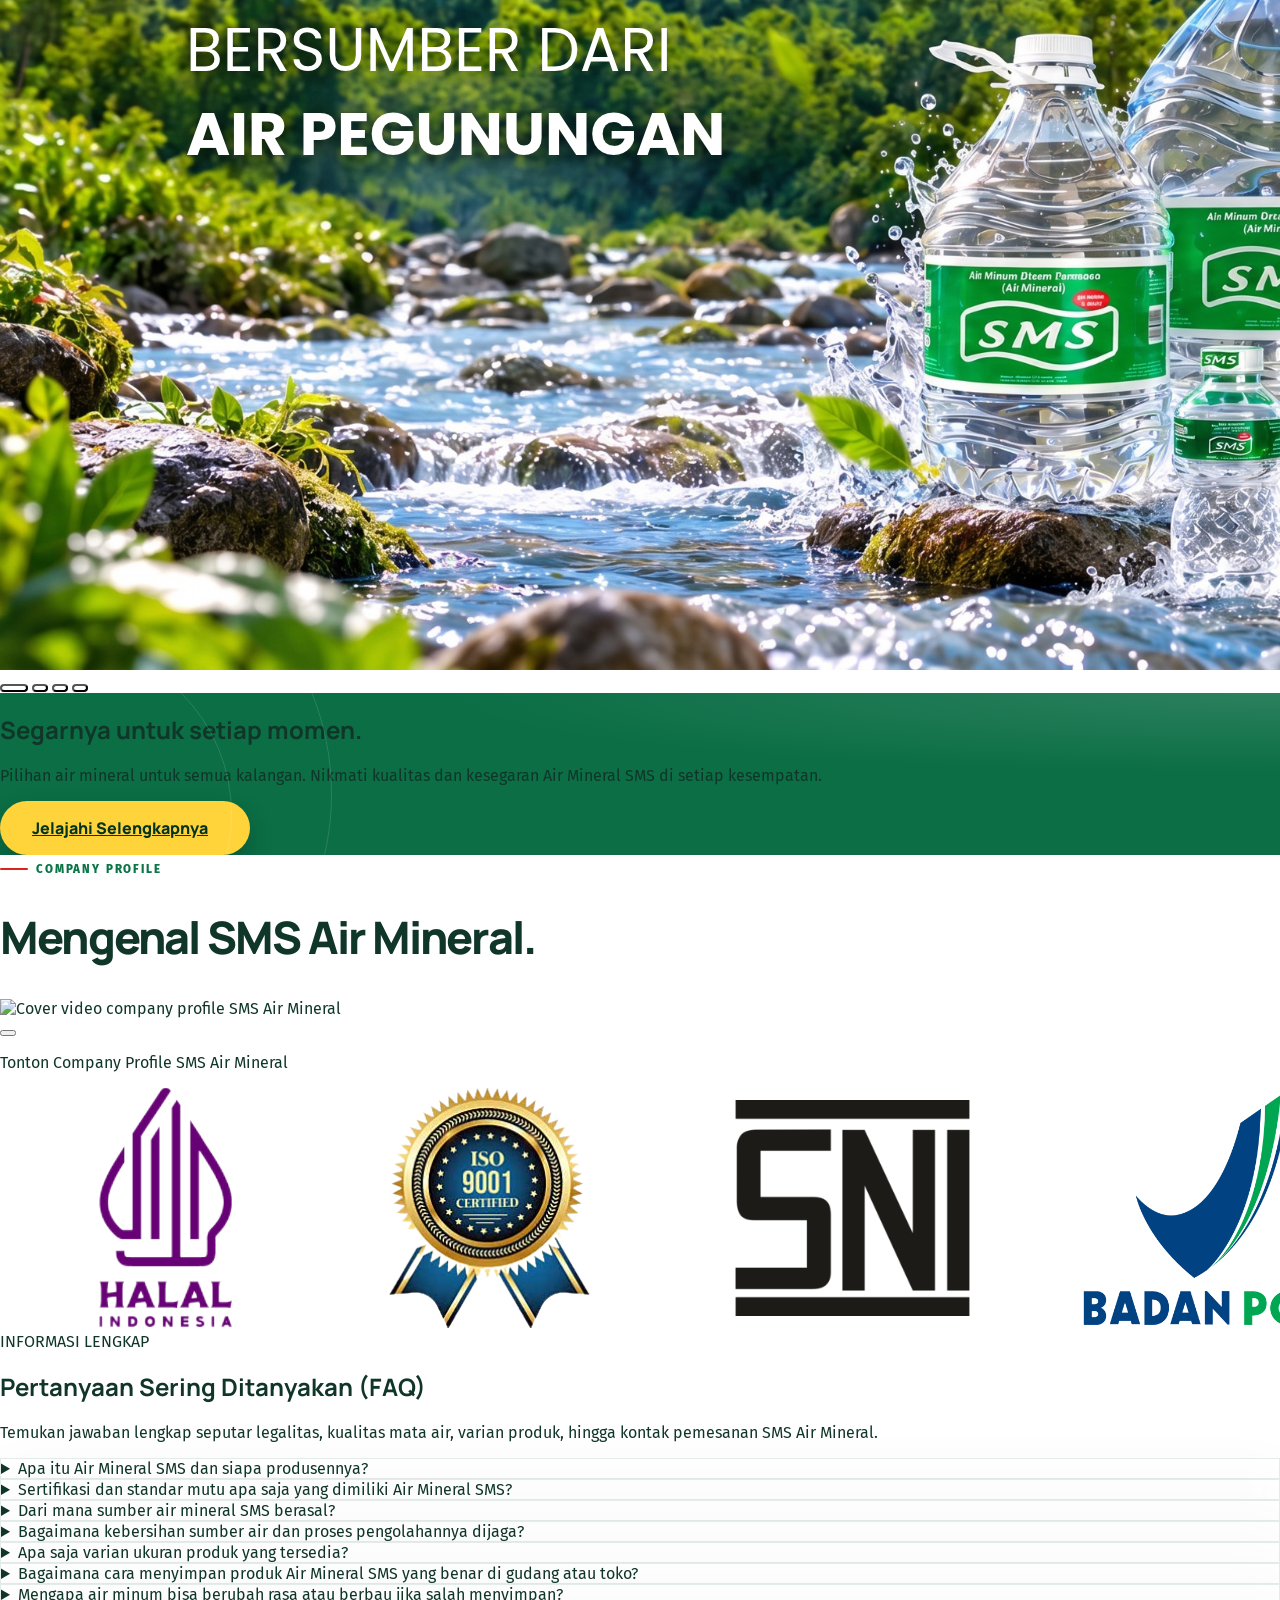
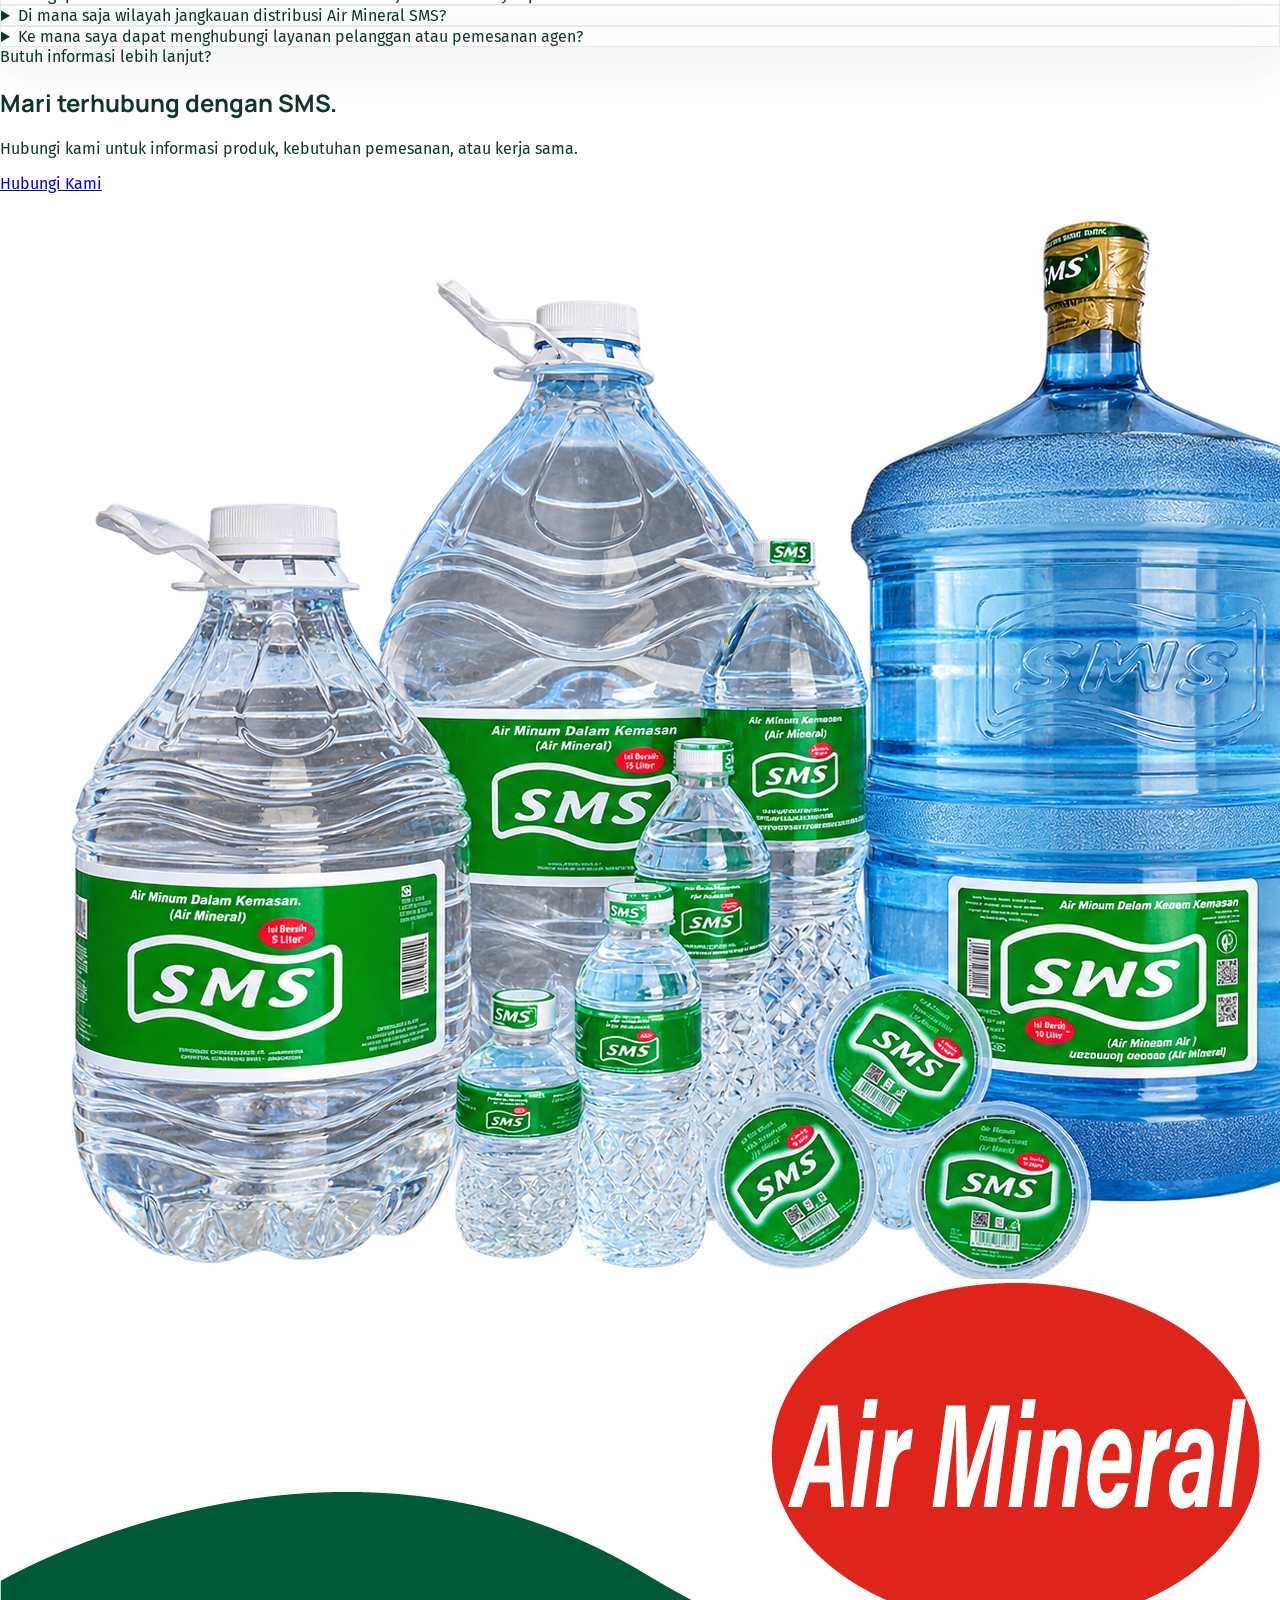
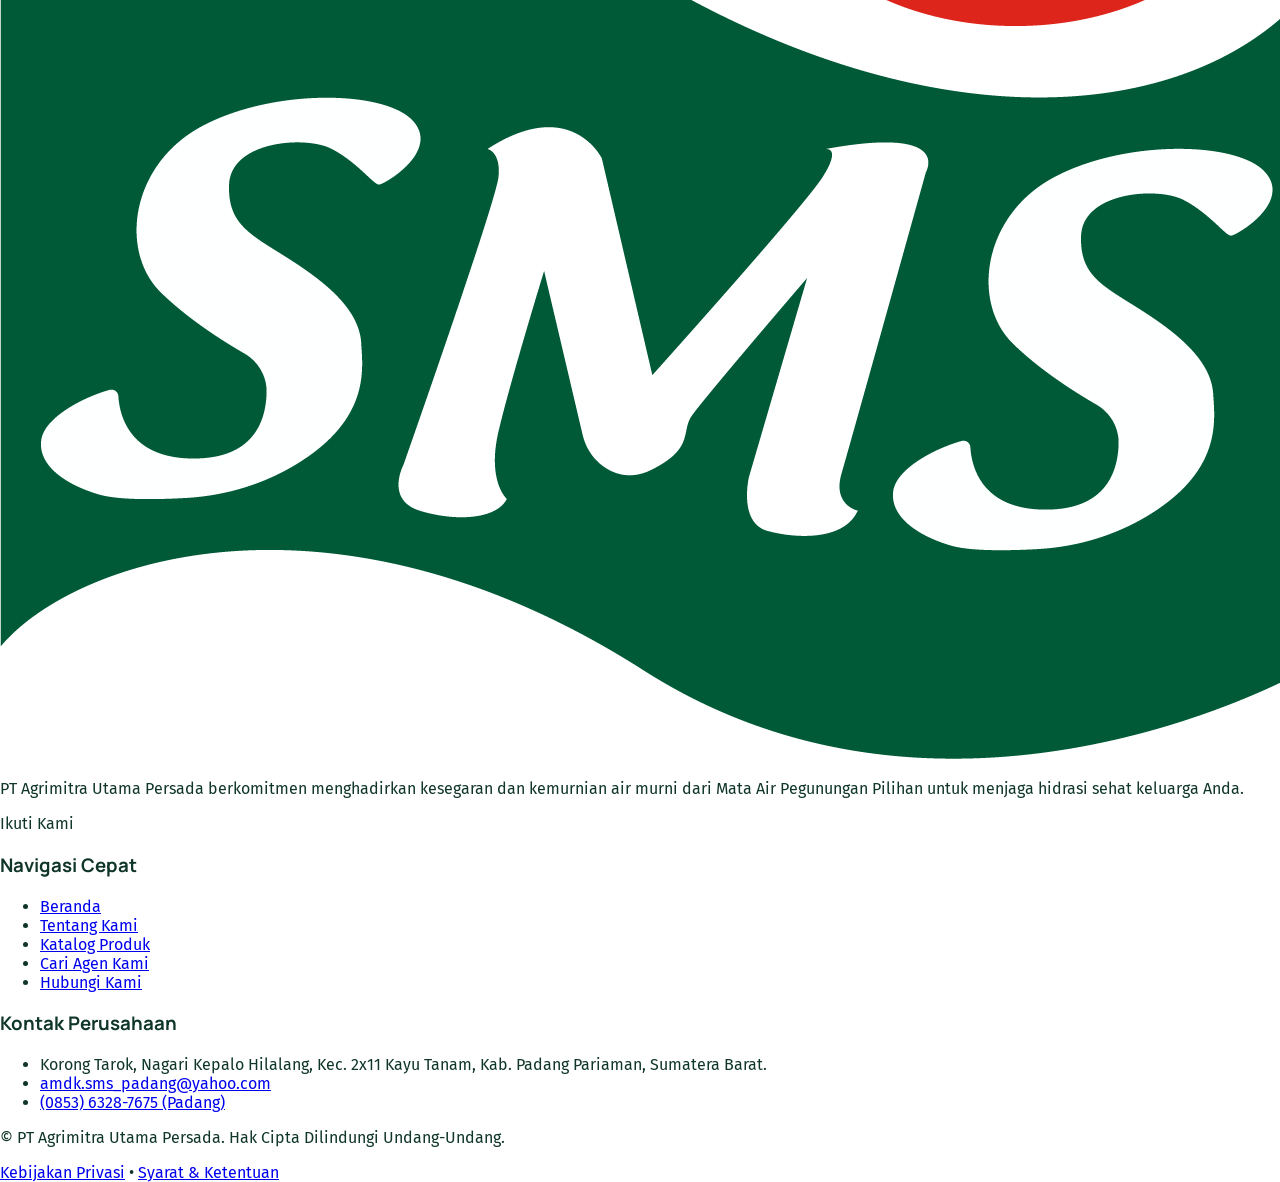
==== commit a9a937b8: "pull" ====
--- a/index.html
+++ b/index.html
@@ -569,7 +569,7 @@
             <img src="Aset foto/LOGO.png" alt="Logo SMS Air Mineral" class="h-10 w-auto object-contain sm:h-14">
           </a>
           <p class="text-xs sm:text-sm leading-relaxed text-white/80 max-w-md">
-            PT Agrimitra Utama Persada berkomitmen menghadirkan kesegaran dan kemurnian air murni dari Mata Air Pegunungan Tandikek untuk menjaga hidrasi sehat keluarga Anda.
+            PT Agrimitra Utama Persada berkomitmen menghadirkan kesegaran dan kemurnian air murni dari Mata Air Pegunungan Pilihan untuk menjaga hidrasi sehat keluarga Anda.
           </p>
           <div class="pt-1">
             <span class="block text-xs font-extrabold uppercase tracking-wider text-[#9be3f7] mb-2.5">Ikuti Kami</span>
